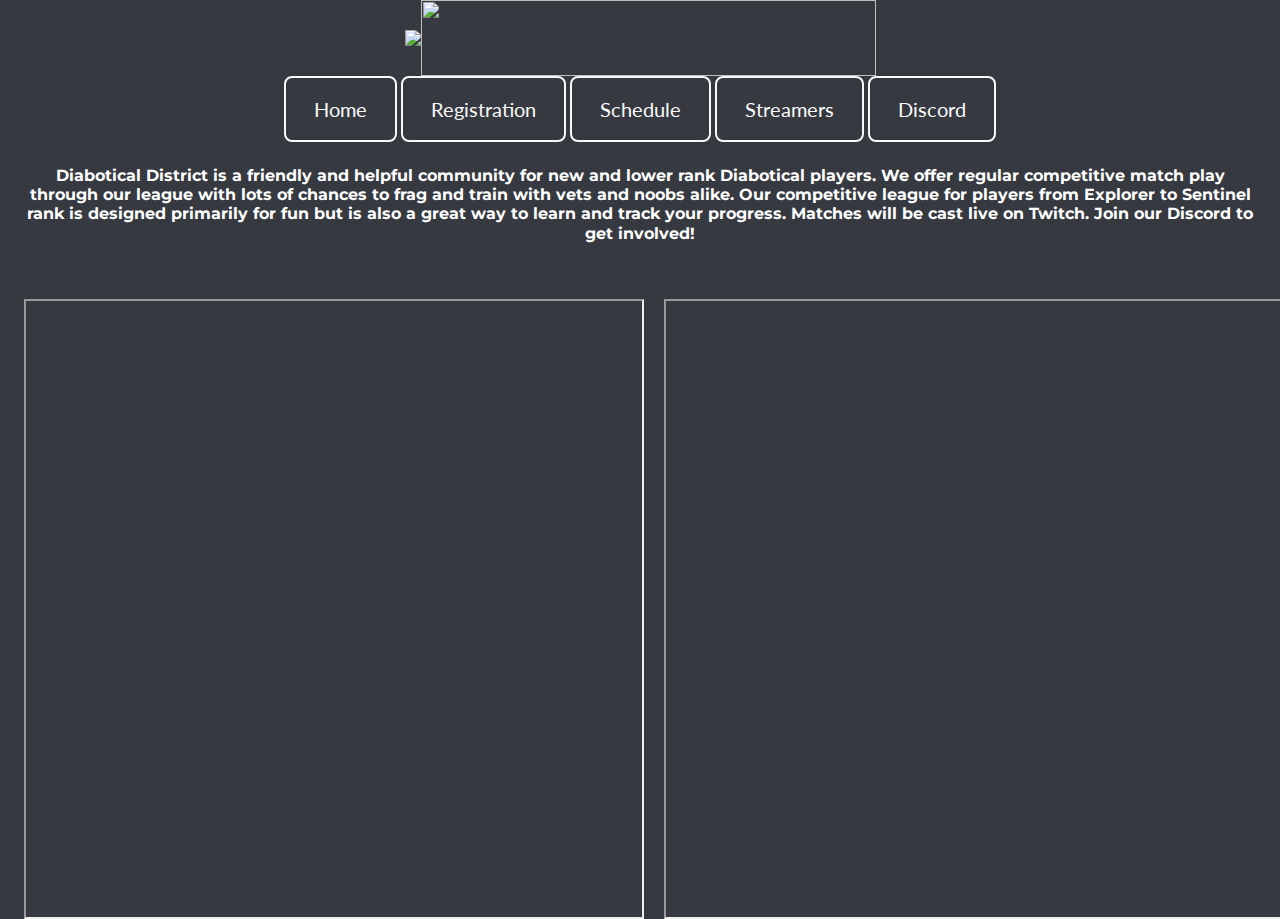
==== index.html @ cf4afdd3 "Add files via upload" ====
﻿<html lang="en">
<head>
    <meta http-equiv="content-type" content="text/html; charset=utf-8">
    <meta name="viewport" content="width=device-width, initial-scale=1, shrink-to-fit=no">
    <meta name="description" content="">
    <meta name="author" content="">
    <title>Diabotical District</title>
    <!-- Favicon-->
    <link rel="icon" type="image/x-icon" href="assets/img/dbticon.ico">
    <!-- Font Awesome icons (free version)-->
    <script src="https://use.fontawesome.com/releases/v5.13.0/js/all.js" crossorigin="anonymous"></script>
    <!-- Google fonts-->
    <link href="https://fonts.googleapis.com/css?family=Montserrat:400,700" rel="stylesheet"
          type="text/css">
    <link href="https://fonts.googleapis.com/css?family=Lato:400,700,400italic,700italic"
          rel="stylesheet" type="text/css">
    <!-- Core theme CSS (includes Bootstrap)-->
    <link href="css/styles.css" rel="stylesheet">
</head>
<body id="page-top">
    <!-- Masthead-->
    <!-- About Section-->
    <section class="page-section bg-primary text-white mb-0" id="about">
        <div class="container-fluid">
            <div class="col-sm mx-auto text-center justify-content-md-center">
                <img src="assets/img/orange.png"><img src="assets/img/Diabotical1.png" style="width: 455px; height: 76px;">
                                                 <div class="container-fluid">
                                                     <a class="btn btn-xl btn-outline-light padding-"
                                                        href="./index.html"> Home </a>
                                                     <a class="btn btn-xl btn-outline-light padding-"
                                                        href="./register.html"> Registration </a>
                                                     <a class="btn btn-xl btn-outline-light padding-"
                                                        href="./schedule.html"> Schedule </a>
                                                     <a class="btn btn-xl btn-outline-light"
                                                        href="./streams.html"> Streamers </a>
                                                     <a class="btn btn-xl btn-outline-light"
                                                        href="https://discord.gg/WvwtGzP">  Discord </a>

                                                 </div>
            </div>
        </div>
        <!-- End of Top-->
        <br />

        <div class="container-fluid mx-auto text-center">
            <h6>
                Diabotical District is a
                friendly and helpful community for new and lower rank Diabotical
                players. We offer regular competitive match play through our league
                with lots of chances to frag and train with vets and noobs alike.
                Our competitive league for
                players from Explorer to Sentinel rank is designed primarily for fun
                but is also a great way to learn and track your progress. Matches
                will be cast live on Twitch. Join our Discord to get involved!
            </h6>
            <br /><br />
            <div class="row ">
                <div class="col-sm mx-auto text-center ">
                    <iframe src="https://widget.toornament.com/tournaments/3832231569306492928/stages/3832323700961345536/?_locale=en_US"
                            allowfullscreen="" height="620" frameborder="1" width="620"></iframe>
                </div>
                <div class="col-sm mx-auto text-center">
                    <iframe src="https://widget.toornament.com/tournaments/3849577914096812032/stages/3852380110297890816/?_locale=en_US"
                            allowfullscreen="" height="620" frameborder="1" width="620"></iframe>
                </div>
            </div>
        </div>

    </section>
    <!-- Bootstrap core JS-->
    <script src="https://cdnjs.cloudflare.com/ajax/libs/jquery/3.5.1/jquery.min.js"></script>
    <script src="https://stackpath.bootstrapcdn.com/bootstrap/4.5.0/js/bootstrap.bundle.min.js"></script>
    <!-- Third party plugin JS-->
    <script src="https://cdnjs.cloudflare.com/ajax/libs/jquery-easing/1.4.1/jquery.easing.min.js"></script>
    <!-- Contact form JS-->
    <script src="assets/mail/jqBootstrapValidation.js"></script>
    <script src="assets/mail/contact_me.js"></script>
    <!-- Core theme JS-->
    <script src="js/scripts.js"></script>
</body>
</html>
---- css/styles.css ----
<html>
  <head>
    <meta http-equiv="content-type" content="text/html; charset=windows-1252">
    <link rel="alternate stylesheet" type="text/css" href="resource://gre-resources/plaintext.css"

      title="Wrap Long Lines">
  </head>
  <body>
    <pre>@charset "UTF-8";
/*!
* Start Bootstrap - Freelancer v6.0.4 (https://startbootstrap.com/themes/freelancer)
* Copyright 2013-2020 Start Bootstrap
* Licensed under MIT (https://github.com/StartBootstrap/startbootstrap-freelancer/blob/master/LICENSE)
*/
/*!
 * Bootstrap v4.5.0 (https://getbootstrap.com/)
 * Copyright 2011-2020 The Bootstrap Authors
 * Copyright 2011-2020 Twitter, Inc.
 * Licensed under MIT (https://github.com/twbs/bootstrap/blob/master/LICENSE)
 */
:root {
  --blue: #007bff;
  --indigo: #6610f2;
  --purple: #6f42c1;
  --pink: #e83e8c;
  --red: #dc3545;
  --orange: #fd7e14;
  --yellow: #ffc107;
  --green: #28a745;
  --teal: #36393f;
  --cyan: #17a2b8;
  --white: #fff;
  --gray: #6c757d;
  --gray-dark: #343a40;
  --primary: #36393f;
  --secondary: #2c3e50;
  --success: #28a745;
  --info: #17a2b8;
  --warning: #ffc107;
  --danger: #dc3545;
  --light: #f8f9fa;
  --dark: #343a40;
  --breakpoint-xs: 0;
  --breakpoint-sm: 576px;
  --breakpoint-md: 768px;
  --breakpoint-lg: 992px;
  --breakpoint-xl: 1200px;
  --font-family-sans-serif: "Lato", -apple-system, BlinkMacSystemFont, "Segoe UI", Roboto, "Helvetica Neue", Arial, "Noto Sans", sans-serif, "Apple Color Emoji", "Segoe UI Emoji", "Segoe UI Symbol", "Noto Color Emoji";
  --font-family-monospace: SFMono-Regular, Menlo, Monaco, Consolas, "Liberation Mono", "Courier New", monospace;
}

*,
*::before,
*::after {
  box-sizing: border-box;
}

html {
  font-family: sans-serif;
  line-height: 1.15;
  -webkit-text-size-adjust: 100%;
  -webkit-tap-highlight-color: rgba(0, 0, 0, 0);
}

article, aside, figcaption, figure, footer, header, hgroup, main, nav, section {
  display: block;
}

body {
  margin: 0;
  font-family: "Lato", -apple-system, BlinkMacSystemFont, "Segoe UI", Roboto, "Helvetica Neue", Arial, "Noto Sans", sans-serif, "Apple Color Emoji", "Segoe UI Emoji", "Segoe UI Symbol", "Noto Color Emoji";
  font-size: 1rem;
  font-weight: 400;
  line-height: 1.5;
  color: #212529;
  text-align: left;
  background-color: #36393f;
}

[tabindex="-1"]:focus:not(:focus-visible) {
  outline: 0 !important;
}

hr {
  box-sizing: content-box;
  height: 0;
  overflow: visible;
}

h1, h2, h3, h4, h5, h6 {
  margin-top: 0;
  margin-bottom: 0.5rem;
}

p {
  margin-top: 0;
  margin-bottom: 1rem;
}

abbr[title],
abbr[data-original-title] {
  text-decoration: underline;
  -webkit-text-decoration: underline dotted;
          text-decoration: underline dotted;
  cursor: help;
  border-bottom: 0;
  -webkit-text-decoration-skip-ink: none;
          text-decoration-skip-ink: none;
}

address {
  margin-bottom: 1rem;
  font-style: normal;
  line-height: inherit;
}

ol,
ul,
dl {
  margin-top: 0;
  margin-bottom: 1rem;
}

ol ol,
ul ul,
ol ul,
ul ol {
  margin-bottom: 0;
}

dt {
  font-weight: 700;
}

dd {
  margin-bottom: 0.5rem;
  margin-left: 0;
}

blockquote {
  margin: 0 0 1rem;
}

b,
strong {
  font-weight: bolder;
}

small {
  font-size: 80%;
}

sub,
sup {
  position: relative;
  font-size: 75%;
  line-height: 0;
  vertical-align: baseline;
}

sub {
  bottom: -0.25em;
}

sup {
  top: -0.5em;
}

a {
  color: #36393f;
  text-decoration: none;
  background-color: transparent;
}
a:hover {
  color: #117964;
  text-decoration: underline;
}

a:not([href]) {
  color: inherit;
  text-decoration: none;
}
a:not([href]):hover {
  color: inherit;
  text-decoration: none;
}

pre,
code,
kbd,
samp {
  font-family: SFMono-Regular, Menlo, Monaco, Consolas, "Liberation Mono", "Courier New", monospace;
  font-size: 1em;
}

pre {
  margin-top: 0;
  margin-bottom: 1rem;
  overflow: auto;
  -ms-overflow-style: scrollbar;
}

figure {
  margin: 0 0 1rem;
}

img {
  vertical-align: middle;
  border-style: none;
}

svg {
  overflow: hidden;
  vertical-align: middle;
}

table {
  border-collapse: collapse;
}

caption {
  padding-top: 0.75rem;
  padding-bottom: 0.75rem;
  color: #6c757d;
  text-align: left;
  caption-side: bottom;
}

th {
  text-align: inherit;
}

label {
  display: inline-block;
  margin-bottom: 0.5rem;
}

button {
  border-radius: 0;
}

button:focus {
  outline: 1px dotted;
  outline: 5px auto -webkit-focus-ring-color;
}

input,
button,
select,
optgroup,
textarea {
  margin: 0;
  font-family: inherit;
  font-size: inherit;
  line-height: inherit;
}

button,
input {
  overflow: visible;
}

button,
select {
  text-transform: none;
}

[role=button] {
  cursor: pointer;
}

select {
  word-wrap: normal;
}

button,
[type=button],
[type=reset],
[type=submit] {
  -webkit-appearance: button;
}

button:not(:disabled),
[type=button]:not(:disabled),
[type=reset]:not(:disabled),
[type=submit]:not(:disabled) {
  cursor: pointer;
}

button::-moz-focus-inner,
[type=button]::-moz-focus-inner,
[type=reset]::-moz-focus-inner,
[type=submit]::-moz-focus-inner {
  padding: 0;
  border-style: none;
}

input[type=radio],
input[type=checkbox] {
  box-sizing: border-box;
  padding: 0;
}

textarea {
  overflow: auto;
  resize: vertical;
}

fieldset {
  min-width: 0;
  padding: 0;
  margin: 0;
  border: 0;
}

legend {
  display: block;
  width: 100%;
  max-width: 100%;
  padding: 0;
  margin-bottom: 0.5rem;
  font-size: 1.5rem;
  line-height: inherit;
  color: inherit;
  white-space: normal;
}

progress {
  vertical-align: baseline;
}

[type=number]::-webkit-inner-spin-button,
[type=number]::-webkit-outer-spin-button {
  height: auto;
}

[type=search] {
  outline-offset: -2px;
  -webkit-appearance: none;
}

[type=search]::-webkit-search-decoration {
  -webkit-appearance: none;
}

::-webkit-file-upload-button {
  font: inherit;
  -webkit-appearance: button;
}

output {
  display: inline-block;
}

summary {
  display: list-item;
  cursor: pointer;
}

template {
  display: none;
}

[hidden] {
  display: none !important;
}

h1, h2, h3, h4, h5, h6,
.h1, .h2, .h3, .h4, .h5, .h6 {
  margin-bottom: 0.5rem;
  font-family: "Montserrat", -apple-system, BlinkMacSystemFont, "Segoe UI", Roboto, "Helvetica Neue", Arial, "Noto Sans", sans-serif, "Apple Color Emoji", "Segoe UI Emoji", "Segoe UI Symbol", "Noto Color Emoji";
  font-weight: 700;
  line-height: 1.2;
}

h1, .h1 {
  font-size: 2.5rem;
}

h2, .h2 {
  font-size: 2rem;
}

h3, .h3 {
  font-size: 1.75rem;
}

h4, .h4 {
  font-size: 1.5rem;
}

h5, .h5 {
  font-size: 1.25rem;
}

h6, .h6 {
  font-size: 1rem;
}

.lead {
  font-size: 1.25rem;
  font-weight: 300;
}

.display-1 {
  font-size: 6rem;
  font-weight: 300;
  line-height: 1.2;
}

.display-2 {
  font-size: 5.5rem;
  font-weight: 300;
  line-height: 1.2;
}

.display-3 {
  font-size: 4.5rem;
  font-weight: 300;
  line-height: 1.2;
}

.display-4 {
  font-size: 3.5rem;
  font-weight: 300;
  line-height: 1.2;
}

hr {
  margin-top: 1rem;
  margin-bottom: 1rem;
  border: 0;
  border-top: 0.125rem solid rgba(0, 0, 0, 0.1);
}

small,
.small {
  font-size: 80%;
  font-weight: 400;
}

mark,
.mark {
  padding: 0.2em;
  background-color: #fcf8e3;
}

.list-unstyled {
  padding-left: 0;
  list-style: none;
}

.list-inline {
  padding-left: 0;
  list-style: none;
}

.list-inline-item {
  display: inline-block;
}
.list-inline-item:not(:last-child) {
  margin-right: 0.5rem;
}

.initialism {
  font-size: 90%;
  text-transform: uppercase;
}

.blockquote {
  margin-bottom: 1rem;
  font-size: 1.25rem;
}

.blockquote-footer {
  display: block;
  font-size: 80%;
  color: #6c757d;
}
.blockquote-footer::before {
  content: "â€”Â&nbsp;";
}

.img-fluid {
  max-width: 100%;
  height: auto;
}

.img-thumbnail {
  padding: 0.25rem;
  background-color: #fff;
  border: 0.125rem solid #dee2e6;
  border-radius: 0.5rem;
  max-width: 100%;
  height: auto;
}

.figure {
  display: inline-block;
}

.figure-img {
  margin-bottom: 0.5rem;
  line-height: 1;
}

.figure-caption {
  font-size: 90%;
  color: #6c757d;
}

code {
  font-size: 87.5%;
  color: #e83e8c;
  word-wrap: break-word;
}
a &gt; code {
  color: inherit;
}

kbd {
  padding: 0.2rem 0.4rem;
  font-size: 87.5%;
  color: #fff;
  background-color: #212529;
  border-radius: 0.25rem;
}
kbd kbd {
  padding: 0;
  font-size: 100%;
  font-weight: 700;
}

pre {
  display: block;
  font-size: 87.5%;
  color: #212529;
}
pre code {
  font-size: inherit;
  color: inherit;
  word-break: normal;
}

.pre-scrollable {
  max-height: 340px;
  overflow-y: scroll;
}

.container {
  width: 100%;
  padding-right: 1.5rem;
  padding-left: 1.5rem;
  margin-right: auto;
  margin-left: auto;
}
@media (min-width: 576px) {
  .container {
    max-width: 540px;
  }
}
@media (min-width: 768px) {
  .container {
    max-width: 720px;
  }
}
@media (min-width: 992px) {
  .container {
    max-width: 960px;
  }
}
@media (min-width: 1200px) {
  .container {
    max-width: 1140px;
  }
}

.container-fluid, .container-xl, .container-lg, .container-md, .container-sm {
  width: 100%;
  padding-right: 1.5rem;
  padding-left: 1.5rem;
  margin-right: auto;
  margin-left: auto;
}

@media (min-width: 576px) {
  .container-sm, .container {
    max-width: 540px;
  }
}
@media (min-width: 768px) {
  .container-md, .container-sm, .container {
    max-width: 720px;
  }
}
@media (min-width: 992px) {
  .container-lg, .container-md, .container-sm, .container {
    max-width: 960px;
  }
}
@media (min-width: 1200px) {
  .container-xl, .container-lg, .container-md, .container-sm, .container {
    max-width: 1140px;
  }
}
.row {
  display: flex;
  flex-wrap: wrap;
  margin-right: -1.5rem;
  margin-left: -1.5rem;
}

.no-gutters {
  margin-right: 0;
  margin-left: 0;
}
.no-gutters &gt; .col,
.no-gutters &gt; [class*=col-] {
  padding-right: 0;
  padding-left: 0;
}

.col-xl,
.col-xl-auto, .col-xl-12, .col-xl-11, .col-xl-10, .col-xl-9, .col-xl-8, .col-xl-7, .col-xl-6, .col-xl-5, .col-xl-4, .col-xl-3, .col-xl-2, .col-xl-1, .col-lg,
.col-lg-auto, .col-lg-12, .col-lg-11, .col-lg-10, .col-lg-9, .col-lg-8, .col-lg-7, .col-lg-6, .col-lg-5, .col-lg-4, .col-lg-3, .col-lg-2, .col-lg-1, .col-md,
.col-md-auto, .col-md-12, .col-md-11, .col-md-10, .col-md-9, .col-md-8, .col-md-7, .col-md-6, .col-md-5, .col-md-4, .col-md-3, .col-md-2, .col-md-1, .col-sm,
.col-sm-auto, .col-sm-12, .col-sm-11, .col-sm-10, .col-sm-9, .col-sm-8, .col-sm-7, .col-sm-6, .col-sm-5, .col-sm-4, .col-sm-3, .col-sm-2, .col-sm-1, .col,
.col-auto, .col-12, .col-11, .col-10, .col-9, .col-8, .col-7, .col-6, .col-5, .col-4, .col-3, .col-2, .col-1 {
  position: relative;
  width: 100%;
  padding-right: 1.5rem;
  padding-left: 1.5rem;
}

.col {
  flex-basis: 0;
  flex-grow: 1;
  min-width: 0;
  max-width: 100%;
}

.row-cols-1 &gt; * {
  flex: 0 0 100%;
  max-width: 100%;
}

.row-cols-2 &gt; * {
  flex: 0 0 50%;
  max-width: 50%;
}

.row-cols-3 &gt; * {
  flex: 0 0 33.3333333333%;
  max-width: 33.3333333333%;
}

.row-cols-4 &gt; * {
  flex: 0 0 25%;
  max-width: 25%;
}

.row-cols-5 &gt; * {
  flex: 0 0 20%;
  max-width: 20%;
}

.row-cols-6 &gt; * {
  flex: 0 0 16.6666666667%;
  max-width: 16.6666666667%;
}

.col-auto {
  flex: 0 0 auto;
  width: auto;
  max-width: 100%;
}

.col-1 {
  flex: 0 0 8.3333333333%;
  max-width: 8.3333333333%;
}

.col-2 {
  flex: 0 0 16.6666666667%;
  max-width: 16.6666666667%;
}

.col-3 {
  flex: 0 0 25%;
  max-width: 25%;
}

.col-4 {
  flex: 0 0 33.3333333333%;
  max-width: 33.3333333333%;
}

.col-5 {
  flex: 0 0 41.6666666667%;
  max-width: 41.6666666667%;
}

.col-6 {
  flex: 0 0 50%;
  max-width: 50%;
}

.col-7 {
  flex: 0 0 58.3333333333%;
  max-width: 58.3333333333%;
}

.col-8 {
  flex: 0 0 66.6666666667%;
  max-width: 66.6666666667%;
}

.col-9 {
  flex: 0 0 75%;
  max-width: 75%;
}

.col-10 {
  flex: 0 0 83.3333333333%;
  max-width: 83.3333333333%;
}

.col-11 {
  flex: 0 0 91.6666666667%;
  max-width: 91.6666666667%;
}

.col-12 {
  flex: 0 0 100%;
  max-width: 100%;
}

.order-first {
  order: -1;
}

.order-last {
  order: 13;
}

.order-0 {
  order: 0;
}

.order-1 {
  order: 1;
}

.order-2 {
  order: 2;
}

.order-3 {
  order: 3;
}

.order-4 {
  order: 4;
}

.order-5 {
  order: 5;
}

.order-6 {
  order: 6;
}

.order-7 {
  order: 7;
}

.order-8 {
  order: 8;
}

.order-9 {
  order: 9;
}

.order-10 {
  order: 10;
}

.order-11 {
  order: 11;
}

.order-12 {
  order: 12;
}

.offset-1 {
  margin-left: 8.3333333333%;
}

.offset-2 {
  margin-left: 16.6666666667%;
}

.offset-3 {
  margin-left: 25%;
}

.offset-4 {
  margin-left: 33.3333333333%;
}

.offset-5 {
  margin-left: 41.6666666667%;
}

.offset-6 {
  margin-left: 50%;
}

.offset-7 {
  margin-left: 58.3333333333%;
}

.offset-8 {
  margin-left: 66.6666666667%;
}

.offset-9 {
  margin-left: 75%;
}

.offset-10 {
  margin-left: 83.3333333333%;
}

.offset-11 {
  margin-left: 91.6666666667%;
}

@media (min-width: 576px) {
  .col-sm {
    flex-basis: 0;
    flex-grow: 1;
    min-width: 0;
    max-width: 100%;
  }

  .row-cols-sm-1 &gt; * {
    flex: 0 0 100%;
    max-width: 100%;
  }

  .row-cols-sm-2 &gt; * {
    flex: 0 0 50%;
    max-width: 50%;
  }

  .row-cols-sm-3 &gt; * {
    flex: 0 0 33.3333333333%;
    max-width: 33.3333333333%;
  }

  .row-cols-sm-4 &gt; * {
    flex: 0 0 25%;
    max-width: 25%;
  }

  .row-cols-sm-5 &gt; * {
    flex: 0 0 20%;
    max-width: 20%;
  }

  .row-cols-sm-6 &gt; * {
    flex: 0 0 16.6666666667%;
    max-width: 16.6666666667%;
  }

  .col-sm-auto {
    flex: 0 0 auto;
    width: auto;
    max-width: 100%;
  }

  .col-sm-1 {
    flex: 0 0 8.3333333333%;
    max-width: 8.3333333333%;
  }

  .col-sm-2 {
    flex: 0 0 16.6666666667%;
    max-width: 16.6666666667%;
  }

  .col-sm-3 {
    flex: 0 0 25%;
    max-width: 25%;
  }

  .col-sm-4 {
    flex: 0 0 33.3333333333%;
    max-width: 33.3333333333%;
  }

  .col-sm-5 {
    flex: 0 0 41.6666666667%;
    max-width: 41.6666666667%;
  }

  .col-sm-6 {
    flex: 0 0 50%;
    max-width: 50%;
  }

  .col-sm-7 {
    flex: 0 0 58.3333333333%;
    max-width: 58.3333333333%;
  }

  .col-sm-8 {
    flex: 0 0 66.6666666667%;
    max-width: 66.6666666667%;
  }

  .col-sm-9 {
    flex: 0 0 75%;
    max-width: 75%;
  }

  .col-sm-10 {
    flex: 0 0 83.3333333333%;
    max-width: 83.3333333333%;
  }

  .col-sm-11 {
    flex: 0 0 91.6666666667%;
    max-width: 91.6666666667%;
  }

  .col-sm-12 {
    flex: 0 0 100%;
    max-width: 100%;
  }

  .order-sm-first {
    order: -1;
  }

  .order-sm-last {
    order: 13;
  }

  .order-sm-0 {
    order: 0;
  }

  .order-sm-1 {
    order: 1;
  }

  .order-sm-2 {
    order: 2;
  }

  .order-sm-3 {
    order: 3;
  }

  .order-sm-4 {
    order: 4;
  }

  .order-sm-5 {
    order: 5;
  }

  .order-sm-6 {
    order: 6;
  }

  .order-sm-7 {
    order: 7;
  }

  .order-sm-8 {
    order: 8;
  }

  .order-sm-9 {
    order: 9;
  }

  .order-sm-10 {
    order: 10;
  }

  .order-sm-11 {
    order: 11;
  }

  .order-sm-12 {
    order: 12;
  }

  .offset-sm-0 {
    margin-left: 0;
  }

  .offset-sm-1 {
    margin-left: 8.3333333333%;
  }

  .offset-sm-2 {
    margin-left: 16.6666666667%;
  }

  .offset-sm-3 {
    margin-left: 25%;
  }

  .offset-sm-4 {
    margin-left: 33.3333333333%;
  }

  .offset-sm-5 {
    margin-left: 41.6666666667%;
  }

  .offset-sm-6 {
    margin-left: 50%;
  }

  .offset-sm-7 {
    margin-left: 58.3333333333%;
  }

  .offset-sm-8 {
    margin-left: 66.6666666667%;
  }

  .offset-sm-9 {
    margin-left: 75%;
  }

  .offset-sm-10 {
    margin-left: 83.3333333333%;
  }

  .offset-sm-11 {
    margin-left: 91.6666666667%;
  }
}
@media (min-width: 768px) {
  .col-md {
    flex-basis: 0;
    flex-grow: 1;
    min-width: 0;
    max-width: 100%;
  }

  .row-cols-md-1 &gt; * {
    flex: 0 0 100%;
    max-width: 100%;
  }

  .row-cols-md-2 &gt; * {
    flex: 0 0 50%;
    max-width: 50%;
  }

  .row-cols-md-3 &gt; * {
    flex: 0 0 33.3333333333%;
    max-width: 33.3333333333%;
  }

  .row-cols-md-4 &gt; * {
    flex: 0 0 25%;
    max-width: 25%;
  }

  .row-cols-md-5 &gt; * {
    flex: 0 0 20%;
    max-width: 20%;
  }

  .row-cols-md-6 &gt; * {
    flex: 0 0 16.6666666667%;
    max-width: 16.6666666667%;
  }

  .col-md-auto {
    flex: 0 0 auto;
    width: auto;
    max-width: 100%;
  }

  .col-md-1 {
    flex: 0 0 8.3333333333%;
    max-width: 8.3333333333%;
  }

  .col-md-2 {
    flex: 0 0 16.6666666667%;
    max-width: 16.6666666667%;
  }

  .col-md-3 {
    flex: 0 0 25%;
    max-width: 25%;
  }

  .col-md-4 {
    flex: 0 0 33.3333333333%;
    max-width: 33.3333333333%;
  }

  .col-md-5 {
    flex: 0 0 41.6666666667%;
    max-width: 41.6666666667%;
  }

  .col-md-6 {
    flex: 0 0 50%;
    max-width: 50%;
  }

  .col-md-7 {
    flex: 0 0 58.3333333333%;
    max-width: 58.3333333333%;
  }

  .col-md-8 {
    flex: 0 0 66.6666666667%;
    max-width: 66.6666666667%;
  }

  .col-md-9 {
    flex: 0 0 75%;
    max-width: 75%;
  }

  .col-md-10 {
    flex: 0 0 83.3333333333%;
    max-width: 83.3333333333%;
  }

  .col-md-11 {
    flex: 0 0 91.6666666667%;
    max-width: 91.6666666667%;
  }

  .col-md-12 {
    flex: 0 0 100%;
    max-width: 100%;
  }

  .order-md-first {
    order: -1;
  }

  .order-md-last {
    order: 13;
  }

  .order-md-0 {
    order: 0;
  }

  .order-md-1 {
    order: 1;
  }

  .order-md-2 {
    order: 2;
  }

  .order-md-3 {
    order: 3;
  }

  .order-md-4 {
    order: 4;
  }

  .order-md-5 {
    order: 5;
  }

  .order-md-6 {
    order: 6;
  }

  .order-md-7 {
    order: 7;
  }

  .order-md-8 {
    order: 8;
  }

  .order-md-9 {
    order: 9;
  }

  .order-md-10 {
    order: 10;
  }

  .order-md-11 {
    order: 11;
  }

  .order-md-12 {
    order: 12;
  }

  .offset-md-0 {
    margin-left: 0;
  }

  .offset-md-1 {
    margin-left: 8.3333333333%;
  }

  .offset-md-2 {
    margin-left: 16.6666666667%;
  }

  .offset-md-3 {
    margin-left: 25%;
  }

  .offset-md-4 {
    margin-left: 33.3333333333%;
  }

  .offset-md-5 {
    margin-left: 41.6666666667%;
  }

  .offset-md-6 {
    margin-left: 50%;
  }

  .offset-md-7 {
    margin-left: 58.3333333333%;
  }

  .offset-md-8 {
    margin-left: 66.6666666667%;
  }

  .offset-md-9 {
    margin-left: 75%;
  }

  .offset-md-10 {
    margin-left: 83.3333333333%;
  }

  .offset-md-11 {
    margin-left: 91.6666666667%;
  }
}
@media (min-width: 992px) {
  .col-lg {
    flex-basis: 0;
    flex-grow: 1;
    min-width: 0;
    max-width: 100%;
  }

  .row-cols-lg-1 &gt; * {
    flex: 0 0 100%;
    max-width: 100%;
  }

  .row-cols-lg-2 &gt; * {
    flex: 0 0 50%;
    max-width: 50%;
  }

  .row-cols-lg-3 &gt; * {
    flex: 0 0 33.3333333333%;
    max-width: 33.3333333333%;
  }

  .row-cols-lg-4 &gt; * {
    flex: 0 0 25%;
    max-width: 25%;
  }

  .row-cols-lg-5 &gt; * {
    flex: 0 0 20%;
    max-width: 20%;
  }

  .row-cols-lg-6 &gt; * {
    flex: 0 0 16.6666666667%;
    max-width: 16.6666666667%;
  }

  .col-lg-auto {
    flex: 0 0 auto;
    width: auto;
    max-width: 100%;
  }

  .col-lg-1 {
    flex: 0 0 8.3333333333%;
    max-width: 8.3333333333%;
  }

  .col-lg-2 {
    flex: 0 0 16.6666666667%;
    max-width: 16.6666666667%;
  }

  .col-lg-3 {
    flex: 0 0 25%;
    max-width: 25%;
  }

  .col-lg-4 {
    flex: 0 0 33.3333333333%;
    max-width: 33.3333333333%;
  }

  .col-lg-5 {
    flex: 0 0 41.6666666667%;
    max-width: 41.6666666667%;
  }

  .col-lg-6 {
    flex: 0 0 50%;
    max-width: 50%;
  }

  .col-lg-7 {
    flex: 0 0 58.3333333333%;
    max-width: 58.3333333333%;
  }

  .col-lg-8 {
    flex: 0 0 66.6666666667%;
    max-width: 66.6666666667%;
  }

  .col-lg-9 {
    flex: 0 0 75%;
    max-width: 75%;
  }

  .col-lg-10 {
    flex: 0 0 83.3333333333%;
    max-width: 83.3333333333%;
  }

  .col-lg-11 {
    flex: 0 0 91.6666666667%;
    max-width: 91.6666666667%;
  }

  .col-lg-12 {
    flex: 0 0 100%;
    max-width: 100%;
  }

  .order-lg-first {
    order: -1;
  }

  .order-lg-last {
    order: 13;
  }

  .order-lg-0 {
    order: 0;
  }

  .order-lg-1 {
    order: 1;
  }

  .order-lg-2 {
    order: 2;
  }

  .order-lg-3 {
    order: 3;
  }

  .order-lg-4 {
    order: 4;
  }

  .order-lg-5 {
    order: 5;
  }

  .order-lg-6 {
    order: 6;
  }

  .order-lg-7 {
    order: 7;
  }

  .order-lg-8 {
    order: 8;
  }

  .order-lg-9 {
    order: 9;
  }

  .order-lg-10 {
    order: 10;
  }

  .order-lg-11 {
    order: 11;
  }

  .order-lg-12 {
    order: 12;
  }

  .offset-lg-0 {
    margin-left: 0;
  }

  .offset-lg-1 {
    margin-left: 8.3333333333%;
  }

  .offset-lg-2 {
    margin-left: 16.6666666667%;
  }

  .offset-lg-3 {
    margin-left: 25%;
  }

  .offset-lg-4 {
    margin-left: 33.3333333333%;
  }

  .offset-lg-5 {
    margin-left: 41.6666666667%;
  }

  .offset-lg-6 {
    margin-left: 50%;
  }

  .offset-lg-7 {
    margin-left: 58.3333333333%;
  }

  .offset-lg-8 {
    margin-left: 66.6666666667%;
  }

  .offset-lg-9 {
    margin-left: 75%;
  }

  .offset-lg-10 {
    margin-left: 83.3333333333%;
  }

  .offset-lg-11 {
    margin-left: 91.6666666667%;
  }
}
@media (min-width: 1200px) {
  .col-xl {
    flex-basis: 0;
    flex-grow: 1;
    min-width: 0;
    max-width: 100%;
  }

  .row-cols-xl-1 &gt; * {
    flex: 0 0 100%;
    max-width: 100%;
  }

  .row-cols-xl-2 &gt; * {
    flex: 0 0 50%;
    max-width: 50%;
  }

  .row-cols-xl-3 &gt; * {
    flex: 0 0 33.3333333333%;
    max-width: 33.3333333333%;
  }

  .row-cols-xl-4 &gt; * {
    flex: 0 0 25%;
    max-width: 25%;
  }

  .row-cols-xl-5 &gt; * {
    flex: 0 0 20%;
    max-width: 20%;
  }

  .row-cols-xl-6 &gt; * {
    flex: 0 0 16.6666666667%;
    max-width: 16.6666666667%;
  }

  .col-xl-auto {
    flex: 0 0 auto;
    width: auto;
    max-width: 100%;
  }

  .col-xl-1 {
    flex: 0 0 8.3333333333%;
    max-width: 8.3333333333%;
  }

  .col-xl-2 {
    flex: 0 0 16.6666666667%;
    max-width: 16.6666666667%;
  }

  .col-xl-3 {
    flex: 0 0 25%;
    max-width: 25%;
  }

  .col-xl-4 {
    flex: 0 0 33.3333333333%;
    max-width: 33.3333333333%;
  }

  .col-xl-5 {
    flex: 0 0 41.6666666667%;
    max-width: 41.6666666667%;
  }

  .col-xl-6 {
    flex: 0 0 50%;
    max-width: 50%;
  }

  .col-xl-7 {
    flex: 0 0 58.3333333333%;
    max-width: 58.3333333333%;
  }

  .col-xl-8 {
    flex: 0 0 66.6666666667%;
    max-width: 66.6666666667%;
  }

  .col-xl-9 {
    flex: 0 0 75%;
    max-width: 75%;
  }

  .col-xl-10 {
    flex: 0 0 83.3333333333%;
    max-width: 83.3333333333%;
  }

  .col-xl-11 {
    flex: 0 0 91.6666666667%;
    max-width: 91.6666666667%;
  }

  .col-xl-12 {
    flex: 0 0 100%;
    max-width: 100%;
  }

  .order-xl-first {
    order: -1;
  }

  .order-xl-last {
    order: 13;
  }

  .order-xl-0 {
    order: 0;
  }

  .order-xl-1 {
    order: 1;
  }

  .order-xl-2 {
    order: 2;
  }

  .order-xl-3 {
    order: 3;
  }

  .order-xl-4 {
    order: 4;
  }

  .order-xl-5 {
    order: 5;
  }

  .order-xl-6 {
    order: 6;
  }

  .order-xl-7 {
    order: 7;
  }

  .order-xl-8 {
    order: 8;
  }

  .order-xl-9 {
    order: 9;
  }

  .order-xl-10 {
    order: 10;
  }

  .order-xl-11 {
    order: 11;
  }

  .order-xl-12 {
    order: 12;
  }

  .offset-xl-0 {
    margin-left: 0;
  }

  .offset-xl-1 {
    margin-left: 8.3333333333%;
  }

  .offset-xl-2 {
    margin-left: 16.6666666667%;
  }

  .offset-xl-3 {
    margin-left: 25%;
  }

  .offset-xl-4 {
    margin-left: 33.3333333333%;
  }

  .offset-xl-5 {
    margin-left: 41.6666666667%;
  }

  .offset-xl-6 {
    margin-left: 50%;
  }

  .offset-xl-7 {
    margin-left: 58.3333333333%;
  }

  .offset-xl-8 {
    margin-left: 66.6666666667%;
  }

  .offset-xl-9 {
    margin-left: 75%;
  }

  .offset-xl-10 {
    margin-left: 83.3333333333%;
  }

  .offset-xl-11 {
    margin-left: 91.6666666667%;
  }
}
.table {
  width: 100%;
  margin-bottom: 1rem;
  color: #212529;
}
.table th,
.table td {
  padding: 0.75rem;
  vertical-align: top;
  border-top: 0.125rem solid #dee2e6;
}
.table thead th {
  vertical-align: bottom;
  border-bottom: 0.25rem solid #dee2e6;
}
.table tbody + tbody {
  border-top: 0.25rem solid #dee2e6;
}

.table-sm th,
.table-sm td {
  padding: 0.3rem;
}

.table-bordered {
  border: 0.125rem solid #dee2e6;
}
.table-bordered th,
.table-bordered td {
  border: 0.125rem solid #dee2e6;
}
.table-bordered thead th,
.table-bordered thead td {
  border-bottom-width: 0.25rem;
}

.table-borderless th,
.table-borderless td,
.table-borderless thead th,
.table-borderless tbody + tbody {
  border: 0;
}

.table-striped tbody tr:nth-of-type(odd) {
  background-color: rgba(0, 0, 0, 0.05);
}

.table-hover tbody tr:hover {
  color: #212529;
  background-color: rgba(0, 0, 0, 0.075);
}

.table-primary,
.table-primary &gt; th,
.table-primary &gt; td {
  background-color: #bfece3;
}
.table-primary th,
.table-primary td,
.table-primary thead th,
.table-primary tbody + tbody {
  border-color: #88dccc;
}

.table-hover .table-primary:hover {
  background-color: #abe6da;
}
.table-hover .table-primary:hover &gt; td,
.table-hover .table-primary:hover &gt; th {
  background-color: #abe6da;
}

.table-secondary,
.table-secondary &gt; th,
.table-secondary &gt; td {
  background-color: #c4c9ce;
}
.table-secondary th,
.table-secondary td,
.table-secondary thead th,
.table-secondary tbody + tbody {
  border-color: #919ba4;
}

.table-hover .table-secondary:hover {
  background-color: #b6bcc2;
}
.table-hover .table-secondary:hover &gt; td,
.table-hover .table-secondary:hover &gt; th {
  background-color: #b6bcc2;
}

.table-success,
.table-success &gt; th,
.table-success &gt; td {
  background-color: #c3e6cb;
}
.table-success th,
.table-success td,
.table-success thead th,
.table-success tbody + tbody {
  border-color: #8fd19e;
}

.table-hover .table-success:hover {
  background-color: #b1dfbb;
}
.table-hover .table-success:hover &gt; td,
.table-hover .table-success:hover &gt; th {
  background-color: #b1dfbb;
}

.table-info,
.table-info &gt; th,
.table-info &gt; td {
  background-color: #bee5eb;
}
.table-info th,
.table-info td,
.table-info thead th,
.table-info tbody + tbody {
  border-color: #86cfda;
}

.table-hover .table-info:hover {
  background-color: #abdde5;
}
.table-hover .table-info:hover &gt; td,
.table-hover .table-info:hover &gt; th {
  background-color: #abdde5;
}

.table-warning,
.table-warning &gt; th,
.table-warning &gt; td {
  background-color: #ffeeba;
}
.table-warning th,
.table-warning td,
.table-warning thead th,
.table-warning tbody + tbody {
  border-color: #ffdf7e;
}

.table-hover .table-warning:hover {
  background-color: #ffe8a1;
}
.table-hover .table-warning:hover &gt; td,
.table-hover .table-warning:hover &gt; th {
  background-color: #ffe8a1;
}

.table-danger,
.table-danger &gt; th,
.table-danger &gt; td {
  background-color: #f5c6cb;
}
.table-danger th,
.table-danger td,
.table-danger thead th,
.table-danger tbody + tbody {
  border-color: #ed969e;
}

.table-hover .table-danger:hover {
  background-color: #f1b0b7;
}
.table-hover .table-danger:hover &gt; td,
.table-hover .table-danger:hover &gt; th {
  background-color: #f1b0b7;
}

.table-light,
.table-light &gt; th,
.table-light &gt; td {
  background-color: #fdfdfe;
}
.table-light th,
.table-light td,
.table-light thead th,
.table-light tbody + tbody {
  border-color: #fbfcfc;
}

.table-hover .table-light:hover {
  background-color: #ececf6;
}
.table-hover .table-light:hover &gt; td,
.table-hover .table-light:hover &gt; th {
  background-color: #ececf6;
}

.table-dark,
.table-dark &gt; th,
.table-dark &gt; td {
  background-color: #c6c8ca;
}
.table-dark th,
.table-dark td,
.table-dark thead th,
.table-dark tbody + tbody {
  border-color: #95999c;
}

.table-hover .table-dark:hover {
  background-color: #b9bbbe;
}
.table-hover .table-dark:hover &gt; td,
.table-hover .table-dark:hover &gt; th {
  background-color: #b9bbbe;
}

.table-active,
.table-active &gt; th,
.table-active &gt; td {
  background-color: rgba(0, 0, 0, 0.075);
}

.table-hover .table-active:hover {
  background-color: rgba(0, 0, 0, 0.075);
}
.table-hover .table-active:hover &gt; td,
.table-hover .table-active:hover &gt; th {
  background-color: rgba(0, 0, 0, 0.075);
}

.table .thead-dark th {
  color: #fff;
  background-color: #343a40;
  border-color: #454d55;
}
.table .thead-light th {
  color: #495057;
  background-color: #e9ecef;
  border-color: #dee2e6;
}

.table-dark {
  color: #fff;
  background-color: #343a40;
}
.table-dark th,
.table-dark td,
.table-dark thead th {
  border-color: #454d55;
}
.table-dark.table-bordered {
  border: 0;
}
.table-dark.table-striped tbody tr:nth-of-type(odd) {
  background-color: rgba(255, 255, 255, 0.05);
}
.table-dark.table-hover tbody tr:hover {
  color: #fff;
  background-color: rgba(255, 255, 255, 0.075);
}

@media (max-width: 575.98px) {
  .table-responsive-sm {
    display: block;
    width: 100%;
    overflow-x: auto;
    -webkit-overflow-scrolling: touch;
  }
  .table-responsive-sm &gt; .table-bordered {
    border: 0;
  }
}
@media (max-width: 767.98px) {
  .table-responsive-md {
    display: block;
    width: 100%;
    overflow-x: auto;
    -webkit-overflow-scrolling: touch;
  }
  .table-responsive-md &gt; .table-bordered {
    border: 0;
  }
}
@media (max-width: 991.98px) {
  .table-responsive-lg {
    display: block;
    width: 100%;
    overflow-x: auto;
    -webkit-overflow-scrolling: touch;
  }
  .table-responsive-lg &gt; .table-bordered {
    border: 0;
  }
}
@media (max-width: 1199.98px) {
  .table-responsive-xl {
    display: block;
    width: 100%;
    overflow-x: auto;
    -webkit-overflow-scrolling: touch;
  }
  .table-responsive-xl &gt; .table-bordered {
    border: 0;
  }
}
.table-responsive {
  display: block;
  width: 100%;
  overflow-x: auto;
  -webkit-overflow-scrolling: touch;
}
.table-responsive &gt; .table-bordered {
  border: 0;
}

.form-control {
  display: block;
  width: 100%;
  height: calc(1.5em + 1rem);
  padding: 0.375rem 0.75rem;
  font-size: 1rem;
  font-weight: 400;
  line-height: 1.5;
  color: #495057;
  background-color: #fff;
  background-clip: padding-box;
  border: 0.125rem solid #ced4da;
  border-radius: 0.5rem;
  transition: border-color 0.15s ease-in-out, box-shadow 0.15s ease-in-out;
}
@media (prefers-reduced-motion: reduce) {
  .form-control {
    transition: none;
  }
}
.form-control::-ms-expand {
  background-color: transparent;
  border: 0;
}
.form-control:-moz-focusring {
  color: transparent;
  text-shadow: 0 0 0 #495057;
}
.form-control:focus {
  color: #495057;
  background-color: #fff;
  border-color: #6bebd1;
  outline: 0;
  box-shadow: 0 0 0 0.2rem rgba(26, 188, 156, 0.25);
}
.form-control::-webkit-input-placeholder {
  color: #6c757d;
  opacity: 1;
}
.form-control::-moz-placeholder {
  color: #6c757d;
  opacity: 1;
}
.form-control:-ms-input-placeholder {
  color: #6c757d;
  opacity: 1;
}
.form-control::-ms-input-placeholder {
  color: #6c757d;
  opacity: 1;
}
.form-control::placeholder {
  color: #6c757d;
  opacity: 1;
}
.form-control:disabled, .form-control[readonly] {
  background-color: #e9ecef;
  opacity: 1;
}

input[type=date].form-control,
input[type=time].form-control,
input[type=datetime-local].form-control,
input[type=month].form-control {
  -webkit-appearance: none;
     -moz-appearance: none;
          appearance: none;
}

select.form-control:focus::-ms-value {
  color: #495057;
  background-color: #fff;
}

.form-control-file,
.form-control-range {
  display: block;
  width: 100%;
}

.col-form-label {
  padding-top: 0.5rem;
  padding-bottom: 0.5rem;
  margin-bottom: 0;
  font-size: inherit;
  line-height: 1.5;
}

.col-form-label-lg {
  padding-top: 0.625rem;
  padding-bottom: 0.625rem;
  font-size: 1.25rem;
  line-height: 1.5;
}

.col-form-label-sm {
  padding-top: 0.375rem;
  padding-bottom: 0.375rem;
  font-size: 0.875rem;
  line-height: 1.5;
}

.form-control-plaintext {
  display: block;
  width: 100%;
  padding: 0.375rem 0;
  margin-bottom: 0;
  font-size: 1rem;
  line-height: 1.5;
  color: #212529;
  background-color: transparent;
  border: solid transparent;
  border-width: 0.125rem 0;
}
.form-control-plaintext.form-control-sm, .form-control-plaintext.form-control-lg {
  padding-right: 0;
  padding-left: 0;
}

.form-control-sm {
  height: calc(1.5em + 0.75rem);
  padding: 0.25rem 0.5rem;
  font-size: 0.875rem;
  line-height: 1.5;
  border-radius: 0.25rem;
}

.form-control-lg {
  height: calc(1.5em + 1.25rem);
  padding: 0.5rem 1rem;
  font-size: 1.25rem;
  line-height: 1.5;
  border-radius: 0.75rem;
}

select.form-control[size], select.form-control[multiple] {
  height: auto;
}

textarea.form-control {
  height: auto;
}

.form-group {
  margin-bottom: 1rem;
}

.form-text {
  display: block;
  margin-top: 0.25rem;
}

.form-row {
  display: flex;
  flex-wrap: wrap;
  margin-right: -5px;
  margin-left: -5px;
}
.form-row &gt; .col,
.form-row &gt; [class*=col-] {
  padding-right: 5px;
  padding-left: 5px;
}

.form-check {
  position: relative;
  display: block;
  padding-left: 1.25rem;
}

.form-check-input {
  position: absolute;
  margin-top: 0.3rem;
  margin-left: -1.25rem;
}
.form-check-input[disabled] ~ .form-check-label, .form-check-input:disabled ~ .form-check-label {
  color: #6c757d;
}

.form-check-label {
  margin-bottom: 0;
}

.form-check-inline {
  display: inline-flex;
  align-items: center;
  padding-left: 0;
  margin-right: 0.75rem;
}
.form-check-inline .form-check-input {
  position: static;
  margin-top: 0;
  margin-right: 0.3125rem;
  margin-left: 0;
}

.valid-feedback {
  display: none;
  width: 100%;
  margin-top: 0.25rem;
  font-size: 80%;
  color: #28a745;
}

.valid-tooltip {
  position: absolute;
  top: 100%;
  z-index: 5;
  display: none;
  max-width: 100%;
  padding: 0.25rem 0.5rem;
  margin-top: 0.1rem;
  font-size: 0.875rem;
  line-height: 1.5;
  color: #fff;
  background-color: rgba(40, 167, 69, 0.9);
  border-radius: 0.5rem;
}

.was-validated :valid ~ .valid-feedback,
.was-validated :valid ~ .valid-tooltip,
.is-valid ~ .valid-feedback,
.is-valid ~ .valid-tooltip {
  display: block;
}

.was-validated .form-control:valid, .form-control.is-valid {
  border-color: #28a745;
  padding-right: calc(1.5em + 0.75rem);
  background-image: url("data:image/svg+xml,%3csvg xmlns='http://www.w3.org/2000/svg' width='8' height='8' viewBox='0 0 8 8'%3e%3cpath fill='%2328a745' d='M2.3 6.73L.6 4.53c-.4-1.04.46-1.4 1.1-.8l1.1 1.4 3.4-3.8c.6-.63 1.6-.27 1.2.7l-4 4.6c-.43.5-.8.4-1.1.1z'/%3e%3c/svg%3e");
  background-repeat: no-repeat;
  background-position: right calc(0.375em + 0.1875rem) center;
  background-size: calc(0.75em + 0.375rem) calc(0.75em + 0.375rem);
}
.was-validated .form-control:valid:focus, .form-control.is-valid:focus {
  border-color: #28a745;
  box-shadow: 0 0 0 0.2rem rgba(40, 167, 69, 0.25);
}

.was-validated textarea.form-control:valid, textarea.form-control.is-valid {
  padding-right: calc(1.5em + 0.75rem);
  background-position: top calc(0.375em + 0.1875rem) right calc(0.375em + 0.1875rem);
}

.was-validated .custom-select:valid, .custom-select.is-valid {
  border-color: #28a745;
  padding-right: calc(0.75em + 2.3125rem);
  background: url("data:image/svg+xml,%3csvg xmlns='http://www.w3.org/2000/svg' width='4' height='5' viewBox='0 0 4 5'%3e%3cpath fill='%23343a40' d='M2 0L0 2h4zm0 5L0 3h4z'/%3e%3c/svg%3e") no-repeat right 0.75rem center/8px 10px, url("data:image/svg+xml,%3csvg xmlns='http://www.w3.org/2000/svg' width='8' height='8' viewBox='0 0 8 8'%3e%3cpath fill='%2328a745' d='M2.3 6.73L.6 4.53c-.4-1.04.46-1.4 1.1-.8l1.1 1.4 3.4-3.8c.6-.63 1.6-.27 1.2.7l-4 4.6c-.43.5-.8.4-1.1.1z'/%3e%3c/svg%3e") #fff no-repeat center right 1.75rem/calc(0.75em + 0.375rem) calc(0.75em + 0.375rem);
}
.was-validated .custom-select:valid:focus, .custom-select.is-valid:focus {
  border-color: #28a745;
  box-shadow: 0 0 0 0.2rem rgba(40, 167, 69, 0.25);
}

.was-validated .form-check-input:valid ~ .form-check-label, .form-check-input.is-valid ~ .form-check-label {
  color: #28a745;
}
.was-validated .form-check-input:valid ~ .valid-feedback,
.was-validated .form-check-input:valid ~ .valid-tooltip, .form-check-input.is-valid ~ .valid-feedback,
.form-check-input.is-valid ~ .valid-tooltip {
  display: block;
}

.was-validated .custom-control-input:valid ~ .custom-control-label, .custom-control-input.is-valid ~ .custom-control-label {
  color: #28a745;
}
.was-validated .custom-control-input:valid ~ .custom-control-label::before, .custom-control-input.is-valid ~ .custom-control-label::before {
  border-color: #28a745;
}
.was-validated .custom-control-input:valid:checked ~ .custom-control-label::before, .custom-control-input.is-valid:checked ~ .custom-control-label::before {
  border-color: #34ce57;
  background-color: #34ce57;
}
.was-validated .custom-control-input:valid:focus ~ .custom-control-label::before, .custom-control-input.is-valid:focus ~ .custom-control-label::before {
  box-shadow: 0 0 0 0.2rem rgba(40, 167, 69, 0.25);
}
.was-validated .custom-control-input:valid:focus:not(:checked) ~ .custom-control-label::before, .custom-control-input.is-valid:focus:not(:checked) ~ .custom-control-label::before {
  border-color: #28a745;
}

.was-validated .custom-file-input:valid ~ .custom-file-label, .custom-file-input.is-valid ~ .custom-file-label {
  border-color: #28a745;
}
.was-validated .custom-file-input:valid:focus ~ .custom-file-label, .custom-file-input.is-valid:focus ~ .custom-file-label {
  border-color: #28a745;
  box-shadow: 0 0 0 0.2rem rgba(40, 167, 69, 0.25);
}

.invalid-feedback {
  display: none;
  width: 100%;
  margin-top: 0.25rem;
  font-size: 80%;
  color: #dc3545;
}

.invalid-tooltip {
  position: absolute;
  top: 100%;
  z-index: 5;
  display: none;
  max-width: 100%;
  padding: 0.25rem 0.5rem;
  margin-top: 0.1rem;
  font-size: 0.875rem;
  line-height: 1.5;
  color: #fff;
  background-color: rgba(220, 53, 69, 0.9);
  border-radius: 0.5rem;
}

.was-validated :invalid ~ .invalid-feedback,
.was-validated :invalid ~ .invalid-tooltip,
.is-invalid ~ .invalid-feedback,
.is-invalid ~ .invalid-tooltip {
  display: block;
}

.was-validated .form-control:invalid, .form-control.is-invalid {
  border-color: #dc3545;
  padding-right: calc(1.5em + 0.75rem);
  background-image: url("data:image/svg+xml,%3csvg xmlns='http://www.w3.org/2000/svg' width='12' height='12' fill='none' stroke='%23dc3545' viewBox='0 0 12 12'%3e%3ccircle cx='6' cy='6' r='4.5'/%3e%3cpath stroke-linejoin='round' d='M5.8 3.6h.4L6 6.5z'/%3e%3ccircle cx='6' cy='8.2' r='.6' fill='%23dc3545' stroke='none'/%3e%3c/svg%3e");
  background-repeat: no-repeat;
  background-position: right calc(0.375em + 0.1875rem) center;
  background-size: calc(0.75em + 0.375rem) calc(0.75em + 0.375rem);
}
.was-validated .form-control:invalid:focus, .form-control.is-invalid:focus {
  border-color: #dc3545;
  box-shadow: 0 0 0 0.2rem rgba(220, 53, 69, 0.25);
}

.was-validated textarea.form-control:invalid, textarea.form-control.is-invalid {
  padding-right: calc(1.5em + 0.75rem);
  background-position: top calc(0.375em + 0.1875rem) right calc(0.375em + 0.1875rem);
}

.was-validated .custom-select:invalid, .custom-select.is-invalid {
  border-color: #dc3545;
  padding-right: calc(0.75em + 2.3125rem);
  background: url("data:image/svg+xml,%3csvg xmlns='http://www.w3.org/2000/svg' width='4' height='5' viewBox='0 0 4 5'%3e%3cpath fill='%23343a40' d='M2 0L0 2h4zm0 5L0 3h4z'/%3e%3c/svg%3e") no-repeat right 0.75rem center/8px 10px, url("data:image/svg+xml,%3csvg xmlns='http://www.w3.org/2000/svg' width='12' height='12' fill='none' stroke='%23dc3545' viewBox='0 0 12 12'%3e%3ccircle cx='6' cy='6' r='4.5'/%3e%3cpath stroke-linejoin='round' d='M5.8 3.6h.4L6 6.5z'/%3e%3ccircle cx='6' cy='8.2' r='.6' fill='%23dc3545' stroke='none'/%3e%3c/svg%3e") #fff no-repeat center right 1.75rem/calc(0.75em + 0.375rem) calc(0.75em + 0.375rem);
}
.was-validated .custom-select:invalid:focus, .custom-select.is-invalid:focus {
  border-color: #dc3545;
  box-shadow: 0 0 0 0.2rem rgba(220, 53, 69, 0.25);
}

.was-validated .form-check-input:invalid ~ .form-check-label, .form-check-input.is-invalid ~ .form-check-label {
  color: #dc3545;
}
.was-validated .form-check-input:invalid ~ .invalid-feedback,
.was-validated .form-check-input:invalid ~ .invalid-tooltip, .form-check-input.is-invalid ~ .invalid-feedback,
.form-check-input.is-invalid ~ .invalid-tooltip {
  display: block;
}

.was-validated .custom-control-input:invalid ~ .custom-control-label, .custom-control-input.is-invalid ~ .custom-control-label {
  color: #dc3545;
}
.was-validated .custom-control-input:invalid ~ .custom-control-label::before, .custom-control-input.is-invalid ~ .custom-control-label::before {
  border-color: #dc3545;
}
.was-validated .custom-control-input:invalid:checked ~ .custom-control-label::before, .custom-control-input.is-invalid:checked ~ .custom-control-label::before {
  border-color: #e4606d;
  background-color: #e4606d;
}
.was-validated .custom-control-input:invalid:focus ~ .custom-control-label::before, .custom-control-input.is-invalid:focus ~ .custom-control-label::before {
  box-shadow: 0 0 0 0.2rem rgba(220, 53, 69, 0.25);
}
.was-validated .custom-control-input:invalid:focus:not(:checked) ~ .custom-control-label::before, .custom-control-input.is-invalid:focus:not(:checked) ~ .custom-control-label::before {
  border-color: #dc3545;
}

.was-validated .custom-file-input:invalid ~ .custom-file-label, .custom-file-input.is-invalid ~ .custom-file-label {
  border-color: #dc3545;
}
.was-validated .custom-file-input:invalid:focus ~ .custom-file-label, .custom-file-input.is-invalid:focus ~ .custom-file-label {
  border-color: #dc3545;
  box-shadow: 0 0 0 0.2rem rgba(220, 53, 69, 0.25);
}

.form-inline {
  display: flex;
  flex-flow: row wrap;
  align-items: center;
}
.form-inline .form-check {
  width: 100%;
}
@media (min-width: 576px) {
  .form-inline label {
    display: flex;
    align-items: center;
    justify-content: center;
    margin-bottom: 0;
  }
  .form-inline .form-group {
    display: flex;
    flex: 0 0 auto;
    flex-flow: row wrap;
    align-items: center;
    margin-bottom: 0;
  }
  .form-inline .form-control {
    display: inline-block;
    width: auto;
    vertical-align: middle;
  }
  .form-inline .form-control-plaintext {
    display: inline-block;
  }
  .form-inline .input-group,
.form-inline .custom-select {
    width: auto;
  }
  .form-inline .form-check {
    display: flex;
    align-items: center;
    justify-content: center;
    width: auto;
    padding-left: 0;
  }
  .form-inline .form-check-input {
    position: relative;
    flex-shrink: 0;
    margin-top: 0;
    margin-right: 0.25rem;
    margin-left: 0;
  }
  .form-inline .custom-control {
    align-items: center;
    justify-content: center;
  }
  .form-inline .custom-control-label {
    margin-bottom: 0;
  }
}

.btn {
  display: inline-block;
  font-weight: 400;
  color: #212529;
  text-align: center;
  vertical-align: middle;
  -webkit-user-select: none;
     -moz-user-select: none;
      -ms-user-select: none;
          user-select: none;
  background-color: transparent;
  border: 0.125rem solid transparent;
  padding: 0.375rem 0.75rem;
  font-size: 1rem;
  line-height: 1.5;
  border-radius: 0.5rem;
  transition: color 0.15s ease-in-out, background-color 0.15s ease-in-out, border-color 0.15s ease-in-out, box-shadow 0.15s ease-in-out;
}
@media (prefers-reduced-motion: reduce) {
  .btn {
    transition: none;
  }
}
.btn:hover {
  color: #212529;
  text-decoration: none;
}
.btn:focus, .btn.focus {
  outline: 0;
  box-shadow: 0 0 0 0.2rem rgba(26, 188, 156, 0.25);
}
.btn.disabled, .btn:disabled {
  opacity: 0.65;
}
.btn:not(:disabled):not(.disabled) {
  cursor: pointer;
}
a.btn.disabled,
fieldset:disabled a.btn {
  pointer-events: none;
}

.btn-primary {
  color: #fff;
  background-color: #36393f;
  border-color: #36393f;
}
.btn-primary:hover {
  color: #fff;
  background-color: #159a80;
  border-color: #148f77;
}
.btn-primary:focus, .btn-primary.focus {
  color: #fff;
  background-color: #159a80;
  border-color: #148f77;
  box-shadow: 0 0 0 0.2rem rgba(60, 198, 171, 0.5);
}
.btn-primary.disabled, .btn-primary:disabled {
  color: #fff;
  background-color: #36393f;
  border-color: #36393f;
}
.btn-primary:not(:disabled):not(.disabled):active, .btn-primary:not(:disabled):not(.disabled).active, .show &gt; .btn-primary.dropdown-toggle {
  color: #fff;
  background-color: #148f77;
  border-color: #12846e;
}
.btn-primary:not(:disabled):not(.disabled):active:focus, .btn-primary:not(:disabled):not(.disabled).active:focus, .show &gt; .btn-primary.dropdown-toggle:focus {
  box-shadow: 0 0 0 0.2rem rgba(60, 198, 171, 0.5);
}

.btn-secondary {
  color: #fff;
  background-color: #2c3e50;
  border-color: #2c3e50;
}
.btn-secondary:hover {
  color: #fff;
  background-color: #1e2b37;
  border-color: #1a252f;
}
.btn-secondary:focus, .btn-secondary.focus {
  color: #fff;
  background-color: #1e2b37;
  border-color: #1a252f;
  box-shadow: 0 0 0 0.2rem rgba(76, 91, 106, 0.5);
}
.btn-secondary.disabled, .btn-secondary:disabled {
  color: #fff;
  background-color: #2c3e50;
  border-color: #2c3e50;
}
.btn-secondary:not(:disabled):not(.disabled):active, .btn-secondary:not(:disabled):not(.disabled).active, .show &gt; .btn-secondary.dropdown-toggle {
  color: #fff;
  background-color: #1a252f;
  border-color: #151e27;
}
.btn-secondary:not(:disabled):not(.disabled):active:focus, .btn-secondary:not(:disabled):not(.disabled).active:focus, .show &gt; .btn-secondary.dropdown-toggle:focus {
  box-shadow: 0 0 0 0.2rem rgba(76, 91, 106, 0.5);
}

.btn-success {
  color: #fff;
  background-color: #28a745;
  border-color: #28a745;
}
.btn-success:hover {
  color: #fff;
  background-color: #218838;
  border-color: #1e7e34;
}
.btn-success:focus, .btn-success.focus {
  color: #fff;
  background-color: #218838;
  border-color: #1e7e34;
  box-shadow: 0 0 0 0.2rem rgba(72, 180, 97, 0.5);
}
.btn-success.disabled, .btn-success:disabled {
  color: #fff;
  background-color: #28a745;
  border-color: #28a745;
}
.btn-success:not(:disabled):not(.disabled):active, .btn-success:not(:disabled):not(.disabled).active, .show &gt; .btn-success.dropdown-toggle {
  color: #fff;
  background-color: #1e7e34;
  border-color: #1c7430;
}
.btn-success:not(:disabled):not(.disabled):active:focus, .btn-success:not(:disabled):not(.disabled).active:focus, .show &gt; .btn-success.dropdown-toggle:focus {
  box-shadow: 0 0 0 0.2rem rgba(72, 180, 97, 0.5);
}

.btn-info {
  color: #fff;
  background-color: #17a2b8;
  border-color: #17a2b8;
}
.btn-info:hover {
  color: #fff;
  background-color: #138496;
  border-color: #117a8b;
}
.btn-info:focus, .btn-info.focus {
  color: #fff;
  background-color: #138496;
  border-color: #117a8b;
  box-shadow: 0 0 0 0.2rem rgba(58, 176, 195, 0.5);
}
.btn-info.disabled, .btn-info:disabled {
  color: #fff;
  background-color: #17a2b8;
  border-color: #17a2b8;
}
.btn-info:not(:disabled):not(.disabled):active, .btn-info:not(:disabled):not(.disabled).active, .show &gt; .btn-info.dropdown-toggle {
  color: #fff;
  background-color: #117a8b;
  border-color: #10707f;
}
.btn-info:not(:disabled):not(.disabled):active:focus, .btn-info:not(:disabled):not(.disabled).active:focus, .show &gt; .btn-info.dropdown-toggle:focus {
  box-shadow: 0 0 0 0.2rem rgba(58, 176, 195, 0.5);
}

.btn-warning {
  color: #212529;
  background-color: #ffc107;
  border-color: #ffc107;
}
.btn-warning:hover {
  color: #212529;
  background-color: #e0a800;
  border-color: #d39e00;
}
.btn-warning:focus, .btn-warning.focus {
  color: #212529;
  background-color: #e0a800;
  border-color: #d39e00;
  box-shadow: 0 0 0 0.2rem rgba(222, 170, 12, 0.5);
}
.btn-warning.disabled, .btn-warning:disabled {
  color: #212529;
  background-color: #ffc107;
  border-color: #ffc107;
}
.btn-warning:not(:disabled):not(.disabled):active, .btn-warning:not(:disabled):not(.disabled).active, .show &gt; .btn-warning.dropdown-toggle {
  color: #212529;
  background-color: #d39e00;
  border-color: #c69500;
}
.btn-warning:not(:disabled):not(.disabled):active:focus, .btn-warning:not(:disabled):not(.disabled).active:focus, .show &gt; .btn-warning.dropdown-toggle:focus {
  box-shadow: 0 0 0 0.2rem rgba(222, 170, 12, 0.5);
}

.btn-danger {
  color: #fff;
  background-color: #dc3545;
  border-color: #dc3545;
}
.btn-danger:hover {
  color: #fff;
  background-color: #c82333;
  border-color: #bd2130;
}
.btn-danger:focus, .btn-danger.focus {
  color: #fff;
  background-color: #c82333;
  border-color: #bd2130;
  box-shadow: 0 0 0 0.2rem rgba(225, 83, 97, 0.5);
}
.btn-danger.disabled, .btn-danger:disabled {
  color: #fff;
  background-color: #dc3545;
  border-color: #dc3545;
}
.btn-danger:not(:disabled):not(.disabled):active, .btn-danger:not(:disabled):not(.disabled).active, .show &gt; .btn-danger.dropdown-toggle {
  color: #fff;
  background-color: #bd2130;
  border-color: #b21f2d;
}
.btn-danger:not(:disabled):not(.disabled):active:focus, .btn-danger:not(:disabled):not(.disabled).active:focus, .show &gt; .btn-danger.dropdown-toggle:focus {
  box-shadow: 0 0 0 0.2rem rgba(225, 83, 97, 0.5);
}

.btn-light {
  color: #212529;
  background-color: #f8f9fa;
  border-color: #f8f9fa;
}
.btn-light:hover {
  color: #212529;
  background-color: #e2e6ea;
  border-color: #dae0e5;
}
.btn-light:focus, .btn-light.focus {
  color: #212529;
  background-color: #e2e6ea;
  border-color: #dae0e5;
  box-shadow: 0 0 0 0.2rem rgba(216, 217, 219, 0.5);
}
.btn-light.disabled, .btn-light:disabled {
  color: #212529;
  background-color: #f8f9fa;
  border-color: #f8f9fa;
}
.btn-light:not(:disabled):not(.disabled):active, .btn-light:not(:disabled):not(.disabled).active, .show &gt; .btn-light.dropdown-toggle {
  color: #212529;
  background-color: #dae0e5;
  border-color: #d3d9df;
}
.btn-light:not(:disabled):not(.disabled):active:focus, .btn-light:not(:disabled):not(.disabled).active:focus, .show &gt; .btn-light.dropdown-toggle:focus {
  box-shadow: 0 0 0 0.2rem rgba(216, 217, 219, 0.5);
}

.btn-dark {
  color: #fff;
  background-color: #343a40;
  border-color: #343a40;
}
.btn-dark:hover {
  color: #fff;
  background-color: #23272b;
  border-color: #1d2124;
}
.btn-dark:focus, .btn-dark.focus {
  color: #fff;
  background-color: #23272b;
  border-color: #1d2124;
  box-shadow: 0 0 0 0.2rem rgba(82, 88, 93, 0.5);
}
.btn-dark.disabled, .btn-dark:disabled {
  color: #fff;
  background-color: #343a40;
  border-color: #343a40;
}
.btn-dark:not(:disabled):not(.disabled):active, .btn-dark:not(:disabled):not(.disabled).active, .show &gt; .btn-dark.dropdown-toggle {
  color: #fff;
  background-color: #1d2124;
  border-color: #171a1d;
}
.btn-dark:not(:disabled):not(.disabled):active:focus, .btn-dark:not(:disabled):not(.disabled).active:focus, .show &gt; .btn-dark.dropdown-toggle:focus {
  box-shadow: 0 0 0 0.2rem rgba(82, 88, 93, 0.5);
}

.btn-outline-primary {
  color: #36393f;
  border-color: #36393f;
}
.btn-outline-primary:hover {
  color: #fff;
  background-color: #36393f;
  border-color: #36393f;
}
.btn-outline-primary:focus, .btn-outline-primary.focus {
  box-shadow: 0 0 0 0.2rem rgba(26, 188, 156, 0.5);
}
.btn-outline-primary.disabled, .btn-outline-primary:disabled {
  color: #36393f;
  background-color: transparent;
}
.btn-outline-primary:not(:disabled):not(.disabled):active, .btn-outline-primary:not(:disabled):not(.disabled).active, .show &gt; .btn-outline-primary.dropdown-toggle {
  color: #fff;
  background-color: #36393f;
  border-color: #36393f;
}
.btn-outline-primary:not(:disabled):not(.disabled):active:focus, .btn-outline-primary:not(:disabled):not(.disabled).active:focus, .show &gt; .btn-outline-primary.dropdown-toggle:focus {
  box-shadow: 0 0 0 0.2rem rgba(26, 188, 156, 0.5);
}

.btn-outline-secondary {
  color: #2c3e50;
  border-color: #2c3e50;
}
.btn-outline-secondary:hover {
  color: #fff;
  background-color: #2c3e50;
  border-color: #2c3e50;
}
.btn-outline-secondary:focus, .btn-outline-secondary.focus {
  box-shadow: 0 0 0 0.2rem rgba(44, 62, 80, 0.5);
}
.btn-outline-secondary.disabled, .btn-outline-secondary:disabled {
  color: #2c3e50;
  background-color: transparent;
}
.btn-outline-secondary:not(:disabled):not(.disabled):active, .btn-outline-secondary:not(:disabled):not(.disabled).active, .show &gt; .btn-outline-secondary.dropdown-toggle {
  color: #fff;
  background-color: #2c3e50;
  border-color: #2c3e50;
}
.btn-outline-secondary:not(:disabled):not(.disabled):active:focus, .btn-outline-secondary:not(:disabled):not(.disabled).active:focus, .show &gt; .btn-outline-secondary.dropdown-toggle:focus {
  box-shadow: 0 0 0 0.2rem rgba(44, 62, 80, 0.5);
}

.btn-outline-success {
  color: #28a745;
  border-color: #28a745;
}
.btn-outline-success:hover {
  color: #fff;
  background-color: #28a745;
  border-color: #28a745;
}
.btn-outline-success:focus, .btn-outline-success.focus {
  box-shadow: 0 0 0 0.2rem rgba(40, 167, 69, 0.5);
}
.btn-outline-success.disabled, .btn-outline-success:disabled {
  color: #28a745;
  background-color: transparent;
}
.btn-outline-success:not(:disabled):not(.disabled):active, .btn-outline-success:not(:disabled):not(.disabled).active, .show &gt; .btn-outline-success.dropdown-toggle {
  color: #fff;
  background-color: #28a745;
  border-color: #28a745;
}
.btn-outline-success:not(:disabled):not(.disabled):active:focus, .btn-outline-success:not(:disabled):not(.disabled).active:focus, .show &gt; .btn-outline-success.dropdown-toggle:focus {
  box-shadow: 0 0 0 0.2rem rgba(40, 167, 69, 0.5);
}

.btn-outline-info {
  color: #17a2b8;
  border-color: #17a2b8;
}
.btn-outline-info:hover {
  color: #fff;
  background-color: #17a2b8;
  border-color: #17a2b8;
}
.btn-outline-info:focus, .btn-outline-info.focus {
  box-shadow: 0 0 0 0.2rem rgba(23, 162, 184, 0.5);
}
.btn-outline-info.disabled, .btn-outline-info:disabled {
  color: #17a2b8;
  background-color: transparent;
}
.btn-outline-info:not(:disabled):not(.disabled):active, .btn-outline-info:not(:disabled):not(.disabled).active, .show &gt; .btn-outline-info.dropdown-toggle {
  color: #fff;
  background-color: #17a2b8;
  border-color: #17a2b8;
}
.btn-outline-info:not(:disabled):not(.disabled):active:focus, .btn-outline-info:not(:disabled):not(.disabled).active:focus, .show &gt; .btn-outline-info.dropdown-toggle:focus {
  box-shadow: 0 0 0 0.2rem rgba(23, 162, 184, 0.5);
}

.btn-outline-warning {
  color: #ffc107;
  border-color: #ffc107;
}
.btn-outline-warning:hover {
  color: #212529;
  background-color: #ffc107;
  border-color: #ffc107;
}
.btn-outline-warning:focus, .btn-outline-warning.focus {
  box-shadow: 0 0 0 0.2rem rgba(255, 193, 7, 0.5);
}
.btn-outline-warning.disabled, .btn-outline-warning:disabled {
  color: #ffc107;
  background-color: transparent;
}
.btn-outline-warning:not(:disabled):not(.disabled):active, .btn-outline-warning:not(:disabled):not(.disabled).active, .show &gt; .btn-outline-warning.dropdown-toggle {
  color: #212529;
  background-color: #ffc107;
  border-color: #ffc107;
}
.btn-outline-warning:not(:disabled):not(.disabled):active:focus, .btn-outline-warning:not(:disabled):not(.disabled).active:focus, .show &gt; .btn-outline-warning.dropdown-toggle:focus {
  box-shadow: 0 0 0 0.2rem rgba(255, 193, 7, 0.5);
}

.btn-outline-danger {
  color: #dc3545;
  border-color: #dc3545;
}
.btn-outline-danger:hover {
  color: #fff;
  background-color: #dc3545;
  border-color: #dc3545;
}
.btn-outline-danger:focus, .btn-outline-danger.focus {
  box-shadow: 0 0 0 0.2rem rgba(220, 53, 69, 0.5);
}
.btn-outline-danger.disabled, .btn-outline-danger:disabled {
  color: #dc3545;
  background-color: transparent;
}
.btn-outline-danger:not(:disabled):not(.disabled):active, .btn-outline-danger:not(:disabled):not(.disabled).active, .show &gt; .btn-outline-danger.dropdown-toggle {
  color: #fff;
  background-color: #dc3545;
  border-color: #dc3545;
}
.btn-outline-danger:not(:disabled):not(.disabled):active:focus, .btn-outline-danger:not(:disabled):not(.disabled).active:focus, .show &gt; .btn-outline-danger.dropdown-toggle:focus {
  box-shadow: 0 0 0 0.2rem rgba(220, 53, 69, 0.5);
}

.btn-outline-light {
  color: #f8f9fa;
  border-color: #f8f9fa;
}
.btn-outline-light:hover {
  color: #212529;
  background-color: #f8f9fa;
  border-color: #f8f9fa;
}
.btn-outline-light:focus, .btn-outline-light.focus {
  box-shadow: 0 0 0 0.2rem rgba(248, 249, 250, 0.5);
}
.btn-outline-light.disabled, .btn-outline-light:disabled {
  color: #f8f9fa;
  background-color: transparent;
}
.btn-outline-light:not(:disabled):not(.disabled):active, .btn-outline-light:not(:disabled):not(.disabled).active, .show &gt; .btn-outline-light.dropdown-toggle {
  color: #212529;
  background-color: #f8f9fa;
  border-color: #f8f9fa;
}
.btn-outline-light:not(:disabled):not(.disabled):active:focus, .btn-outline-light:not(:disabled):not(.disabled).active:focus, .show &gt; .btn-outline-light.dropdown-toggle:focus {
  box-shadow: 0 0 0 0.2rem rgba(248, 249, 250, 0.5);
}

.btn-outline-dark {
  color: #343a40;
  border-color: #343a40;
}
.btn-outline-dark:hover {
  color: #fff;
  background-color: #343a40;
  border-color: #343a40;
}
.btn-outline-dark:focus, .btn-outline-dark.focus {
  box-shadow: 0 0 0 0.2rem rgba(52, 58, 64, 0.5);
}
.btn-outline-dark.disabled, .btn-outline-dark:disabled {
  color: #343a40;
  background-color: transparent;
}
.btn-outline-dark:not(:disabled):not(.disabled):active, .btn-outline-dark:not(:disabled):not(.disabled).active, .show &gt; .btn-outline-dark.dropdown-toggle {
  color: #fff;
  background-color: #343a40;
  border-color: #343a40;
}
.btn-outline-dark:not(:disabled):not(.disabled):active:focus, .btn-outline-dark:not(:disabled):not(.disabled).active:focus, .show &gt; .btn-outline-dark.dropdown-toggle:focus {
  box-shadow: 0 0 0 0.2rem rgba(52, 58, 64, 0.5);
}

.btn-link {
  font-weight: 400;
  color: #36393f;
  text-decoration: none;
}
.btn-link:hover {
  color: #117964;
  text-decoration: underline;
}
.btn-link:focus, .btn-link.focus {
  text-decoration: underline;
}
.btn-link:disabled, .btn-link.disabled {
  color: #6c757d;
  pointer-events: none;
}

.btn-lg, .btn-group-lg &gt; .btn {
  padding: 0.5rem 1rem;
  font-size: 1.25rem;
  line-height: 1.5;
  border-radius: 0.75rem;
}

.btn-sm, .btn-group-sm &gt; .btn {
  padding: 0.25rem 0.5rem;
  font-size: 0.875rem;
  line-height: 1.5;
  border-radius: 0.25rem;
}

.btn-block {
  display: block;
  width: 100%;
}
.btn-block + .btn-block {
  margin-top: 0.5rem;
}

input[type=submit].btn-block,
input[type=reset].btn-block,
input[type=button].btn-block {
  width: 100%;
}

.fade {
  transition: opacity 0.15s linear;
}
@media (prefers-reduced-motion: reduce) {
  .fade {
    transition: none;
  }
}
.fade:not(.show) {
  opacity: 0;
}

.collapse:not(.show) {
  display: none;
}

.collapsing {
  position: relative;
  height: 0;
  overflow: hidden;
  transition: height 0.35s ease;
}
@media (prefers-reduced-motion: reduce) {
  .collapsing {
    transition: none;
  }
}

.dropup,
.dropright,
.dropdown,
.dropleft {
  position: relative;
}

.dropdown-toggle {
  white-space: nowrap;
}
.dropdown-toggle::after {
  display: inline-block;
  margin-left: 0.255em;
  vertical-align: 0.255em;
  content: "";
  border-top: 0.3em solid;
  border-right: 0.3em solid transparent;
  border-bottom: 0;
  border-left: 0.3em solid transparent;
}
.dropdown-toggle:empty::after {
  margin-left: 0;
}

.dropdown-menu {
  position: absolute;
  top: 100%;
  left: 0;
  z-index: 1000;
  display: none;
  float: left;
  min-width: 10rem;
  padding: 0.5rem 0;
  margin: 0.125rem 0 0;
  font-size: 1rem;
  color: #212529;
  text-align: left;
  list-style: none;
  background-color: #fff;
  background-clip: padding-box;
  border: 0.125rem solid rgba(0, 0, 0, 0.15);
  border-radius: 0.5rem;
}

.dropdown-menu-left {
  right: auto;
  left: 0;
}

.dropdown-menu-right {
  right: 0;
  left: auto;
}

@media (min-width: 576px) {
  .dropdown-menu-sm-left {
    right: auto;
    left: 0;
  }

  .dropdown-menu-sm-right {
    right: 0;
    left: auto;
  }
}
@media (min-width: 768px) {
  .dropdown-menu-md-left {
    right: auto;
    left: 0;
  }

  .dropdown-menu-md-right {
    right: 0;
    left: auto;
  }
}
@media (min-width: 992px) {
  .dropdown-menu-lg-left {
    right: auto;
    left: 0;
  }

  .dropdown-menu-lg-right {
    right: 0;
    left: auto;
  }
}
@media (min-width: 1200px) {
  .dropdown-menu-xl-left {
    right: auto;
    left: 0;
  }

  .dropdown-menu-xl-right {
    right: 0;
    left: auto;
  }
}
.dropup .dropdown-menu {
  top: auto;
  bottom: 100%;
  margin-top: 0;
  margin-bottom: 0.125rem;
}
.dropup .dropdown-toggle::after {
  display: inline-block;
  margin-left: 0.255em;
  vertical-align: 0.255em;
  content: "";
  border-top: 0;
  border-right: 0.3em solid transparent;
  border-bottom: 0.3em solid;
  border-left: 0.3em solid transparent;
}
.dropup .dropdown-toggle:empty::after {
  margin-left: 0;
}

.dropright .dropdown-menu {
  top: 0;
  right: auto;
  left: 100%;
  margin-top: 0;
  margin-left: 0.125rem;
}
.dropright .dropdown-toggle::after {
  display: inline-block;
  margin-left: 0.255em;
  vertical-align: 0.255em;
  content: "";
  border-top: 0.3em solid transparent;
  border-right: 0;
  border-bottom: 0.3em solid transparent;
  border-left: 0.3em solid;
}
.dropright .dropdown-toggle:empty::after {
  margin-left: 0;
}
.dropright .dropdown-toggle::after {
  vertical-align: 0;
}

.dropleft .dropdown-menu {
  top: 0;
  right: 100%;
  left: auto;
  margin-top: 0;
  margin-right: 0.125rem;
}
.dropleft .dropdown-toggle::after {
  display: inline-block;
  margin-left: 0.255em;
  vertical-align: 0.255em;
  content: "";
}
.dropleft .dropdown-toggle::after {
  display: none;
}
.dropleft .dropdown-toggle::before {
  display: inline-block;
  margin-right: 0.255em;
  vertical-align: 0.255em;
  content: "";
  border-top: 0.3em solid transparent;
  border-right: 0.3em solid;
  border-bottom: 0.3em solid transparent;
}
.dropleft .dropdown-toggle:empty::after {
  margin-left: 0;
}
.dropleft .dropdown-toggle::before {
  vertical-align: 0;
}

.dropdown-menu[x-placement^=top], .dropdown-menu[x-placement^=right], .dropdown-menu[x-placement^=bottom], .dropdown-menu[x-placement^=left] {
  right: auto;
  bottom: auto;
}

.dropdown-divider {
  height: 0;
  margin: 0.5rem 0;
  overflow: hidden;
  border-top: 1px solid #e9ecef;
}

.dropdown-item {
  display: block;
  width: 100%;
  padding: 0.25rem 1.5rem;
  clear: both;
  font-weight: 400;
  color: #212529;
  text-align: inherit;
  white-space: nowrap;
  background-color: transparent;
  border: 0;
}
.dropdown-item:hover, .dropdown-item:focus {
  color: #16181b;
  text-decoration: none;
  background-color: #f8f9fa;
}
.dropdown-item.active, .dropdown-item:active {
  color: #fff;
  text-decoration: none;
  background-color: #36393f;
}
.dropdown-item.disabled, .dropdown-item:disabled {
  color: #6c757d;
  pointer-events: none;
  background-color: transparent;
}

.dropdown-menu.show {
  display: block;
}

.dropdown-header {
  display: block;
  padding: 0.5rem 1.5rem;
  margin-bottom: 0;
  font-size: 0.875rem;
  color: #6c757d;
  white-space: nowrap;
}

.dropdown-item-text {
  display: block;
  padding: 0.25rem 1.5rem;
  color: #212529;
}

.btn-group,
.btn-group-vertical {
  position: relative;
  display: inline-flex;
  vertical-align: middle;
}
.btn-group &gt; .btn,
.btn-group-vertical &gt; .btn {
  position: relative;
  flex: 1 1 auto;
}
.btn-group &gt; .btn:hover,
.btn-group-vertical &gt; .btn:hover {
  z-index: 1;
}
.btn-group &gt; .btn:focus, .btn-group &gt; .btn:active, .btn-group &gt; .btn.active,
.btn-group-vertical &gt; .btn:focus,
.btn-group-vertical &gt; .btn:active,
.btn-group-vertical &gt; .btn.active {
  z-index: 1;
}

.btn-toolbar {
  display: flex;
  flex-wrap: wrap;
  justify-content: flex-start;
}
.btn-toolbar .input-group {
  width: auto;
}

.btn-group &gt; .btn:not(:first-child),
.btn-group &gt; .btn-group:not(:first-child) {
  margin-left: -0.125rem;
}
.btn-group &gt; .btn:not(:last-child):not(.dropdown-toggle),
.btn-group &gt; .btn-group:not(:last-child) &gt; .btn {
  border-top-right-radius: 0;
  border-bottom-right-radius: 0;
}
.btn-group &gt; .btn:not(:first-child),
.btn-group &gt; .btn-group:not(:first-child) &gt; .btn {
  border-top-left-radius: 0;
  border-bottom-left-radius: 0;
}

.dropdown-toggle-split {
  padding-right: 0.5625rem;
  padding-left: 0.5625rem;
}
.dropdown-toggle-split::after, .dropup .dropdown-toggle-split::after, .dropright .dropdown-toggle-split::after {
  margin-left: 0;
}
.dropleft .dropdown-toggle-split::before {
  margin-right: 0;
}

.btn-sm + .dropdown-toggle-split, .btn-group-sm &gt; .btn + .dropdown-toggle-split {
  padding-right: 0.375rem;
  padding-left: 0.375rem;
}

.btn-lg + .dropdown-toggle-split, .btn-group-lg &gt; .btn + .dropdown-toggle-split {
  padding-right: 0.75rem;
  padding-left: 0.75rem;
}

.btn-group-vertical {
  flex-direction: column;
  align-items: flex-start;
  justify-content: center;
}
.btn-group-vertical &gt; .btn,
.btn-group-vertical &gt; .btn-group {
  width: 100%;
}
.btn-group-vertical &gt; .btn:not(:first-child),
.btn-group-vertical &gt; .btn-group:not(:first-child) {
  margin-top: -0.125rem;
}
.btn-group-vertical &gt; .btn:not(:last-child):not(.dropdown-toggle),
.btn-group-vertical &gt; .btn-group:not(:last-child) &gt; .btn {
  border-bottom-right-radius: 0;
  border-bottom-left-radius: 0;
}
.btn-group-vertical &gt; .btn:not(:first-child),
.btn-group-vertical &gt; .btn-group:not(:first-child) &gt; .btn {
  border-top-left-radius: 0;
  border-top-right-radius: 0;
}

.btn-group-toggle &gt; .btn,
.btn-group-toggle &gt; .btn-group &gt; .btn {
  margin-bottom: 0;
}
.btn-group-toggle &gt; .btn input[type=radio],
.btn-group-toggle &gt; .btn input[type=checkbox],
.btn-group-toggle &gt; .btn-group &gt; .btn input[type=radio],
.btn-group-toggle &gt; .btn-group &gt; .btn input[type=checkbox] {
  position: absolute;
  clip: rect(0, 0, 0, 0);
  pointer-events: none;
}

.input-group {
  position: relative;
  display: flex;
  flex-wrap: wrap;
  align-items: stretch;
  width: 100%;
}
.input-group &gt; .form-control,
.input-group &gt; .form-control-plaintext,
.input-group &gt; .custom-select,
.input-group &gt; .custom-file {
  position: relative;
  flex: 1 1 auto;
  width: 1%;
  min-width: 0;
  margin-bottom: 0;
}
.input-group &gt; .form-control + .form-control,
.input-group &gt; .form-control + .custom-select,
.input-group &gt; .form-control + .custom-file,
.input-group &gt; .form-control-plaintext + .form-control,
.input-group &gt; .form-control-plaintext + .custom-select,
.input-group &gt; .form-control-plaintext + .custom-file,
.input-group &gt; .custom-select + .form-control,
.input-group &gt; .custom-select + .custom-select,
.input-group &gt; .custom-select + .custom-file,
.input-group &gt; .custom-file + .form-control,
.input-group &gt; .custom-file + .custom-select,
.input-group &gt; .custom-file + .custom-file {
  margin-left: -0.125rem;
}
.input-group &gt; .form-control:focus,
.input-group &gt; .custom-select:focus,
.input-group &gt; .custom-file .custom-file-input:focus ~ .custom-file-label {
  z-index: 3;
}
.input-group &gt; .custom-file .custom-file-input:focus {
  z-index: 4;
}
.input-group &gt; .form-control:not(:last-child),
.input-group &gt; .custom-select:not(:last-child) {
  border-top-right-radius: 0;
  border-bottom-right-radius: 0;
}
.input-group &gt; .form-control:not(:first-child),
.input-group &gt; .custom-select:not(:first-child) {
  border-top-left-radius: 0;
  border-bottom-left-radius: 0;
}
.input-group &gt; .custom-file {
  display: flex;
  align-items: center;
}
.input-group &gt; .custom-file:not(:last-child) .custom-file-label, .input-group &gt; .custom-file:not(:last-child) .custom-file-label::after {
  border-top-right-radius: 0;
  border-bottom-right-radius: 0;
}
.input-group &gt; .custom-file:not(:first-child) .custom-file-label {
  border-top-left-radius: 0;
  border-bottom-left-radius: 0;
}

.input-group-prepend,
.input-group-append {
  display: flex;
}
.input-group-prepend .btn,
.input-group-append .btn {
  position: relative;
  z-index: 2;
}
.input-group-prepend .btn:focus,
.input-group-append .btn:focus {
  z-index: 3;
}
.input-group-prepend .btn + .btn,
.input-group-prepend .btn + .input-group-text,
.input-group-prepend .input-group-text + .input-group-text,
.input-group-prepend .input-group-text + .btn,
.input-group-append .btn + .btn,
.input-group-append .btn + .input-group-text,
.input-group-append .input-group-text + .input-group-text,
.input-group-append .input-group-text + .btn {
  margin-left: -0.125rem;
}

.input-group-prepend {
  margin-right: -0.125rem;
}

.input-group-append {
  margin-left: -0.125rem;
}

.input-group-text {
  display: flex;
  align-items: center;
  padding: 0.375rem 0.75rem;
  margin-bottom: 0;
  font-size: 1rem;
  font-weight: 400;
  line-height: 1.5;
  color: #495057;
  text-align: center;
  white-space: nowrap;
  background-color: #e9ecef;
  border: 0.125rem solid #ced4da;
  border-radius: 0.5rem;
}
.input-group-text input[type=radio],
.input-group-text input[type=checkbox] {
  margin-top: 0;
}

.input-group-lg &gt; .form-control:not(textarea),
.input-group-lg &gt; .custom-select {
  height: calc(1.5em + 1.25rem);
}

.input-group-lg &gt; .form-control,
.input-group-lg &gt; .custom-select,
.input-group-lg &gt; .input-group-prepend &gt; .input-group-text,
.input-group-lg &gt; .input-group-append &gt; .input-group-text,
.input-group-lg &gt; .input-group-prepend &gt; .btn,
.input-group-lg &gt; .input-group-append &gt; .btn {
  padding: 0.5rem 1rem;
  font-size: 1.25rem;
  line-height: 1.5;
  border-radius: 0.75rem;
}

.input-group-sm &gt; .form-control:not(textarea),
.input-group-sm &gt; .custom-select {
  height: calc(1.5em + 0.75rem);
}

.input-group-sm &gt; .form-control,
.input-group-sm &gt; .custom-select,
.input-group-sm &gt; .input-group-prepend &gt; .input-group-text,
.input-group-sm &gt; .input-group-append &gt; .input-group-text,
.input-group-sm &gt; .input-group-prepend &gt; .btn,
.input-group-sm &gt; .input-group-append &gt; .btn {
  padding: 0.25rem 0.5rem;
  font-size: 0.875rem;
  line-height: 1.5;
  border-radius: 0.25rem;
}

.input-group-lg &gt; .custom-select,
.input-group-sm &gt; .custom-select {
  padding-right: 1.75rem;
}

.input-group &gt; .input-group-prepend &gt; .btn,
.input-group &gt; .input-group-prepend &gt; .input-group-text,
.input-group &gt; .input-group-append:not(:last-child) &gt; .btn,
.input-group &gt; .input-group-append:not(:last-child) &gt; .input-group-text,
.input-group &gt; .input-group-append:last-child &gt; .btn:not(:last-child):not(.dropdown-toggle),
.input-group &gt; .input-group-append:last-child &gt; .input-group-text:not(:last-child) {
  border-top-right-radius: 0;
  border-bottom-right-radius: 0;
}

.input-group &gt; .input-group-append &gt; .btn,
.input-group &gt; .input-group-append &gt; .input-group-text,
.input-group &gt; .input-group-prepend:not(:first-child) &gt; .btn,
.input-group &gt; .input-group-prepend:not(:first-child) &gt; .input-group-text,
.input-group &gt; .input-group-prepend:first-child &gt; .btn:not(:first-child),
.input-group &gt; .input-group-prepend:first-child &gt; .input-group-text:not(:first-child) {
  border-top-left-radius: 0;
  border-bottom-left-radius: 0;
}

.custom-control {
  position: relative;
  display: block;
  min-height: 1.5rem;
  padding-left: 1.5rem;
}

.custom-control-inline {
  display: inline-flex;
  margin-right: 1rem;
}

.custom-control-input {
  position: absolute;
  left: 0;
  z-index: -1;
  width: 1rem;
  height: 1.25rem;
  opacity: 0;
}
.custom-control-input:checked ~ .custom-control-label::before {
  color: #fff;
  border-color: #36393f;
  background-color: #36393f;
}
.custom-control-input:focus ~ .custom-control-label::before {
  box-shadow: 0 0 0 0.2rem rgba(26, 188, 156, 0.25);
}
.custom-control-input:focus:not(:checked) ~ .custom-control-label::before {
  border-color: #6bebd1;
}
.custom-control-input:not(:disabled):active ~ .custom-control-label::before {
  color: #fff;
  background-color: #98f1df;
  border-color: #98f1df;
}
.custom-control-input[disabled] ~ .custom-control-label, .custom-control-input:disabled ~ .custom-control-label {
  color: #6c757d;
}
.custom-control-input[disabled] ~ .custom-control-label::before, .custom-control-input:disabled ~ .custom-control-label::before {
  background-color: #e9ecef;
}

.custom-control-label {
  position: relative;
  margin-bottom: 0;
  vertical-align: top;
}
.custom-control-label::before {
  position: absolute;
  top: 0.25rem;
  left: -1.5rem;
  display: block;
  width: 1rem;
  height: 1rem;
  pointer-events: none;
  content: "";
  background-color: #fff;
  border: #adb5bd solid 0.125rem;
}
.custom-control-label::after {
  position: absolute;
  top: 0.25rem;
  left: -1.5rem;
  display: block;
  width: 1rem;
  height: 1rem;
  content: "";
  background: no-repeat 50%/50% 50%;
}

.custom-checkbox .custom-control-label::before {
  border-radius: 0.5rem;
}
.custom-checkbox .custom-control-input:checked ~ .custom-control-label::after {
  background-image: url("data:image/svg+xml,%3csvg xmlns='http://www.w3.org/2000/svg' width='8' height='8' viewBox='0 0 8 8'%3e%3cpath fill='%23fff' d='M6.564.75l-3.59 3.612-1.538-1.55L0 4.26l2.974 2.99L8 2.193z'/%3e%3c/svg%3e");
}
.custom-checkbox .custom-control-input:indeterminate ~ .custom-control-label::before {
  border-color: #36393f;
  background-color: #36393f;
}
.custom-checkbox .custom-control-input:indeterminate ~ .custom-control-label::after {
  background-image: url("data:image/svg+xml,%3csvg xmlns='http://www.w3.org/2000/svg' width='4' height='4' viewBox='0 0 4 4'%3e%3cpath stroke='%23fff' d='M0 2h4'/%3e%3c/svg%3e");
}
.custom-checkbox .custom-control-input:disabled:checked ~ .custom-control-label::before {
  background-color: rgba(26, 188, 156, 0.5);
}
.custom-checkbox .custom-control-input:disabled:indeterminate ~ .custom-control-label::before {
  background-color: rgba(26, 188, 156, 0.5);
}

.custom-radio .custom-control-label::before {
  border-radius: 50%;
}
.custom-radio .custom-control-input:checked ~ .custom-control-label::after {
  background-image: url("data:image/svg+xml,%3csvg xmlns='http://www.w3.org/2000/svg' width='12' height='12' viewBox='-4 -4 8 8'%3e%3ccircle r='3' fill='%23fff'/%3e%3c/svg%3e");
}
.custom-radio .custom-control-input:disabled:checked ~ .custom-control-label::before {
  background-color: rgba(26, 188, 156, 0.5);
}

.custom-switch {
  padding-left: 2.25rem;
}
.custom-switch .custom-control-label::before {
  left: -2.25rem;
  width: 1.75rem;
  pointer-events: all;
  border-radius: 0.5rem;
}
.custom-switch .custom-control-label::after {
  top: 0.5rem;
  left: -2rem;
  width: 0.5rem;
  height: 0.5rem;
  background-color: #adb5bd;
  border-radius: 0.5rem;
  transition: transform 0.15s ease-in-out, background-color 0.15s ease-in-out, border-color 0.15s ease-in-out, box-shadow 0.15s ease-in-out;
}
@media (prefers-reduced-motion: reduce) {
  .custom-switch .custom-control-label::after {
    transition: none;
  }
}
.custom-switch .custom-control-input:checked ~ .custom-control-label::after {
  background-color: #fff;
  transform: translateX(0.75rem);
}
.custom-switch .custom-control-input:disabled:checked ~ .custom-control-label::before {
  background-color: rgba(26, 188, 156, 0.5);
}

.custom-select {
  display: inline-block;
  width: 100%;
  height: calc(1.5em + 1rem);
  padding: 0.375rem 1.75rem 0.375rem 0.75rem;
  font-size: 1rem;
  font-weight: 400;
  line-height: 1.5;
  color: #495057;
  vertical-align: middle;
  background: #fff url("data:image/svg+xml,%3csvg xmlns='http://www.w3.org/2000/svg' width='4' height='5' viewBox='0 0 4 5'%3e%3cpath fill='%23343a40' d='M2 0L0 2h4zm0 5L0 3h4z'/%3e%3c/svg%3e") no-repeat right 0.75rem center/8px 10px;
  border: 0.125rem solid #ced4da;
  border-radius: 0.5rem;
  -webkit-appearance: none;
     -moz-appearance: none;
          appearance: none;
}
.custom-select:focus {
  border-color: #6bebd1;
  outline: 0;
  box-shadow: 0 0 0 0.2rem rgba(26, 188, 156, 0.25);
}
.custom-select:focus::-ms-value {
  color: #495057;
  background-color: #fff;
}
.custom-select[multiple], .custom-select[size]:not([size="1"]) {
  height: auto;
  padding-right: 0.75rem;
  background-image: none;
}
.custom-select:disabled {
  color: #6c757d;
  background-color: #e9ecef;
}
.custom-select::-ms-expand {
  display: none;
}
.custom-select:-moz-focusring {
  color: transparent;
  text-shadow: 0 0 0 #495057;
}

.custom-select-sm {
  height: calc(1.5em + 0.75rem);
  padding-top: 0.25rem;
  padding-bottom: 0.25rem;
  padding-left: 0.5rem;
  font-size: 0.875rem;
}

.custom-select-lg {
  height: calc(1.5em + 1.25rem);
  padding-top: 0.5rem;
  padding-bottom: 0.5rem;
  padding-left: 1rem;
  font-size: 1.25rem;
}

.custom-file {
  position: relative;
  display: inline-block;
  width: 100%;
  height: calc(1.5em + 1rem);
  margin-bottom: 0;
}

.custom-file-input {
  position: relative;
  z-index: 2;
  width: 100%;
  height: calc(1.5em + 1rem);
  margin: 0;
  opacity: 0;
}
.custom-file-input:focus ~ .custom-file-label {
  border-color: #6bebd1;
  box-shadow: 0 0 0 0.2rem rgba(26, 188, 156, 0.25);
}
.custom-file-input[disabled] ~ .custom-file-label, .custom-file-input:disabled ~ .custom-file-label {
  background-color: #e9ecef;
}
.custom-file-input:lang(en) ~ .custom-file-label::after {
  content: "Browse";
}
.custom-file-input ~ .custom-file-label[data-browse]::after {
  content: attr(data-browse);
}

.custom-file-label {
  position: absolute;
  top: 0;
  right: 0;
  left: 0;
  z-index: 1;
  height: calc(1.5em + 1rem);
  padding: 0.375rem 0.75rem;
  font-weight: 400;
  line-height: 1.5;
  color: #495057;
  background-color: #fff;
  border: 0.125rem solid #ced4da;
  border-radius: 0.5rem;
}
.custom-file-label::after {
  position: absolute;
  top: 0;
  right: 0;
  bottom: 0;
  z-index: 3;
  display: block;
  height: calc(1.5em + 0.75rem);
  padding: 0.375rem 0.75rem;
  line-height: 1.5;
  color: #495057;
  content: "Browse";
  background-color: #e9ecef;
  border-left: inherit;
  border-radius: 0 0.5rem 0.5rem 0;
}

.custom-range {
  width: 100%;
  height: 1.4rem;
  padding: 0;
  background-color: transparent;
  -webkit-appearance: none;
     -moz-appearance: none;
          appearance: none;
}
.custom-range:focus {
  outline: none;
}
.custom-range:focus::-webkit-slider-thumb {
  box-shadow: 0 0 0 1px #fff, 0 0 0 0.2rem rgba(26, 188, 156, 0.25);
}
.custom-range:focus::-moz-range-thumb {
  box-shadow: 0 0 0 1px #fff, 0 0 0 0.2rem rgba(26, 188, 156, 0.25);
}
.custom-range:focus::-ms-thumb {
  box-shadow: 0 0 0 1px #fff, 0 0 0 0.2rem rgba(26, 188, 156, 0.25);
}
.custom-range::-moz-focus-outer {
  border: 0;
}
.custom-range::-webkit-slider-thumb {
  width: 1rem;
  height: 1rem;
  margin-top: -0.25rem;
  background-color: #36393f;
  border: 0;
  border-radius: 1rem;
  -webkit-transition: background-color 0.15s ease-in-out, border-color 0.15s ease-in-out, box-shadow 0.15s ease-in-out;
  transition: background-color 0.15s ease-in-out, border-color 0.15s ease-in-out, box-shadow 0.15s ease-in-out;
  -webkit-appearance: none;
          appearance: none;
}
@media (prefers-reduced-motion: reduce) {
  .custom-range::-webkit-slider-thumb {
    -webkit-transition: none;
    transition: none;
  }
}
.custom-range::-webkit-slider-thumb:active {
  background-color: #98f1df;
}
.custom-range::-webkit-slider-runnable-track {
  width: 100%;
  height: 0.5rem;
  color: transparent;
  cursor: pointer;
  background-color: #dee2e6;
  border-color: transparent;
  border-radius: 1rem;
}
.custom-range::-moz-range-thumb {
  width: 1rem;
  height: 1rem;
  background-color: #36393f;
  border: 0;
  border-radius: 1rem;
  -moz-transition: background-color 0.15s ease-in-out, border-color 0.15s ease-in-out, box-shadow 0.15s ease-in-out;
  transition: background-color 0.15s ease-in-out, border-color 0.15s ease-in-out, box-shadow 0.15s ease-in-out;
  -moz-appearance: none;
       appearance: none;
}
@media (prefers-reduced-motion: reduce) {
  .custom-range::-moz-range-thumb {
    -moz-transition: none;
    transition: none;
  }
}
.custom-range::-moz-range-thumb:active {
  background-color: #98f1df;
}
.custom-range::-moz-range-track {
  width: 100%;
  height: 0.5rem;
  color: transparent;
  cursor: pointer;
  background-color: #dee2e6;
  border-color: transparent;
  border-radius: 1rem;
}
.custom-range::-ms-thumb {
  width: 1rem;
  height: 1rem;
  margin-top: 0;
  margin-right: 0.2rem;
  margin-left: 0.2rem;
  background-color: #36393f;
  border: 0;
  border-radius: 1rem;
  -ms-transition: background-color 0.15s ease-in-out, border-color 0.15s ease-in-out, box-shadow 0.15s ease-in-out;
  transition: background-color 0.15s ease-in-out, border-color 0.15s ease-in-out, box-shadow 0.15s ease-in-out;
  appearance: none;
}
@media (prefers-reduced-motion: reduce) {
  .custom-range::-ms-thumb {
    -ms-transition: none;
    transition: none;
  }
}
.custom-range::-ms-thumb:active {
  background-color: #98f1df;
}
.custom-range::-ms-track {
  width: 100%;
  height: 0.5rem;
  color: transparent;
  cursor: pointer;
  background-color: transparent;
  border-color: transparent;
  border-width: 0.5rem;
}
.custom-range::-ms-fill-lower {
  background-color: #dee2e6;
  border-radius: 1rem;
}
.custom-range::-ms-fill-upper {
  margin-right: 15px;
  background-color: #dee2e6;
  border-radius: 1rem;
}
.custom-range:disabled::-webkit-slider-thumb {
  background-color: #adb5bd;
}
.custom-range:disabled::-webkit-slider-runnable-track {
  cursor: default;
}
.custom-range:disabled::-moz-range-thumb {
  background-color: #adb5bd;
}
.custom-range:disabled::-moz-range-track {
  cursor: default;
}
.custom-range:disabled::-ms-thumb {
  background-color: #adb5bd;
}

.custom-control-label::before,
.custom-file-label,
.custom-select {
  transition: background-color 0.15s ease-in-out, border-color 0.15s ease-in-out, box-shadow 0.15s ease-in-out;
}
@media (prefers-reduced-motion: reduce) {
  .custom-control-label::before,
.custom-file-label,
.custom-select {
    transition: none;
  }
}

.nav {
  display: flex;
  flex-wrap: wrap;
  padding-left: 0;
  margin-bottom: 0;
  list-style: none;
}

.nav-link {
  display: block;
  padding: 0.5rem 1rem;
}
.nav-link:hover, .nav-link:focus {
  text-decoration: none;
}
.nav-link.disabled {
  color: #6c757d;
  pointer-events: none;
  cursor: default;
}

.nav-tabs {
  border-bottom: 0.125rem solid #dee2e6;
}
.nav-tabs .nav-item {
  margin-bottom: -0.125rem;
}
.nav-tabs .nav-link {
  border: 0.125rem solid transparent;
  border-top-left-radius: 0.5rem;
  border-top-right-radius: 0.5rem;
}
.nav-tabs .nav-link:hover, .nav-tabs .nav-link:focus {
  border-color: #e9ecef #e9ecef #dee2e6;
}
.nav-tabs .nav-link.disabled {
  color: #6c757d;
  background-color: transparent;
  border-color: transparent;
}
.nav-tabs .nav-link.active,
.nav-tabs .nav-item.show .nav-link {
  color: #495057;
  background-color: #fff;
  border-color: #dee2e6 #dee2e6 #fff;
}
.nav-tabs .dropdown-menu {
  margin-top: -0.125rem;
  border-top-left-radius: 0;
  border-top-right-radius: 0;
}

.nav-pills .nav-link {
  border-radius: 0.5rem;
}
.nav-pills .nav-link.active,
.nav-pills .show &gt; .nav-link {
  color: #fff;
  background-color: #36393f;
}

.nav-fill .nav-item {
  flex: 1 1 auto;
  text-align: center;
}

.nav-justified .nav-item {
  flex-basis: 0;
  flex-grow: 1;
  text-align: center;
}

.tab-content &gt; .tab-pane {
  display: none;
}
.tab-content &gt; .active {
  display: block;
}

.navbar {
  position: relative;
  display: flex;
  flex-wrap: wrap;
  align-items: center;
  justify-content: space-between;
  padding: 0.5rem 1rem;
}
.navbar .container,
.navbar .container-fluid,
.navbar .container-sm,
.navbar .container-md,
.navbar .container-lg,
.navbar .container-xl {
  display: flex;
  flex-wrap: wrap;
  align-items: center;
  justify-content: space-between;
}
.navbar-brand {
  display: inline-block;
  padding-top: 0.3125rem;
  padding-bottom: 0.3125rem;
  margin-right: 1rem;
  font-size: 1.25rem;
  line-height: inherit;
  white-space: nowrap;
}
.navbar-brand:hover, .navbar-brand:focus {
  text-decoration: none;
}

.navbar-nav {
  display: flex;
  flex-direction: column;
  padding-left: 0;
  margin-bottom: 0;
  list-style: none;
}
.navbar-nav .nav-link {
  padding-right: 0;
  padding-left: 0;
}
.navbar-nav .dropdown-menu {
  position: static;
  float: none;
}

.navbar-text {
  display: inline-block;
  padding-top: 0.5rem;
  padding-bottom: 0.5rem;
}

.navbar-collapse {
  flex-basis: 100%;
  flex-grow: 1;
  align-items: center;
}

.navbar-toggler {
  padding: 0.25rem 0.75rem;
  font-size: 1.25rem;
  line-height: 1;
  background-color: transparent;
  border: 0.125rem solid transparent;
  border-radius: 0.5rem;
}
.navbar-toggler:hover, .navbar-toggler:focus {
  text-decoration: none;
}

.navbar-toggler-icon {
  display: inline-block;
  width: 1.5em;
  height: 1.5em;
  vertical-align: middle;
  content: "";
  background: no-repeat center center;
  background-size: 100% 100%;
}

@media (max-width: 575.98px) {
  .navbar-expand-sm &gt; .container,
.navbar-expand-sm &gt; .container-fluid,
.navbar-expand-sm &gt; .container-sm,
.navbar-expand-sm &gt; .container-md,
.navbar-expand-sm &gt; .container-lg,
.navbar-expand-sm &gt; .container-xl {
    padding-right: 0;
    padding-left: 0;
  }
}
@media (min-width: 576px) {
  .navbar-expand-sm {
    flex-flow: row nowrap;
    justify-content: flex-start;
  }
  .navbar-expand-sm .navbar-nav {
    flex-direction: row;
  }
  .navbar-expand-sm .navbar-nav .dropdown-menu {
    position: absolute;
  }
  .navbar-expand-sm .navbar-nav .nav-link {
    padding-right: 0.5rem;
    padding-left: 0.5rem;
  }
  .navbar-expand-sm &gt; .container,
.navbar-expand-sm &gt; .container-fluid,
.navbar-expand-sm &gt; .container-sm,
.navbar-expand-sm &gt; .container-md,
.navbar-expand-sm &gt; .container-lg,
.navbar-expand-sm &gt; .container-xl {
    flex-wrap: nowrap;
  }
  .navbar-expand-sm .navbar-collapse {
    display: flex !important;
    flex-basis: auto;
  }
  .navbar-expand-sm .navbar-toggler {
    display: none;
  }
}
@media (max-width: 767.98px) {
  .navbar-expand-md &gt; .container,
.navbar-expand-md &gt; .container-fluid,
.navbar-expand-md &gt; .container-sm,
.navbar-expand-md &gt; .container-md,
.navbar-expand-md &gt; .container-lg,
.navbar-expand-md &gt; .container-xl {
    padding-right: 0;
    padding-left: 0;
  }
}
@media (min-width: 768px) {
  .navbar-expand-md {
    flex-flow: row nowrap;
    justify-content: flex-start;
  }
  .navbar-expand-md .navbar-nav {
    flex-direction: row;
  }
  .navbar-expand-md .navbar-nav .dropdown-menu {
    position: absolute;
  }
  .navbar-expand-md .navbar-nav .nav-link {
    padding-right: 0.5rem;
    padding-left: 0.5rem;
  }
  .navbar-expand-md &gt; .container,
.navbar-expand-md &gt; .container-fluid,
.navbar-expand-md &gt; .container-sm,
.navbar-expand-md &gt; .container-md,
.navbar-expand-md &gt; .container-lg,
.navbar-expand-md &gt; .container-xl {
    flex-wrap: nowrap;
  }
  .navbar-expand-md .navbar-collapse {
    display: flex !important;
    flex-basis: auto;
  }
  .navbar-expand-md .navbar-toggler {
    display: none;
  }
}
@media (max-width: 991.98px) {
  .navbar-expand-lg &gt; .container,
.navbar-expand-lg &gt; .container-fluid,
.navbar-expand-lg &gt; .container-sm,
.navbar-expand-lg &gt; .container-md,
.navbar-expand-lg &gt; .container-lg,
.navbar-expand-lg &gt; .container-xl {
    padding-right: 0;
    padding-left: 0;
  }
}
@media (min-width: 992px) {
  .navbar-expand-lg {
    flex-flow: row nowrap;
    justify-content: flex-start;
  }
  .navbar-expand-lg .navbar-nav {
    flex-direction: row;
  }
  .navbar-expand-lg .navbar-nav .dropdown-menu {
    position: absolute;
  }
  .navbar-expand-lg .navbar-nav .nav-link {
    padding-right: 0.5rem;
    padding-left: 0.5rem;
  }
  .navbar-expand-lg &gt; .container,
.navbar-expand-lg &gt; .container-fluid,
.navbar-expand-lg &gt; .container-sm,
.navbar-expand-lg &gt; .container-md,
.navbar-expand-lg &gt; .container-lg,
.navbar-expand-lg &gt; .container-xl {
    flex-wrap: nowrap;
  }
  .navbar-expand-lg .navbar-collapse {
    display: flex !important;
    flex-basis: auto;
  }
  .navbar-expand-lg .navbar-toggler {
    display: none;
  }
}
@media (max-width: 1199.98px) {
  .navbar-expand-xl &gt; .container,
.navbar-expand-xl &gt; .container-fluid,
.navbar-expand-xl &gt; .container-sm,
.navbar-expand-xl &gt; .container-md,
.navbar-expand-xl &gt; .container-lg,
.navbar-expand-xl &gt; .container-xl {
    padding-right: 0;
    padding-left: 0;
  }
}
@media (min-width: 1200px) {
  .navbar-expand-xl {
    flex-flow: row nowrap;
    justify-content: flex-start;
  }
  .navbar-expand-xl .navbar-nav {
    flex-direction: row;
  }
  .navbar-expand-xl .navbar-nav .dropdown-menu {
    position: absolute;
  }
  .navbar-expand-xl .navbar-nav .nav-link {
    padding-right: 0.5rem;
    padding-left: 0.5rem;
  }
  .navbar-expand-xl &gt; .container,
.navbar-expand-xl &gt; .container-fluid,
.navbar-expand-xl &gt; .container-sm,
.navbar-expand-xl &gt; .container-md,
.navbar-expand-xl &gt; .container-lg,
.navbar-expand-xl &gt; .container-xl {
    flex-wrap: nowrap;
  }
  .navbar-expand-xl .navbar-collapse {
    display: flex !important;
    flex-basis: auto;
  }
  .navbar-expand-xl .navbar-toggler {
    display: none;
  }
}
.navbar-expand {
  flex-flow: row nowrap;
  justify-content: flex-start;
}
.navbar-expand &gt; .container,
.navbar-expand &gt; .container-fluid,
.navbar-expand &gt; .container-sm,
.navbar-expand &gt; .container-md,
.navbar-expand &gt; .container-lg,
.navbar-expand &gt; .container-xl {
  padding-right: 0;
  padding-left: 0;
}
.navbar-expand .navbar-nav {
  flex-direction: row;
}
.navbar-expand .navbar-nav .dropdown-menu {
  position: absolute;
}
.navbar-expand .navbar-nav .nav-link {
  padding-right: 0.5rem;
  padding-left: 0.5rem;
}
.navbar-expand &gt; .container,
.navbar-expand &gt; .container-fluid,
.navbar-expand &gt; .container-sm,
.navbar-expand &gt; .container-md,
.navbar-expand &gt; .container-lg,
.navbar-expand &gt; .container-xl {
  flex-wrap: nowrap;
}
.navbar-expand .navbar-collapse {
  display: flex !important;
  flex-basis: auto;
}
.navbar-expand .navbar-toggler {
  display: none;
}

.navbar-light .navbar-brand {
  color: rgba(0, 0, 0, 0.9);
}
.navbar-light .navbar-brand:hover, .navbar-light .navbar-brand:focus {
  color: rgba(0, 0, 0, 0.9);
}
.navbar-light .navbar-nav .nav-link {
  color: rgba(0, 0, 0, 0.5);
}
.navbar-light .navbar-nav .nav-link:hover, .navbar-light .navbar-nav .nav-link:focus {
  color: rgba(0, 0, 0, 0.7);
}
.navbar-light .navbar-nav .nav-link.disabled {
  color: rgba(0, 0, 0, 0.3);
}
.navbar-light .navbar-nav .show &gt; .nav-link,
.navbar-light .navbar-nav .active &gt; .nav-link,
.navbar-light .navbar-nav .nav-link.show,
.navbar-light .navbar-nav .nav-link.active {
  color: rgba(0, 0, 0, 0.9);
}
.navbar-light .navbar-toggler {
  color: rgba(0, 0, 0, 0.5);
  border-color: rgba(0, 0, 0, 0.1);
}
.navbar-light .navbar-toggler-icon {
  background-image: url("data:image/svg+xml,%3csvg xmlns='http://www.w3.org/2000/svg' width='30' height='30' viewBox='0 0 30 30'%3e%3cpath stroke='rgba%280, 0, 0, 0.5%29' stroke-linecap='round' stroke-miterlimit='10' stroke-width='2' d='M4 7h22M4 15h22M4 23h22'/%3e%3c/svg%3e");
}
.navbar-light .navbar-text {
  color: rgba(0, 0, 0, 0.5);
}
.navbar-light .navbar-text a {
  color: rgba(0, 0, 0, 0.9);
}
.navbar-light .navbar-text a:hover, .navbar-light .navbar-text a:focus {
  color: rgba(0, 0, 0, 0.9);
}

.navbar-dark .navbar-brand {
  color: #fff;
}
.navbar-dark .navbar-brand:hover, .navbar-dark .navbar-brand:focus {
  color: #fff;
}
.navbar-dark .navbar-nav .nav-link {
  color: rgba(255, 255, 255, 0.5);
}
.navbar-dark .navbar-nav .nav-link:hover, .navbar-dark .navbar-nav .nav-link:focus {
  color: rgba(255, 255, 255, 0.75);
}
.navbar-dark .navbar-nav .nav-link.disabled {
  color: rgba(255, 255, 255, 0.25);
}
.navbar-dark .navbar-nav .show &gt; .nav-link,
.navbar-dark .navbar-nav .active &gt; .nav-link,
.navbar-dark .navbar-nav .nav-link.show,
.navbar-dark .navbar-nav .nav-link.active {
  color: #fff;
}
.navbar-dark .navbar-toggler {
  color: rgba(255, 255, 255, 0.5);
  border-color: rgba(255, 255, 255, 0.1);
}
.navbar-dark .navbar-toggler-icon {
  background-image: url("data:image/svg+xml,%3csvg xmlns='http://www.w3.org/2000/svg' width='30' height='30' viewBox='0 0 30 30'%3e%3cpath stroke='rgba%28255, 255, 255, 0.5%29' stroke-linecap='round' stroke-miterlimit='10' stroke-width='2' d='M4 7h22M4 15h22M4 23h22'/%3e%3c/svg%3e");
}
.navbar-dark .navbar-text {
  color: rgba(255, 255, 255, 0.5);
}
.navbar-dark .navbar-text a {
  color: #fff;
}
.navbar-dark .navbar-text a:hover, .navbar-dark .navbar-text a:focus {
  color: #fff;
}

.card {
  position: relative;
  display: flex;
  flex-direction: column;
  min-width: 0;
  word-wrap: break-word;
  background-color: #fff;
  background-clip: border-box;
  border: 0.125rem solid rgba(0, 0, 0, 0.125);
  border-radius: 0.5rem;
}
.card &gt; hr {
  margin-right: 0;
  margin-left: 0;
}
.card &gt; .list-group {
  border-top: inherit;
  border-bottom: inherit;
}
.card &gt; .list-group:first-child {
  border-top-width: 0;
  border-top-left-radius: 0.375rem;
  border-top-right-radius: 0.375rem;
}
.card &gt; .list-group:last-child {
  border-bottom-width: 0;
  border-bottom-right-radius: 0.375rem;
  border-bottom-left-radius: 0.375rem;
}

.card-body {
  flex: 1 1 auto;
  min-height: 1px;
  padding: 1.25rem;
}

.card-title {
  margin-bottom: 0.75rem;
}

.card-subtitle {
  margin-top: -0.375rem;
  margin-bottom: 0;
}

.card-text:last-child {
  margin-bottom: 0;
}

.card-link:hover {
  text-decoration: none;
}
.card-link + .card-link {
  margin-left: 1.25rem;
}

.card-header {
  padding: 0.75rem 1.25rem;
  margin-bottom: 0;
  background-color: rgba(0, 0, 0, 0.03);
  border-bottom: 0.125rem solid rgba(0, 0, 0, 0.125);
}
.card-header:first-child {
  border-radius: 0.375rem 0.375rem 0 0;
}
.card-header + .list-group .list-group-item:first-child {
  border-top: 0;
}

.card-footer {
  padding: 0.75rem 1.25rem;
  background-color: rgba(0, 0, 0, 0.03);
  border-top: 0.125rem solid rgba(0, 0, 0, 0.125);
}
.card-footer:last-child {
  border-radius: 0 0 0.375rem 0.375rem;
}

.card-header-tabs {
  margin-right: -0.625rem;
  margin-bottom: -0.75rem;
  margin-left: -0.625rem;
  border-bottom: 0;
}

.card-header-pills {
  margin-right: -0.625rem;
  margin-left: -0.625rem;
}

.card-img-overlay {
  position: absolute;
  top: 0;
  right: 0;
  bottom: 0;
  left: 0;
  padding: 1.25rem;
}

.card-img,
.card-img-top,
.card-img-bottom {
  flex-shrink: 0;
  width: 100%;
}

.card-img,
.card-img-top {
  border-top-left-radius: 0.375rem;
  border-top-right-radius: 0.375rem;
}

.card-img,
.card-img-bottom {
  border-bottom-right-radius: 0.375rem;
  border-bottom-left-radius: 0.375rem;
}

.card-deck .card {
  margin-bottom: 1.5rem;
}
@media (min-width: 576px) {
  .card-deck {
    display: flex;
    flex-flow: row wrap;
    margin-right: -1.5rem;
    margin-left: -1.5rem;
  }
  .card-deck .card {
    flex: 1 0 0%;
    margin-right: 1.5rem;
    margin-bottom: 0;
    margin-left: 1.5rem;
  }
}

.card-group &gt; .card {
  margin-bottom: 1.5rem;
}
@media (min-width: 576px) {
  .card-group {
    display: flex;
    flex-flow: row wrap;
  }
  .card-group &gt; .card {
    flex: 1 0 0%;
    margin-bottom: 0;
  }
  .card-group &gt; .card + .card {
    margin-left: 0;
    border-left: 0;
  }
  .card-group &gt; .card:not(:last-child) {
    border-top-right-radius: 0;
    border-bottom-right-radius: 0;
  }
  .card-group &gt; .card:not(:last-child) .card-img-top,
.card-group &gt; .card:not(:last-child) .card-header {
    border-top-right-radius: 0;
  }
  .card-group &gt; .card:not(:last-child) .card-img-bottom,
.card-group &gt; .card:not(:last-child) .card-footer {
    border-bottom-right-radius: 0;
  }
  .card-group &gt; .card:not(:first-child) {
    border-top-left-radius: 0;
    border-bottom-left-radius: 0;
  }
  .card-group &gt; .card:not(:first-child) .card-img-top,
.card-group &gt; .card:not(:first-child) .card-header {
    border-top-left-radius: 0;
  }
  .card-group &gt; .card:not(:first-child) .card-img-bottom,
.card-group &gt; .card:not(:first-child) .card-footer {
    border-bottom-left-radius: 0;
  }
}

.card-columns .card {
  margin-bottom: 0.75rem;
}
@media (min-width: 576px) {
  .card-columns {
    -moz-column-count: 3;
         column-count: 3;
    -moz-column-gap: 1.25rem;
         column-gap: 1.25rem;
    orphans: 1;
    widows: 1;
  }
  .card-columns .card {
    display: inline-block;
    width: 100%;
  }
}

.accordion &gt; .card {
  overflow: hidden;
}
.accordion &gt; .card:not(:last-of-type) {
  border-bottom: 0;
  border-bottom-right-radius: 0;
  border-bottom-left-radius: 0;
}
.accordion &gt; .card:not(:first-of-type) {
  border-top-left-radius: 0;
  border-top-right-radius: 0;
}
.accordion &gt; .card &gt; .card-header {
  border-radius: 0;
  margin-bottom: -0.125rem;
}

.breadcrumb {
  display: flex;
  flex-wrap: wrap;
  padding: 0.75rem 1rem;
  margin-bottom: 1rem;
  list-style: none;
  background-color: #e9ecef;
  border-radius: 0.5rem;
}

.breadcrumb-item {
  display: flex;
}
.breadcrumb-item + .breadcrumb-item {
  padding-left: 0.5rem;
}
.breadcrumb-item + .breadcrumb-item::before {
  display: inline-block;
  padding-right: 0.5rem;
  color: #6c757d;
  content: "/";
}
.breadcrumb-item + .breadcrumb-item:hover::before {
  text-decoration: underline;
}
.breadcrumb-item + .breadcrumb-item:hover::before {
  text-decoration: none;
}
.breadcrumb-item.active {
  color: #6c757d;
}

.pagination {
  display: flex;
  padding-left: 0;
  list-style: none;
  border-radius: 0.5rem;
}

.page-link {
  position: relative;
  display: block;
  padding: 0.5rem 0.75rem;
  margin-left: -0.125rem;
  line-height: 1.25;
  color: #36393f;
  background-color: #fff;
  border: 0.125rem solid #dee2e6;
}
.page-link:hover {
  z-index: 2;
  color: #117964;
  text-decoration: none;
  background-color: #e9ecef;
  border-color: #dee2e6;
}
.page-link:focus {
  z-index: 3;
  outline: 0;
  box-shadow: 0 0 0 0.2rem rgba(26, 188, 156, 0.25);
}

.page-item:first-child .page-link {
  margin-left: 0;
  border-top-left-radius: 0.5rem;
  border-bottom-left-radius: 0.5rem;
}
.page-item:last-child .page-link {
  border-top-right-radius: 0.5rem;
  border-bottom-right-radius: 0.5rem;
}
.page-item.active .page-link {
  z-index: 3;
  color: #fff;
  background-color: #36393f;
  border-color: #36393f;
}
.page-item.disabled .page-link {
  color: #6c757d;
  pointer-events: none;
  cursor: auto;
  background-color: #fff;
  border-color: #dee2e6;
}

.pagination-lg .page-link {
  padding: 0.75rem 1.5rem;
  font-size: 1.25rem;
  line-height: 1.5;
}
.pagination-lg .page-item:first-child .page-link {
  border-top-left-radius: 0.75rem;
  border-bottom-left-radius: 0.75rem;
}
.pagination-lg .page-item:last-child .page-link {
  border-top-right-radius: 0.75rem;
  border-bottom-right-radius: 0.75rem;
}

.pagination-sm .page-link {
  padding: 0.25rem 0.5rem;
  font-size: 0.875rem;
  line-height: 1.5;
}
.pagination-sm .page-item:first-child .page-link {
  border-top-left-radius: 0.25rem;
  border-bottom-left-radius: 0.25rem;
}
.pagination-sm .page-item:last-child .page-link {
  border-top-right-radius: 0.25rem;
  border-bottom-right-radius: 0.25rem;
}

.badge {
  display: inline-block;
  padding: 0.25em 0.4em;
  font-size: 75%;
  font-weight: 700;
  line-height: 1;
  text-align: center;
  white-space: nowrap;
  vertical-align: baseline;
  border-radius: 0.5rem;
  transition: color 0.15s ease-in-out, background-color 0.15s ease-in-out, border-color 0.15s ease-in-out, box-shadow 0.15s ease-in-out;
}
@media (prefers-reduced-motion: reduce) {
  .badge {
    transition: none;
  }
}
a.badge:hover, a.badge:focus {
  text-decoration: none;
}

.badge:empty {
  display: none;
}

.btn .badge {
  position: relative;
  top: -1px;
}

.badge-pill {
  padding-right: 0.6em;
  padding-left: 0.6em;
  border-radius: 10rem;
}

.badge-primary {
  color: #fff;
  background-color: #36393f;
}
a.badge-primary:hover, a.badge-primary:focus {
  color: #fff;
  background-color: #148f77;
}
a.badge-primary:focus, a.badge-primary.focus {
  outline: 0;
  box-shadow: 0 0 0 0.2rem rgba(26, 188, 156, 0.5);
}

.badge-secondary {
  color: #fff;
  background-color: #2c3e50;
}
a.badge-secondary:hover, a.badge-secondary:focus {
  color: #fff;
  background-color: #1a252f;
}
a.badge-secondary:focus, a.badge-secondary.focus {
  outline: 0;
  box-shadow: 0 0 0 0.2rem rgba(44, 62, 80, 0.5);
}

.badge-success {
  color: #fff;
  background-color: #28a745;
}
a.badge-success:hover, a.badge-success:focus {
  color: #fff;
  background-color: #1e7e34;
}
a.badge-success:focus, a.badge-success.focus {
  outline: 0;
  box-shadow: 0 0 0 0.2rem rgba(40, 167, 69, 0.5);
}

.badge-info {
  color: #fff;
  background-color: #17a2b8;
}
a.badge-info:hover, a.badge-info:focus {
  color: #fff;
  background-color: #117a8b;
}
a.badge-info:focus, a.badge-info.focus {
  outline: 0;
  box-shadow: 0 0 0 0.2rem rgba(23, 162, 184, 0.5);
}

.badge-warning {
  color: #212529;
  background-color: #ffc107;
}
a.badge-warning:hover, a.badge-warning:focus {
  color: #212529;
  background-color: #d39e00;
}
a.badge-warning:focus, a.badge-warning.focus {
  outline: 0;
  box-shadow: 0 0 0 0.2rem rgba(255, 193, 7, 0.5);
}

.badge-danger {
  color: #fff;
  background-color: #dc3545;
}
a.badge-danger:hover, a.badge-danger:focus {
  color: #fff;
  background-color: #bd2130;
}
a.badge-danger:focus, a.badge-danger.focus {
  outline: 0;
  box-shadow: 0 0 0 0.2rem rgba(220, 53, 69, 0.5);
}

.badge-light {
  color: #212529;
  background-color: #f8f9fa;
}
a.badge-light:hover, a.badge-light:focus {
  color: #212529;
  background-color: #dae0e5;
}
a.badge-light:focus, a.badge-light.focus {
  outline: 0;
  box-shadow: 0 0 0 0.2rem rgba(248, 249, 250, 0.5);
}

.badge-dark {
  color: #fff;
  background-color: #343a40;
}
a.badge-dark:hover, a.badge-dark:focus {
  color: #fff;
  background-color: #1d2124;
}
a.badge-dark:focus, a.badge-dark.focus {
  outline: 0;
  box-shadow: 0 0 0 0.2rem rgba(52, 58, 64, 0.5);
}

.jumbotron {
  padding: 2rem 1rem;
  margin-bottom: 2rem;
  background-color: #e9ecef;
  border-radius: 0.75rem;
}
@media (min-width: 576px) {
  .jumbotron {
    padding: 4rem 2rem;
  }
}

.jumbotron-fluid {
  padding-right: 0;
  padding-left: 0;
  border-radius: 0;
}

.alert {
  position: relative;
  padding: 0.75rem 1.25rem;
  margin-bottom: 1rem;
  border: 0.125rem solid transparent;
  border-radius: 0.5rem;
}

.alert-heading {
  color: inherit;
}

.alert-link {
  font-weight: 700;
}

.alert-dismissible {
  padding-right: 4rem;
}
.alert-dismissible .close {
  position: absolute;
  top: 0;
  right: 0;
  padding: 0.75rem 1.25rem;
  color: inherit;
}

.alert-primary {
  color: #0e6251;
  background-color: #d1f2eb;
  border-color: #bfece3;
}
.alert-primary hr {
  border-top-color: #abe6da;
}
.alert-primary .alert-link {
  color: #08352c;
}

.alert-secondary {
  color: #17202a;
  background-color: #d5d8dc;
  border-color: #c4c9ce;
}
.alert-secondary hr {
  border-top-color: #b6bcc2;
}
.alert-secondary .alert-link {
  color: #050709;
}

.alert-success {
  color: #155724;
  background-color: #d4edda;
  border-color: #c3e6cb;
}
.alert-success hr {
  border-top-color: #b1dfbb;
}
.alert-success .alert-link {
  color: #0b2e13;
}

.alert-info {
  color: #0c5460;
  background-color: #d1ecf1;
  border-color: #bee5eb;
}
.alert-info hr {
  border-top-color: #abdde5;
}
.alert-info .alert-link {
  color: #062c33;
}

.alert-warning {
  color: #856404;
  background-color: #fff3cd;
  border-color: #ffeeba;
}
.alert-warning hr {
  border-top-color: #ffe8a1;
}
.alert-warning .alert-link {
  color: #533f03;
}

.alert-danger {
  color: #721c24;
  background-color: #f8d7da;
  border-color: #f5c6cb;
}
.alert-danger hr {
  border-top-color: #f1b0b7;
}
.alert-danger .alert-link {
  color: #491217;
}

.alert-light {
  color: #818182;
  background-color: #fefefe;
  border-color: #fdfdfe;
}
.alert-light hr {
  border-top-color: #ececf6;
}
.alert-light .alert-link {
  color: #686868;
}

.alert-dark {
  color: #1b1e21;
  background-color: #d6d8d9;
  border-color: #c6c8ca;
}
.alert-dark hr {
  border-top-color: #b9bbbe;
}
.alert-dark .alert-link {
  color: #040505;
}

@-webkit-keyframes progress-bar-stripes {
  from {
    background-position: 1rem 0;
  }
  to {
    background-position: 0 0;
  }
}

@keyframes progress-bar-stripes {
  from {
    background-position: 1rem 0;
  }
  to {
    background-position: 0 0;
  }
}
.progress {
  display: flex;
  height: 1rem;
  overflow: hidden;
  line-height: 0;
  font-size: 0.75rem;
  background-color: #e9ecef;
  border-radius: 0.5rem;
}

.progress-bar {
  display: flex;
  flex-direction: column;
  justify-content: center;
  overflow: hidden;
  color: #fff;
  text-align: center;
  white-space: nowrap;
  background-color: #36393f;
  transition: width 0.6s ease;
}
@media (prefers-reduced-motion: reduce) {
  .progress-bar {
    transition: none;
  }
}

.progress-bar-striped {
  background-image: linear-gradient(45deg, rgba(255, 255, 255, 0.15) 25%, transparent 25%, transparent 50%, rgba(255, 255, 255, 0.15) 50%, rgba(255, 255, 255, 0.15) 75%, transparent 75%, transparent);
  background-size: 1rem 1rem;
}

.progress-bar-animated {
  -webkit-animation: progress-bar-stripes 1s linear infinite;
          animation: progress-bar-stripes 1s linear infinite;
}
@media (prefers-reduced-motion: reduce) {
  .progress-bar-animated {
    -webkit-animation: none;
            animation: none;
  }
}

.media {
  display: flex;
  align-items: flex-start;
}

.media-body {
  flex: 1;
}

.list-group {
  display: flex;
  flex-direction: column;
  padding-left: 0;
  margin-bottom: 0;
  border-radius: 0.5rem;
}

.list-group-item-action {
  width: 100%;
  color: #495057;
  text-align: inherit;
}
.list-group-item-action:hover, .list-group-item-action:focus {
  z-index: 1;
  color: #495057;
  text-decoration: none;
  background-color: #f8f9fa;
}
.list-group-item-action:active {
  color: #212529;
  background-color: #e9ecef;
}

.list-group-item {
  position: relative;
  display: block;
  padding: 0.75rem 1.25rem;
  background-color: #fff;
  border: 0.125rem solid rgba(0, 0, 0, 0.125);
}
.list-group-item:first-child {
  border-top-left-radius: inherit;
  border-top-right-radius: inherit;
}
.list-group-item:last-child {
  border-bottom-right-radius: inherit;
  border-bottom-left-radius: inherit;
}
.list-group-item.disabled, .list-group-item:disabled {
  color: #6c757d;
  pointer-events: none;
  background-color: #fff;
}
.list-group-item.active {
  z-index: 2;
  color: #fff;
  background-color: #36393f;
  border-color: #36393f;
}
.list-group-item + .list-group-item {
  border-top-width: 0;
}
.list-group-item + .list-group-item.active {
  margin-top: -0.125rem;
  border-top-width: 0.125rem;
}

.list-group-horizontal {
  flex-direction: row;
}
.list-group-horizontal &gt; .list-group-item:first-child {
  border-bottom-left-radius: 0.5rem;
  border-top-right-radius: 0;
}
.list-group-horizontal &gt; .list-group-item:last-child {
  border-top-right-radius: 0.5rem;
  border-bottom-left-radius: 0;
}
.list-group-horizontal &gt; .list-group-item.active {
  margin-top: 0;
}
.list-group-horizontal &gt; .list-group-item + .list-group-item {
  border-top-width: 0.125rem;
  border-left-width: 0;
}
.list-group-horizontal &gt; .list-group-item + .list-group-item.active {
  margin-left: -0.125rem;
  border-left-width: 0.125rem;
}

@media (min-width: 576px) {
  .list-group-horizontal-sm {
    flex-direction: row;
  }
  .list-group-horizontal-sm &gt; .list-group-item:first-child {
    border-bottom-left-radius: 0.5rem;
    border-top-right-radius: 0;
  }
  .list-group-horizontal-sm &gt; .list-group-item:last-child {
    border-top-right-radius: 0.5rem;
    border-bottom-left-radius: 0;
  }
  .list-group-horizontal-sm &gt; .list-group-item.active {
    margin-top: 0;
  }
  .list-group-horizontal-sm &gt; .list-group-item + .list-group-item {
    border-top-width: 0.125rem;
    border-left-width: 0;
  }
  .list-group-horizontal-sm &gt; .list-group-item + .list-group-item.active {
    margin-left: -0.125rem;
    border-left-width: 0.125rem;
  }
}
@media (min-width: 768px) {
  .list-group-horizontal-md {
    flex-direction: row;
  }
  .list-group-horizontal-md &gt; .list-group-item:first-child {
    border-bottom-left-radius: 0.5rem;
    border-top-right-radius: 0;
  }
  .list-group-horizontal-md &gt; .list-group-item:last-child {
    border-top-right-radius: 0.5rem;
    border-bottom-left-radius: 0;
  }
  .list-group-horizontal-md &gt; .list-group-item.active {
    margin-top: 0;
  }
  .list-group-horizontal-md &gt; .list-group-item + .list-group-item {
    border-top-width: 0.125rem;
    border-left-width: 0;
  }
  .list-group-horizontal-md &gt; .list-group-item + .list-group-item.active {
    margin-left: -0.125rem;
    border-left-width: 0.125rem;
  }
}
@media (min-width: 992px) {
  .list-group-horizontal-lg {
    flex-direction: row;
  }
  .list-group-horizontal-lg &gt; .list-group-item:first-child {
    border-bottom-left-radius: 0.5rem;
    border-top-right-radius: 0;
  }
  .list-group-horizontal-lg &gt; .list-group-item:last-child {
    border-top-right-radius: 0.5rem;
    border-bottom-left-radius: 0;
  }
  .list-group-horizontal-lg &gt; .list-group-item.active {
    margin-top: 0;
  }
  .list-group-horizontal-lg &gt; .list-group-item + .list-group-item {
    border-top-width: 0.125rem;
    border-left-width: 0;
  }
  .list-group-horizontal-lg &gt; .list-group-item + .list-group-item.active {
    margin-left: -0.125rem;
    border-left-width: 0.125rem;
  }
}
@media (min-width: 1200px) {
  .list-group-horizontal-xl {
    flex-direction: row;
  }
  .list-group-horizontal-xl &gt; .list-group-item:first-child {
    border-bottom-left-radius: 0.5rem;
    border-top-right-radius: 0;
  }
  .list-group-horizontal-xl &gt; .list-group-item:last-child {
    border-top-right-radius: 0.5rem;
    border-bottom-left-radius: 0;
  }
  .list-group-horizontal-xl &gt; .list-group-item.active {
    margin-top: 0;
  }
  .list-group-horizontal-xl &gt; .list-group-item + .list-group-item {
    border-top-width: 0.125rem;
    border-left-width: 0;
  }
  .list-group-horizontal-xl &gt; .list-group-item + .list-group-item.active {
    margin-left: -0.125rem;
    border-left-width: 0.125rem;
  }
}
.list-group-flush {
  border-radius: 0;
}
.list-group-flush &gt; .list-group-item {
  border-width: 0 0 0.125rem;
}
.list-group-flush &gt; .list-group-item:last-child {
  border-bottom-width: 0;
}

.list-group-item-primary {
  color: #0e6251;
  background-color: #bfece3;
}
.list-group-item-primary.list-group-item-action:hover, .list-group-item-primary.list-group-item-action:focus {
  color: #0e6251;
  background-color: #abe6da;
}
.list-group-item-primary.list-group-item-action.active {
  color: #fff;
  background-color: #0e6251;
  border-color: #0e6251;
}

.list-group-item-secondary {
  color: #17202a;
  background-color: #c4c9ce;
}
.list-group-item-secondary.list-group-item-action:hover, .list-group-item-secondary.list-group-item-action:focus {
  color: #17202a;
  background-color: #b6bcc2;
}
.list-group-item-secondary.list-group-item-action.active {
  color: #fff;
  background-color: #17202a;
  border-color: #17202a;
}

.list-group-item-success {
  color: #155724;
  background-color: #c3e6cb;
}
.list-group-item-success.list-group-item-action:hover, .list-group-item-success.list-group-item-action:focus {
  color: #155724;
  background-color: #b1dfbb;
}
.list-group-item-success.list-group-item-action.active {
  color: #fff;
  background-color: #155724;
  border-color: #155724;
}

.list-group-item-info {
  color: #0c5460;
  background-color: #bee5eb;
}
.list-group-item-info.list-group-item-action:hover, .list-group-item-info.list-group-item-action:focus {
  color: #0c5460;
  background-color: #abdde5;
}
.list-group-item-info.list-group-item-action.active {
  color: #fff;
  background-color: #0c5460;
  border-color: #0c5460;
}

.list-group-item-warning {
  color: #856404;
  background-color: #ffeeba;
}
.list-group-item-warning.list-group-item-action:hover, .list-group-item-warning.list-group-item-action:focus {
  color: #856404;
  background-color: #ffe8a1;
}
.list-group-item-warning.list-group-item-action.active {
  color: #fff;
  background-color: #856404;
  border-color: #856404;
}

.list-group-item-danger {
  color: #721c24;
  background-color: #f5c6cb;
}
.list-group-item-danger.list-group-item-action:hover, .list-group-item-danger.list-group-item-action:focus {
  color: #721c24;
  background-color: #f1b0b7;
}
.list-group-item-danger.list-group-item-action.active {
  color: #fff;
  background-color: #721c24;
  border-color: #721c24;
}

.list-group-item-light {
  color: #818182;
  background-color: #fdfdfe;
}
.list-group-item-light.list-group-item-action:hover, .list-group-item-light.list-group-item-action:focus {
  color: #818182;
  background-color: #ececf6;
}
.list-group-item-light.list-group-item-action.active {
  color: #fff;
  background-color: #818182;
  border-color: #818182;
}

.list-group-item-dark {
  color: #1b1e21;
  background-color: #c6c8ca;
}
.list-group-item-dark.list-group-item-action:hover, .list-group-item-dark.list-group-item-action:focus {
  color: #1b1e21;
  background-color: #b9bbbe;
}
.list-group-item-dark.list-group-item-action.active {
  color: #fff;
  background-color: #1b1e21;
  border-color: #1b1e21;
}

.close {
  float: right;
  font-size: 1.5rem;
  font-weight: 700;
  line-height: 1;
  color: #000;
  text-shadow: 0 1px 0 #fff;
  opacity: 0.5;
}
.close:hover {
  color: #000;
  text-decoration: none;
}
.close:not(:disabled):not(.disabled):hover, .close:not(:disabled):not(.disabled):focus {
  opacity: 0.75;
}

button.close {
  padding: 0;
  background-color: transparent;
  border: 0;
}

a.close.disabled {
  pointer-events: none;
}

.toast {
  max-width: 350px;
  overflow: hidden;
  font-size: 0.875rem;
  background-color: rgba(255, 255, 255, 0.85);
  background-clip: padding-box;
  border: 1px solid rgba(0, 0, 0, 0.1);
  box-shadow: 0 0.25rem 0.75rem rgba(0, 0, 0, 0.1);
  -webkit-backdrop-filter: blur(10px);
          backdrop-filter: blur(10px);
  opacity: 0;
  border-radius: 0.25rem;
}
.toast:not(:last-child) {
  margin-bottom: 0.75rem;
}
.toast.showing {
  opacity: 1;
}
.toast.show {
  display: block;
  opacity: 1;
}
.toast.hide {
  display: none;
}

.toast-header {
  display: flex;
  align-items: center;
  padding: 0.25rem 0.75rem;
  color: #6c757d;
  background-color: rgba(255, 255, 255, 0.85);
  background-clip: padding-box;
  border-bottom: 1px solid rgba(0, 0, 0, 0.05);
}

.toast-body {
  padding: 0.75rem;
}

.modal-open {
  overflow: hidden;
}
.modal-open .modal {
  overflow-x: hidden;
  overflow-y: auto;
}

.modal {
  position: fixed;
  top: 0;
  left: 0;
  z-index: 1050;
  display: none;
  width: 100%;
  height: 100%;
  overflow: hidden;
  outline: 0;
}

.modal-dialog {
  position: relative;
  width: auto;
  margin: 0.5rem;
  pointer-events: none;
}
.modal.fade .modal-dialog {
  transition: transform 0.3s ease-out;
  transform: translate(0, -50px);
}
@media (prefers-reduced-motion: reduce) {
  .modal.fade .modal-dialog {
    transition: none;
  }
}
.modal.show .modal-dialog {
  transform: none;
}
.modal.modal-static .modal-dialog {
  transform: scale(1.02);
}

.modal-dialog-scrollable {
  display: flex;
  max-height: calc(100% - 1rem);
}
.modal-dialog-scrollable .modal-content {
  max-height: calc(100vh - 1rem);
  overflow: hidden;
}
.modal-dialog-scrollable .modal-header,
.modal-dialog-scrollable .modal-footer {
  flex-shrink: 0;
}
.modal-dialog-scrollable .modal-body {
  overflow-y: auto;
}

.modal-dialog-centered {
  display: flex;
  align-items: center;
  min-height: calc(100% - 1rem);
}
.modal-dialog-centered::before {
  display: block;
  height: calc(100vh - 1rem);
  height: -webkit-min-content;
  height: -moz-min-content;
  height: min-content;
  content: "";
}
.modal-dialog-centered.modal-dialog-scrollable {
  flex-direction: column;
  justify-content: center;
  height: 100%;
}
.modal-dialog-centered.modal-dialog-scrollable .modal-content {
  max-height: none;
}
.modal-dialog-centered.modal-dialog-scrollable::before {
  content: none;
}

.modal-content {
  position: relative;
  display: flex;
  flex-direction: column;
  width: 100%;
  pointer-events: auto;
  background-color: #fff;
  background-clip: padding-box;
  border: 0 solid rgba(0, 0, 0, 0.2);
  border-radius: 0.75rem;
  outline: 0;
}

.modal-backdrop {
  position: fixed;
  top: 0;
  left: 0;
  z-index: 1040;
  width: 100vw;
  height: 100vh;
  background-color: #000;
}
.modal-backdrop.fade {
  opacity: 0;
}
.modal-backdrop.show {
  opacity: 0.5;
}

.modal-header {
  display: flex;
  align-items: flex-start;
  justify-content: space-between;
  padding: 1rem 1rem;
  border-bottom: 0 solid #dee2e6;
  border-top-left-radius: 0.75rem;
  border-top-right-radius: 0.75rem;
}
.modal-header .close {
  padding: 1rem 1rem;
  margin: -1rem -1rem -1rem auto;
}

.modal-title {
  margin-bottom: 0;
  line-height: 1.5;
}

.modal-body {
  position: relative;
  flex: 1 1 auto;
  padding: 4rem 1rem;
}

.modal-footer {
  display: flex;
  flex-wrap: wrap;
  align-items: center;
  justify-content: flex-end;
  padding: 4rem 1rem-0.25rem;
  border-top: 0 solid #dee2e6;
  border-bottom-right-radius: 0.75rem;
  border-bottom-left-radius: 0.75rem;
}
.modal-footer &gt; * {
  margin: 0.25rem;
}

.modal-scrollbar-measure {
  position: absolute;
  top: -9999px;
  width: 50px;
  height: 50px;
  overflow: scroll;
}

@media (min-width: 576px) {
  .modal-dialog {
    max-width: 500px;
    margin: 1.75rem auto;
  }

  .modal-dialog-scrollable {
    max-height: calc(100% - 3.5rem);
  }
  .modal-dialog-scrollable .modal-content {
    max-height: calc(100vh - 3.5rem);
  }

  .modal-dialog-centered {
    min-height: calc(100% - 3.5rem);
  }
  .modal-dialog-centered::before {
    height: calc(100vh - 3.5rem);
    height: -webkit-min-content;
    height: -moz-min-content;
    height: min-content;
  }

  .modal-sm {
    max-width: 300px;
  }
}
@media (min-width: 992px) {
  .modal-lg,
.modal-xl {
    max-width: 800px;
  }
}
@media (min-width: 1200px) {
  .modal-xl {
    max-width: 1140px;
  }
}
.tooltip {
  position: absolute;
  z-index: 1070;
  display: block;
  margin: 0;
  font-family: "Lato", -apple-system, BlinkMacSystemFont, "Segoe UI", Roboto, "Helvetica Neue", Arial, "Noto Sans", sans-serif, "Apple Color Emoji", "Segoe UI Emoji", "Segoe UI Symbol", "Noto Color Emoji";
  font-style: normal;
  font-weight: 400;
  line-height: 1.5;
  text-align: left;
  text-align: start;
  text-decoration: none;
  text-shadow: none;
  text-transform: none;
  letter-spacing: normal;
  word-break: normal;
  word-spacing: normal;
  white-space: normal;
  line-break: auto;
  font-size: 0.875rem;
  word-wrap: break-word;
  opacity: 0;
}
.tooltip.show {
  opacity: 0.9;
}
.tooltip .arrow {
  position: absolute;
  display: block;
  width: 0.8rem;
  height: 0.4rem;
}
.tooltip .arrow::before {
  position: absolute;
  content: "";
  border-color: transparent;
  border-style: solid;
}

.bs-tooltip-top, .bs-tooltip-auto[x-placement^=top] {
  padding: 0.4rem 0;
}
.bs-tooltip-top .arrow, .bs-tooltip-auto[x-placement^=top] .arrow {
  bottom: 0;
}
.bs-tooltip-top .arrow::before, .bs-tooltip-auto[x-placement^=top] .arrow::before {
  top: 0;
  border-width: 0.4rem 0.4rem 0;
  border-top-color: #000;
}

.bs-tooltip-right, .bs-tooltip-auto[x-placement^=right] {
  padding: 0 0.4rem;
}
.bs-tooltip-right .arrow, .bs-tooltip-auto[x-placement^=right] .arrow {
  left: 0;
  width: 0.4rem;
  height: 0.8rem;
}
.bs-tooltip-right .arrow::before, .bs-tooltip-auto[x-placement^=right] .arrow::before {
  right: 0;
  border-width: 0.4rem 0.4rem 0.4rem 0;
  border-right-color: #000;
}

.bs-tooltip-bottom, .bs-tooltip-auto[x-placement^=bottom] {
  padding: 0.4rem 0;
}
.bs-tooltip-bottom .arrow, .bs-tooltip-auto[x-placement^=bottom] .arrow {
  top: 0;
}
.bs-tooltip-bottom .arrow::before, .bs-tooltip-auto[x-placement^=bottom] .arrow::before {
  bottom: 0;
  border-width: 0 0.4rem 0.4rem;
  border-bottom-color: #000;
}

.bs-tooltip-left, .bs-tooltip-auto[x-placement^=left] {
  padding: 0 0.4rem;
}
.bs-tooltip-left .arrow, .bs-tooltip-auto[x-placement^=left] .arrow {
  right: 0;
  width: 0.4rem;
  height: 0.8rem;
}
.bs-tooltip-left .arrow::before, .bs-tooltip-auto[x-placement^=left] .arrow::before {
  left: 0;
  border-width: 0.4rem 0 0.4rem 0.4rem;
  border-left-color: #000;
}

.tooltip-inner {
  max-width: 200px;
  padding: 0.25rem 0.5rem;
  color: #fff;
  text-align: center;
  background-color: #000;
  border-radius: 0.5rem;
}

.popover {
  position: absolute;
  top: 0;
  left: 0;
  z-index: 1060;
  display: block;
  max-width: 276px;
  font-family: "Lato", -apple-system, BlinkMacSystemFont, "Segoe UI", Roboto, "Helvetica Neue", Arial, "Noto Sans", sans-serif, "Apple Color Emoji", "Segoe UI Emoji", "Segoe UI Symbol", "Noto Color Emoji";
  font-style: normal;
  font-weight: 400;
  line-height: 1.5;
  text-align: left;
  text-align: start;
  text-decoration: none;
  text-shadow: none;
  text-transform: none;
  letter-spacing: normal;
  word-break: normal;
  word-spacing: normal;
  white-space: normal;
  line-break: auto;
  font-size: 0.875rem;
  word-wrap: break-word;
  background-color: #fff;
  background-clip: padding-box;
  border: 0.125rem solid rgba(0, 0, 0, 0.2);
  border-radius: 0.75rem;
}
.popover .arrow {
  position: absolute;
  display: block;
  width: 1rem;
  height: 0.5rem;
  margin: 0 0.75rem;
}
.popover .arrow::before, .popover .arrow::after {
  position: absolute;
  display: block;
  content: "";
  border-color: transparent;
  border-style: solid;
}

.bs-popover-top, .bs-popover-auto[x-placement^=top] {
  margin-bottom: 0.5rem;
}
.bs-popover-top &gt; .arrow, .bs-popover-auto[x-placement^=top] &gt; .arrow {
  bottom: -0.625rem;
}
.bs-popover-top &gt; .arrow::before, .bs-popover-auto[x-placement^=top] &gt; .arrow::before {
  bottom: 0;
  border-width: 0.5rem 0.5rem 0;
  border-top-color: rgba(0, 0, 0, 0.25);
}
.bs-popover-top &gt; .arrow::after, .bs-popover-auto[x-placement^=top] &gt; .arrow::after {
  bottom: 0.125rem;
  border-width: 0.5rem 0.5rem 0;
  border-top-color: #fff;
}

.bs-popover-right, .bs-popover-auto[x-placement^=right] {
  margin-left: 0.5rem;
}
.bs-popover-right &gt; .arrow, .bs-popover-auto[x-placement^=right] &gt; .arrow {
  left: -0.625rem;
  width: 0.5rem;
  height: 1rem;
  margin: 0.75rem 0;
}
.bs-popover-right &gt; .arrow::before, .bs-popover-auto[x-placement^=right] &gt; .arrow::before {
  left: 0;
  border-width: 0.5rem 0.5rem 0.5rem 0;
  border-right-color: rgba(0, 0, 0, 0.25);
}
.bs-popover-right &gt; .arrow::after, .bs-popover-auto[x-placement^=right] &gt; .arrow::after {
  left: 0.125rem;
  border-width: 0.5rem 0.5rem 0.5rem 0;
  border-right-color: #fff;
}

.bs-popover-bottom, .bs-popover-auto[x-placement^=bottom] {
  margin-top: 0.5rem;
}
.bs-popover-bottom &gt; .arrow, .bs-popover-auto[x-placement^=bottom] &gt; .arrow {
  top: -0.625rem;
}
.bs-popover-bottom &gt; .arrow::before, .bs-popover-auto[x-placement^=bottom] &gt; .arrow::before {
  top: 0;
  border-width: 0 0.5rem 0.5rem 0.5rem;
  border-bottom-color: rgba(0, 0, 0, 0.25);
}
.bs-popover-bottom &gt; .arrow::after, .bs-popover-auto[x-placement^=bottom] &gt; .arrow::after {
  top: 0.125rem;
  border-width: 0 0.5rem 0.5rem 0.5rem;
  border-bottom-color: #fff;
}
.bs-popover-bottom .popover-header::before, .bs-popover-auto[x-placement^=bottom] .popover-header::before {
  position: absolute;
  top: 0;
  left: 50%;
  display: block;
  width: 1rem;
  margin-left: -0.5rem;
  content: "";
  border-bottom: 0.125rem solid #f7f7f7;
}

.bs-popover-left, .bs-popover-auto[x-placement^=left] {
  margin-right: 0.5rem;
}
.bs-popover-left &gt; .arrow, .bs-popover-auto[x-placement^=left] &gt; .arrow {
  right: -0.625rem;
  width: 0.5rem;
  height: 1rem;
  margin: 0.75rem 0;
}
.bs-popover-left &gt; .arrow::before, .bs-popover-auto[x-placement^=left] &gt; .arrow::before {
  right: 0;
  border-width: 0.5rem 0 0.5rem 0.5rem;
  border-left-color: rgba(0, 0, 0, 0.25);
}
.bs-popover-left &gt; .arrow::after, .bs-popover-auto[x-placement^=left] &gt; .arrow::after {
  right: 0.125rem;
  border-width: 0.5rem 0 0.5rem 0.5rem;
  border-left-color: #fff;
}

.popover-header {
  padding: 0.5rem 0.75rem;
  margin-bottom: 0;
  font-size: 1rem;
  background-color: #f7f7f7;
  border-bottom: 0.125rem solid #ebebeb;
  border-top-left-radius: 0.625rem;
  border-top-right-radius: 0.625rem;
}
.popover-header:empty {
  display: none;
}

.popover-body {
  padding: 0.5rem 0.75rem;
  color: #212529;
}

.carousel {
  position: relative;
}

.carousel.pointer-event {
  touch-action: pan-y;
}

.carousel-inner {
  position: relative;
  width: 100%;
  overflow: hidden;
}
.carousel-inner::after {
  display: block;
  clear: both;
  content: "";
}

.carousel-item {
  position: relative;
  display: none;
  float: left;
  width: 100%;
  margin-right: -100%;
  -webkit-backface-visibility: hidden;
          backface-visibility: hidden;
  transition: transform 0.6s ease-in-out;
}
@media (prefers-reduced-motion: reduce) {
  .carousel-item {
    transition: none;
  }
}

.carousel-item.active,
.carousel-item-next,
.carousel-item-prev {
  display: block;
}

.carousel-item-next:not(.carousel-item-left),
.active.carousel-item-right {
  transform: translateX(100%);
}

.carousel-item-prev:not(.carousel-item-right),
.active.carousel-item-left {
  transform: translateX(-100%);
}

.carousel-fade .carousel-item {
  opacity: 0;
  transition-property: opacity;
  transform: none;
}
.carousel-fade .carousel-item.active,
.carousel-fade .carousel-item-next.carousel-item-left,
.carousel-fade .carousel-item-prev.carousel-item-right {
  z-index: 1;
  opacity: 1;
}
.carousel-fade .active.carousel-item-left,
.carousel-fade .active.carousel-item-right {
  z-index: 0;
  opacity: 0;
  transition: opacity 0s 0.6s;
}
@media (prefers-reduced-motion: reduce) {
  .carousel-fade .active.carousel-item-left,
.carousel-fade .active.carousel-item-right {
    transition: none;
  }
}

.carousel-control-prev,
.carousel-control-next {
  position: absolute;
  top: 0;
  bottom: 0;
  z-index: 1;
  display: flex;
  align-items: center;
  justify-content: center;
  width: 15%;
  color: #fff;
  text-align: center;
  opacity: 0.5;
  transition: opacity 0.15s ease;
}
@media (prefers-reduced-motion: reduce) {
  .carousel-control-prev,
.carousel-control-next {
    transition: none;
  }
}
.carousel-control-prev:hover, .carousel-control-prev:focus,
.carousel-control-next:hover,
.carousel-control-next:focus {
  color: #fff;
  text-decoration: none;
  outline: 0;
  opacity: 0.9;
}

.carousel-control-prev {
  left: 0;
}

.carousel-control-next {
  right: 0;
}

.carousel-control-prev-icon,
.carousel-control-next-icon {
  display: inline-block;
  width: 20px;
  height: 20px;
  background: no-repeat 50%/100% 100%;
}

.carousel-control-prev-icon {
  background-image: url("data:image/svg+xml,%3csvg xmlns='http://www.w3.org/2000/svg' fill='%23fff' width='8' height='8' viewBox='0 0 8 8'%3e%3cpath d='M5.25 0l-4 4 4 4 1.5-1.5L4.25 4l2.5-2.5L5.25 0z'/%3e%3c/svg%3e");
}

.carousel-control-next-icon {
  background-image: url("data:image/svg+xml,%3csvg xmlns='http://www.w3.org/2000/svg' fill='%23fff' width='8' height='8' viewBox='0 0 8 8'%3e%3cpath d='M2.75 0l-1.5 1.5L3.75 4l-2.5 2.5L2.75 8l4-4-4-4z'/%3e%3c/svg%3e");
}

.carousel-indicators {
  position: absolute;
  right: 0;
  bottom: 0;
  left: 0;
  z-index: 15;
  display: flex;
  justify-content: center;
  padding-left: 0;
  margin-right: 15%;
  margin-left: 15%;
  list-style: none;
}
.carousel-indicators li {
  box-sizing: content-box;
  flex: 0 1 auto;
  width: 30px;
  height: 3px;
  margin-right: 3px;
  margin-left: 3px;
  text-indent: -999px;
  cursor: pointer;
  background-color: #fff;
  background-clip: padding-box;
  border-top: 10px solid transparent;
  border-bottom: 10px solid transparent;
  opacity: 0.5;
  transition: opacity 0.6s ease;
}
@media (prefers-reduced-motion: reduce) {
  .carousel-indicators li {
    transition: none;
  }
}
.carousel-indicators .active {
  opacity: 1;
}

.carousel-caption {
  position: absolute;
  right: 15%;
  bottom: 20px;
  left: 15%;
  z-index: 10;
  padding-top: 20px;
  padding-bottom: 20px;
  color: #fff;
  text-align: center;
}

@-webkit-keyframes spinner-border {
  to {
    transform: rotate(360deg);
  }
}

@keyframes spinner-border {
  to {
    transform: rotate(360deg);
  }
}
.spinner-border {
  display: inline-block;
  width: 2rem;
  height: 2rem;
  vertical-align: text-bottom;
  border: 0.25em solid currentColor;
  border-right-color: transparent;
  border-radius: 50%;
  -webkit-animation: spinner-border 0.75s linear infinite;
          animation: spinner-border 0.75s linear infinite;
}

.spinner-border-sm {
  width: 1rem;
  height: 1rem;
  border-width: 0.2em;
}

@-webkit-keyframes spinner-grow {
  0% {
    transform: scale(0);
  }
  50% {
    opacity: 1;
    transform: none;
  }
}

@keyframes spinner-grow {
  0% {
    transform: scale(0);
  }
  50% {
    opacity: 1;
    transform: none;
  }
}
.spinner-grow {
  display: inline-block;
  width: 2rem;
  height: 2rem;
  vertical-align: text-bottom;
  background-color: currentColor;
  border-radius: 50%;
  opacity: 0;
  -webkit-animation: spinner-grow 0.75s linear infinite;
          animation: spinner-grow 0.75s linear infinite;
}

.spinner-grow-sm {
  width: 1rem;
  height: 1rem;
}

.align-baseline {
  vertical-align: baseline !important;
}

.align-top {
  vertical-align: top !important;
}

.align-middle {
  vertical-align: middle !important;
}

.align-bottom {
  vertical-align: bottom !important;
}

.align-text-bottom {
  vertical-align: text-bottom !important;
}

.align-text-top {
  vertical-align: text-top !important;
}

.bg-primary {
  background-color: #36393f !important;
}

a.bg-primary:hover, a.bg-primary:focus,
button.bg-primary:hover,
button.bg-primary:focus {
  background-color: #148f77 !important;
}

.bg-secondary {
  background-color: #2c3e50 !important;
}

a.bg-secondary:hover, a.bg-secondary:focus,
button.bg-secondary:hover,
button.bg-secondary:focus {
  background-color: #1a252f !important;
}

.bg-success {
  background-color: #28a745 !important;
}

a.bg-success:hover, a.bg-success:focus,
button.bg-success:hover,
button.bg-success:focus {
  background-color: #1e7e34 !important;
}

.bg-info {
  background-color: #17a2b8 !important;
}

a.bg-info:hover, a.bg-info:focus,
button.bg-info:hover,
button.bg-info:focus {
  background-color: #117a8b !important;
}

.bg-warning {
  background-color: #ffc107 !important;
}

a.bg-warning:hover, a.bg-warning:focus,
button.bg-warning:hover,
button.bg-warning:focus {
  background-color: #d39e00 !important;
}

.bg-danger {
  background-color: #dc3545 !important;
}

a.bg-danger:hover, a.bg-danger:focus,
button.bg-danger:hover,
button.bg-danger:focus {
  background-color: #bd2130 !important;
}

.bg-light {
  background-color: #f8f9fa !important;
}

a.bg-light:hover, a.bg-light:focus,
button.bg-light:hover,
button.bg-light:focus {
  background-color: #dae0e5 !important;
}

.bg-dark {
  background-color: #343a40 !important;
}

a.bg-dark:hover, a.bg-dark:focus,
button.bg-dark:hover,
button.bg-dark:focus {
  background-color: #1d2124 !important;
}

.bg-white {
  background-color: #fff !important;
}

.bg-transparent {
  background-color: transparent !important;
}

.border {
  border: 0.125rem solid #dee2e6 !important;
}

.border-top {
  border-top: 0.125rem solid #dee2e6 !important;
}

.border-right {
  border-right: 0.125rem solid #dee2e6 !important;
}

.border-bottom {
  border-bottom: 0.125rem solid #dee2e6 !important;
}

.border-left {
  border-left: 0.125rem solid #dee2e6 !important;
}

.border-0 {
  border: 0 !important;
}

.border-top-0 {
  border-top: 0 !important;
}

.border-right-0 {
  border-right: 0 !important;
}

.border-bottom-0 {
  border-bottom: 0 !important;
}

.border-left-0 {
  border-left: 0 !important;
}

.border-primary {
  border-color: #36393f !important;
}

.border-secondary {
  border-color: #2c3e50 !important;
}

.border-success {
  border-color: #28a745 !important;
}

.border-info {
  border-color: #17a2b8 !important;
}

.border-warning {
  border-color: #ffc107 !important;
}

.border-danger {
  border-color: #dc3545 !important;
}

.border-light {
  border-color: #f8f9fa !important;
}

.border-dark {
  border-color: #343a40 !important;
}

.border-white {
  border-color: #fff !important;
}

.rounded-sm {
  border-radius: 0.25rem !important;
}

.rounded {
  border-radius: 0.5rem !important;
}

.rounded-top {
  border-top-left-radius: 0.5rem !important;
  border-top-right-radius: 0.5rem !important;
}

.rounded-right {
  border-top-right-radius: 0.5rem !important;
  border-bottom-right-radius: 0.5rem !important;
}

.rounded-bottom {
  border-bottom-right-radius: 0.5rem !important;
  border-bottom-left-radius: 0.5rem !important;
}

.rounded-left {
  border-top-left-radius: 0.5rem !important;
  border-bottom-left-radius: 0.5rem !important;
}

.rounded-lg {
  border-radius: 0.75rem !important;
}

.rounded-circle {
  border-radius: 50% !important;
}

.rounded-pill {
  border-radius: 50rem !important;
}

.rounded-0 {
  border-radius: 0 !important;
}

.clearfix::after {
  display: block;
  clear: both;
  content: "";
}

.d-none {
  display: none !important;
}

.d-inline {
  display: inline !important;
}

.d-inline-block {
  display: inline-block !important;
}

.d-block {
  display: block !important;
}

.d-table {
  display: table !important;
}

.d-table-row {
  display: table-row !important;
}

.d-table-cell {
  display: table-cell !important;
}

.d-flex {
  display: flex !important;
}

.d-inline-flex {
  display: inline-flex !important;
}

@media (min-width: 576px) {
  .d-sm-none {
    display: none !important;
  }

  .d-sm-inline {
    display: inline !important;
  }

  .d-sm-inline-block {
    display: inline-block !important;
  }

  .d-sm-block {
    display: block !important;
  }

  .d-sm-table {
    display: table !important;
  }

  .d-sm-table-row {
    display: table-row !important;
  }

  .d-sm-table-cell {
    display: table-cell !important;
  }

  .d-sm-flex {
    display: flex !important;
  }

  .d-sm-inline-flex {
    display: inline-flex !important;
  }
}
@media (min-width: 768px) {
  .d-md-none {
    display: none !important;
  }

  .d-md-inline {
    display: inline !important;
  }

  .d-md-inline-block {
    display: inline-block !important;
  }

  .d-md-block {
    display: block !important;
  }

  .d-md-table {
    display: table !important;
  }

  .d-md-table-row {
    display: table-row !important;
  }

  .d-md-table-cell {
    display: table-cell !important;
  }

  .d-md-flex {
    display: flex !important;
  }

  .d-md-inline-flex {
    display: inline-flex !important;
  }
}
@media (min-width: 992px) {
  .d-lg-none {
    display: none !important;
  }

  .d-lg-inline {
    display: inline !important;
  }

  .d-lg-inline-block {
    display: inline-block !important;
  }

  .d-lg-block {
    display: block !important;
  }

  .d-lg-table {
    display: table !important;
  }

  .d-lg-table-row {
    display: table-row !important;
  }

  .d-lg-table-cell {
    display: table-cell !important;
  }

  .d-lg-flex {
    display: flex !important;
  }

  .d-lg-inline-flex {
    display: inline-flex !important;
  }
}
@media (min-width: 1200px) {
  .d-xl-none {
    display: none !important;
  }

  .d-xl-inline {
    display: inline !important;
  }

  .d-xl-inline-block {
    display: inline-block !important;
  }

  .d-xl-block {
    display: block !important;
  }

  .d-xl-table {
    display: table !important;
  }

  .d-xl-table-row {
    display: table-row !important;
  }

  .d-xl-table-cell {
    display: table-cell !important;
  }

  .d-xl-flex {
    display: flex !important;
  }

  .d-xl-inline-flex {
    display: inline-flex !important;
  }
}
@media print {
  .d-print-none {
    display: none !important;
  }

  .d-print-inline {
    display: inline !important;
  }

  .d-print-inline-block {
    display: inline-block !important;
  }

  .d-print-block {
    display: block !important;
  }

  .d-print-table {
    display: table !important;
  }

  .d-print-table-row {
    display: table-row !important;
  }

  .d-print-table-cell {
    display: table-cell !important;
  }

  .d-print-flex {
    display: flex !important;
  }

  .d-print-inline-flex {
    display: inline-flex !important;
  }
}
.embed-responsive {
  position: relative;
  display: block;
  width: 100%;
  padding: 0;
  overflow: hidden;
}
.embed-responsive::before {
  display: block;
  content: "";
}
.embed-responsive .embed-responsive-item,
.embed-responsive iframe,
.embed-responsive embed,
.embed-responsive object,
.embed-responsive video {
  position: absolute;
  top: 0;
  bottom: 0;
  left: 0;
  width: 100%;
  height: 100%;
  border: 0;
}

.embed-responsive-21by9::before {
  padding-top: 42.8571428571%;
}

.embed-responsive-16by9::before {
  padding-top: 56.25%;
}

.embed-responsive-4by3::before {
  padding-top: 75%;
}

.embed-responsive-1by1::before {
  padding-top: 100%;
}

.flex-row {
  flex-direction: row !important;
}

.flex-column {
  flex-direction: column !important;
}

.flex-row-reverse {
  flex-direction: row-reverse !important;
}

.flex-column-reverse {
  flex-direction: column-reverse !important;
}

.flex-wrap {
  flex-wrap: wrap !important;
}

.flex-nowrap {
  flex-wrap: nowrap !important;
}

.flex-wrap-reverse {
  flex-wrap: wrap-reverse !important;
}

.flex-fill {
  flex: 1 1 auto !important;
}

.flex-grow-0 {
  flex-grow: 0 !important;
}

.flex-grow-1 {
  flex-grow: 1 !important;
}

.flex-shrink-0 {
  flex-shrink: 0 !important;
}

.flex-shrink-1 {
  flex-shrink: 1 !important;
}

.justify-content-start {
  justify-content: flex-start !important;
}

.justify-content-end {
  justify-content: flex-end !important;
}

.justify-content-center {
  justify-content: center !important;
}

.justify-content-between {
  justify-content: space-between !important;
}

.justify-content-around {
  justify-content: space-around !important;
}

.align-items-start {
  align-items: flex-start !important;
}

.align-items-end {
  align-items: flex-end !important;
}

.align-items-center {
  align-items: center !important;
}

.align-items-baseline {
  align-items: baseline !important;
}

.align-items-stretch {
  align-items: stretch !important;
}

.align-content-start {
  align-content: flex-start !important;
}

.align-content-end {
  align-content: flex-end !important;
}

.align-content-center {
  align-content: center !important;
}

.align-content-between {
  align-content: space-between !important;
}

.align-content-around {
  align-content: space-around !important;
}

.align-content-stretch {
  align-content: stretch !important;
}

.align-self-auto {
  align-self: auto !important;
}

.align-self-start {
  align-self: flex-start !important;
}

.align-self-end {
  align-self: flex-end !important;
}

.align-self-center {
  align-self: center !important;
}

.align-self-baseline {
  align-self: baseline !important;
}

.align-self-stretch {
  align-self: stretch !important;
}

@media (min-width: 576px) {
  .flex-sm-row {
    flex-direction: row !important;
  }

  .flex-sm-column {
    flex-direction: column !important;
  }

  .flex-sm-row-reverse {
    flex-direction: row-reverse !important;
  }

  .flex-sm-column-reverse {
    flex-direction: column-reverse !important;
  }

  .flex-sm-wrap {
    flex-wrap: wrap !important;
  }

  .flex-sm-nowrap {
    flex-wrap: nowrap !important;
  }

  .flex-sm-wrap-reverse {
    flex-wrap: wrap-reverse !important;
  }

  .flex-sm-fill {
    flex: 1 1 auto !important;
  }

  .flex-sm-grow-0 {
    flex-grow: 0 !important;
  }

  .flex-sm-grow-1 {
    flex-grow: 1 !important;
  }

  .flex-sm-shrink-0 {
    flex-shrink: 0 !important;
  }

  .flex-sm-shrink-1 {
    flex-shrink: 1 !important;
  }

  .justify-content-sm-start {
    justify-content: flex-start !important;
  }

  .justify-content-sm-end {
    justify-content: flex-end !important;
  }

  .justify-content-sm-center {
    justify-content: center !important;
  }

  .justify-content-sm-between {
    justify-content: space-between !important;
  }

  .justify-content-sm-around {
    justify-content: space-around !important;
  }

  .align-items-sm-start {
    align-items: flex-start !important;
  }

  .align-items-sm-end {
    align-items: flex-end !important;
  }

  .align-items-sm-center {
    align-items: center !important;
  }

  .align-items-sm-baseline {
    align-items: baseline !important;
  }

  .align-items-sm-stretch {
    align-items: stretch !important;
  }

  .align-content-sm-start {
    align-content: flex-start !important;
  }

  .align-content-sm-end {
    align-content: flex-end !important;
  }

  .align-content-sm-center {
    align-content: center !important;
  }

  .align-content-sm-between {
    align-content: space-between !important;
  }

  .align-content-sm-around {
    align-content: space-around !important;
  }

  .align-content-sm-stretch {
    align-content: stretch !important;
  }

  .align-self-sm-auto {
    align-self: auto !important;
  }

  .align-self-sm-start {
    align-self: flex-start !important;
  }

  .align-self-sm-end {
    align-self: flex-end !important;
  }

  .align-self-sm-center {
    align-self: center !important;
  }

  .align-self-sm-baseline {
    align-self: baseline !important;
  }

  .align-self-sm-stretch {
    align-self: stretch !important;
  }
}
@media (min-width: 768px) {
  .flex-md-row {
    flex-direction: row !important;
  }

  .flex-md-column {
    flex-direction: column !important;
  }

  .flex-md-row-reverse {
    flex-direction: row-reverse !important;
  }

  .flex-md-column-reverse {
    flex-direction: column-reverse !important;
  }

  .flex-md-wrap {
    flex-wrap: wrap !important;
  }

  .flex-md-nowrap {
    flex-wrap: nowrap !important;
  }

  .flex-md-wrap-reverse {
    flex-wrap: wrap-reverse !important;
  }

  .flex-md-fill {
    flex: 1 1 auto !important;
  }

  .flex-md-grow-0 {
    flex-grow: 0 !important;
  }

  .flex-md-grow-1 {
    flex-grow: 1 !important;
  }

  .flex-md-shrink-0 {
    flex-shrink: 0 !important;
  }

  .flex-md-shrink-1 {
    flex-shrink: 1 !important;
  }

  .justify-content-md-start {
    justify-content: flex-start !important;
  }

  .justify-content-md-end {
    justify-content: flex-end !important;
  }

  .justify-content-md-center {
    justify-content: center !important;
  }

  .justify-content-md-between {
    justify-content: space-between !important;
  }

  .justify-content-md-around {
    justify-content: space-around !important;
  }

  .align-items-md-start {
    align-items: flex-start !important;
  }

  .align-items-md-end {
    align-items: flex-end !important;
  }

  .align-items-md-center {
    align-items: center !important;
  }

  .align-items-md-baseline {
    align-items: baseline !important;
  }

  .align-items-md-stretch {
    align-items: stretch !important;
  }

  .align-content-md-start {
    align-content: flex-start !important;
  }

  .align-content-md-end {
    align-content: flex-end !important;
  }

  .align-content-md-center {
    align-content: center !important;
  }

  .align-content-md-between {
    align-content: space-between !important;
  }

  .align-content-md-around {
    align-content: space-around !important;
  }

  .align-content-md-stretch {
    align-content: stretch !important;
  }

  .align-self-md-auto {
    align-self: auto !important;
  }

  .align-self-md-start {
    align-self: flex-start !important;
  }

  .align-self-md-end {
    align-self: flex-end !important;
  }

  .align-self-md-center {
    align-self: center !important;
  }

  .align-self-md-baseline {
    align-self: baseline !important;
  }

  .align-self-md-stretch {
    align-self: stretch !important;
  }
}
@media (min-width: 992px) {
  .flex-lg-row {
    flex-direction: row !important;
  }

  .flex-lg-column {
    flex-direction: column !important;
  }

  .flex-lg-row-reverse {
    flex-direction: row-reverse !important;
  }

  .flex-lg-column-reverse {
    flex-direction: column-reverse !important;
  }

  .flex-lg-wrap {
    flex-wrap: wrap !important;
  }

  .flex-lg-nowrap {
    flex-wrap: nowrap !important;
  }

  .flex-lg-wrap-reverse {
    flex-wrap: wrap-reverse !important;
  }

  .flex-lg-fill {
    flex: 1 1 auto !important;
  }

  .flex-lg-grow-0 {
    flex-grow: 0 !important;
  }

  .flex-lg-grow-1 {
    flex-grow: 1 !important;
  }

  .flex-lg-shrink-0 {
    flex-shrink: 0 !important;
  }

  .flex-lg-shrink-1 {
    flex-shrink: 1 !important;
  }

  .justify-content-lg-start {
    justify-content: flex-start !important;
  }

  .justify-content-lg-end {
    justify-content: flex-end !important;
  }

  .justify-content-lg-center {
    justify-content: center !important;
  }

  .justify-content-lg-between {
    justify-content: space-between !important;
  }

  .justify-content-lg-around {
    justify-content: space-around !important;
  }

  .align-items-lg-start {
    align-items: flex-start !important;
  }

  .align-items-lg-end {
    align-items: flex-end !important;
  }

  .align-items-lg-center {
    align-items: center !important;
  }

  .align-items-lg-baseline {
    align-items: baseline !important;
  }

  .align-items-lg-stretch {
    align-items: stretch !important;
  }

  .align-content-lg-start {
    align-content: flex-start !important;
  }

  .align-content-lg-end {
    align-content: flex-end !important;
  }

  .align-content-lg-center {
    align-content: center !important;
  }

  .align-content-lg-between {
    align-content: space-between !important;
  }

  .align-content-lg-around {
    align-content: space-around !important;
  }

  .align-content-lg-stretch {
    align-content: stretch !important;
  }

  .align-self-lg-auto {
    align-self: auto !important;
  }

  .align-self-lg-start {
    align-self: flex-start !important;
  }

  .align-self-lg-end {
    align-self: flex-end !important;
  }

  .align-self-lg-center {
    align-self: center !important;
  }

  .align-self-lg-baseline {
    align-self: baseline !important;
  }

  .align-self-lg-stretch {
    align-self: stretch !important;
  }
}
@media (min-width: 1200px) {
  .flex-xl-row {
    flex-direction: row !important;
  }

  .flex-xl-column {
    flex-direction: column !important;
  }

  .flex-xl-row-reverse {
    flex-direction: row-reverse !important;
  }

  .flex-xl-column-reverse {
    flex-direction: column-reverse !important;
  }

  .flex-xl-wrap {
    flex-wrap: wrap !important;
  }

  .flex-xl-nowrap {
    flex-wrap: nowrap !important;
  }

  .flex-xl-wrap-reverse {
    flex-wrap: wrap-reverse !important;
  }

  .flex-xl-fill {
    flex: 1 1 auto !important;
  }

  .flex-xl-grow-0 {
    flex-grow: 0 !important;
  }

  .flex-xl-grow-1 {
    flex-grow: 1 !important;
  }

  .flex-xl-shrink-0 {
    flex-shrink: 0 !important;
  }

  .flex-xl-shrink-1 {
    flex-shrink: 1 !important;
  }

  .justify-content-xl-start {
    justify-content: flex-start !important;
  }

  .justify-content-xl-end {
    justify-content: flex-end !important;
  }

  .justify-content-xl-center {
    justify-content: center !important;
  }

  .justify-content-xl-between {
    justify-content: space-between !important;
  }

  .justify-content-xl-around {
    justify-content: space-around !important;
  }

  .align-items-xl-start {
    align-items: flex-start !important;
  }

  .align-items-xl-end {
    align-items: flex-end !important;
  }

  .align-items-xl-center {
    align-items: center !important;
  }

  .align-items-xl-baseline {
    align-items: baseline !important;
  }

  .align-items-xl-stretch {
    align-items: stretch !important;
  }

  .align-content-xl-start {
    align-content: flex-start !important;
  }

  .align-content-xl-end {
    align-content: flex-end !important;
  }

  .align-content-xl-center {
    align-content: center !important;
  }

  .align-content-xl-between {
    align-content: space-between !important;
  }

  .align-content-xl-around {
    align-content: space-around !important;
  }

  .align-content-xl-stretch {
    align-content: stretch !important;
  }

  .align-self-xl-auto {
    align-self: auto !important;
  }

  .align-self-xl-start {
    align-self: flex-start !important;
  }

  .align-self-xl-end {
    align-self: flex-end !important;
  }

  .align-self-xl-center {
    align-self: center !important;
  }

  .align-self-xl-baseline {
    align-self: baseline !important;
  }

  .align-self-xl-stretch {
    align-self: stretch !important;
  }
}
.float-left {
  float: left !important;
}

.float-right {
  float: right !important;
}

.float-none {
  float: none !important;
}

@media (min-width: 576px) {
  .float-sm-left {
    float: left !important;
  }

  .float-sm-right {
    float: right !important;
  }

  .float-sm-none {
    float: none !important;
  }
}
@media (min-width: 768px) {
  .float-md-left {
    float: left !important;
  }

  .float-md-right {
    float: right !important;
  }

  .float-md-none {
    float: none !important;
  }
}
@media (min-width: 992px) {
  .float-lg-left {
    float: left !important;
  }

  .float-lg-right {
    float: right !important;
  }

  .float-lg-none {
    float: none !important;
  }
}
@media (min-width: 1200px) {
  .float-xl-left {
    float: left !important;
  }

  .float-xl-right {
    float: right !important;
  }

  .float-xl-none {
    float: none !important;
  }
}
.user-select-all {
  -webkit-user-select: all !important;
     -moz-user-select: all !important;
      -ms-user-select: all !important;
          user-select: all !important;
}

.user-select-auto {
  -webkit-user-select: auto !important;
     -moz-user-select: auto !important;
      -ms-user-select: auto !important;
          user-select: auto !important;
}

.user-select-none {
  -webkit-user-select: none !important;
     -moz-user-select: none !important;
      -ms-user-select: none !important;
          user-select: none !important;
}

.overflow-auto {
  overflow: auto !important;
}

.overflow-hidden {
  overflow: hidden !important;
}

.position-static {
  position: static !important;
}

.position-relative {
  position: relative !important;
}

.position-absolute {
  position: absolute !important;
}

.position-fixed {
  position: fixed !important;
}

.position-sticky {
  position: -webkit-sticky !important;
  position: sticky !important;
}

.fixed-top {
  position: fixed;
  top: 0;
  right: 0;
  left: 0;
  z-index: 1030;
}

.fixed-bottom {
  position: fixed;
  right: 0;
  bottom: 0;
  left: 0;
  z-index: 1030;
}

@supports ((position: -webkit-sticky) or (position: sticky)) {
  .sticky-top {
    position: -webkit-sticky;
    position: sticky;
    top: 0;
    z-index: 1020;
  }
}

.sr-only {
  position: absolute;
  width: 1px;
  height: 1px;
  padding: 0;
  margin: -1px;
  overflow: hidden;
  clip: rect(0, 0, 0, 0);
  white-space: nowrap;
  border: 0;
}

.sr-only-focusable:active, .sr-only-focusable:focus {
  position: static;
  width: auto;
  height: auto;
  overflow: visible;
  clip: auto;
  white-space: normal;
}

.shadow-sm {
  box-shadow: 0 0.125rem 0.25rem rgba(0, 0, 0, 0.075) !important;
}

.shadow {
  box-shadow: 0 0.5rem 1rem rgba(0, 0, 0, 0.15) !important;
}

.shadow-lg {
  box-shadow: 0 1rem 3rem rgba(0, 0, 0, 0.175) !important;
}

.shadow-none {
  box-shadow: none !important;
}

.w-25 {
  width: 25% !important;
}

.w-50 {
  width: 50% !important;
}

.w-75 {
  width: 75% !important;
}

.w-100 {
  width: 100% !important;
}

.w-auto {
  width: auto !important;
}

.h-25 {
  height: 25% !important;
}

.h-50 {
  height: 50% !important;
}

.h-75 {
  height: 75% !important;
}

.h-100 {
  height: 100% !important;
}

.h-auto {
  height: auto !important;
}

.mw-100 {
  max-width: 100% !important;
}

.mh-100 {
  max-height: 100% !important;
}

.min-vw-100 {
  min-width: 100vw !important;
}

.min-vh-100 {
  min-height: 100vh !important;
}

.vw-100 {
  width: 100vw !important;
}

.vh-100 {
  height: 100vh !important;
}

.m-0 {
  margin: 0 !important;
}

.mt-0,
.my-0 {
  margin-top: 0 !important;
}

.mr-0,
.mx-0 {
  margin-right: 0 !important;
}

.mb-0,
.my-0 {
  margin-bottom: 0 !important;
}

.ml-0,
.mx-0 {
  margin-left: 0 !important;
}

.m-1 {
  margin: 0.25rem !important;
}

.mt-1,
.my-1 {
  margin-top: 0.25rem !important;
}

.mr-1,
.mx-1 {
  margin-right: 0.25rem !important;
}

.mb-1,
.my-1 {
  margin-bottom: 0.25rem !important;
}

.ml-1,
.mx-1 {
  margin-left: 0.25rem !important;
}

.m-2 {
  margin: 0.5rem !important;
}

.mt-2,
.my-2 {
  margin-top: 0.5rem !important;
}

.mr-2,
.mx-2 {
  margin-right: 0.5rem !important;
}

.mb-2,
.my-2 {
  margin-bottom: 0.5rem !important;
}

.ml-2,
.mx-2 {
  margin-left: 0.5rem !important;
}

.m-3 {
  margin: 1rem !important;
}

.mt-3,
.my-3 {
  margin-top: 1rem !important;
}

.mr-3,
.mx-3 {
  margin-right: 1rem !important;
}

.mb-3,
.my-3 {
  margin-bottom: 1rem !important;
}

.ml-3,
.mx-3 {
  margin-left: 1rem !important;
}

.m-4 {
  margin: 1.5rem !important;
}

.mt-4,
.my-4 {
  margin-top: 1.5rem !important;
}

.mr-4,
.mx-4 {
  margin-right: 1.5rem !important;
}

.mb-4,
.my-4 {
  margin-bottom: 1.5rem !important;
}

.ml-4,
.mx-4 {
  margin-left: 1.5rem !important;
}

.m-5 {
  margin: 3rem !important;
}

.mt-5,
.my-5 {
  margin-top: 3rem !important;
}

.mr-5,
.mx-5 {
  margin-right: 3rem !important;
}

.mb-5,
.my-5 {
  margin-bottom: 3rem !important;
}

.ml-5,
.mx-5 {
  margin-left: 3rem !important;
}

.p-0 {
  padding: 0 !important;
}

.pt-0,
.py-0 {
  padding-top: 0 !important;
}

.pr-0,
.px-0 {
  padding-right: 0 !important;
}

.pb-0,
.py-0 {
  padding-bottom: 0 !important;
}

.pl-0,
.px-0 {
  padding-left: 0 !important;
}

.p-1 {
  padding: 0.25rem !important;
}

.pt-1,
.py-1 {
  padding-top: 0.25rem !important;
}

.pr-1,
.px-1 {
  padding-right: 0.25rem !important;
}

.pb-1,
.py-1 {
  padding-bottom: 0.25rem !important;
}

.pl-1,
.px-1 {
  padding-left: 0.25rem !important;
}

.p-2 {
  padding: 0.5rem !important;
}

.pt-2,
.py-2 {
  padding-top: 0.5rem !important;
}

.pr-2,
.px-2 {
  padding-right: 0.5rem !important;
}

.pb-2,
.py-2 {
  padding-bottom: 0.5rem !important;
}

.pl-2,
.px-2 {
  padding-left: 0.5rem !important;
}

.p-3 {
  padding: 1rem !important;
}

.pt-3,
.py-3 {
  padding-top: 1rem !important;
}

.pr-3,
.px-3 {
  padding-right: 1rem !important;
}

.pb-3,
.py-3 {
  padding-bottom: 1rem !important;
}

.pl-3,
.px-3 {
  padding-left: 1rem !important;
}

.p-4 {
  padding: 1.5rem !important;
}

.pt-4,
.py-4 {
  padding-top: 1.5rem !important;
}

.pr-4,
.px-4 {
  padding-right: 1.5rem !important;
}

.pb-4,
.py-4 {
  padding-bottom: 1.5rem !important;
}

.pl-4,
.px-4 {
  padding-left: 1.5rem !important;
}

.p-5 {
  padding: 3rem !important;
}

.pt-5,
.py-5 {
  padding-top: 3rem !important;
}

.pr-5,
.px-5 {
  padding-right: 3rem !important;
}

.pb-5,
.py-5 {
  padding-bottom: 3rem !important;
}

.pl-5,
.px-5 {
  padding-left: 3rem !important;
}

.m-n1 {
  margin: -0.25rem !important;
}

.mt-n1,
.my-n1 {
  margin-top: -0.25rem !important;
}

.mr-n1,
.mx-n1 {
  margin-right: -0.25rem !important;
}

.mb-n1,
.my-n1 {
  margin-bottom: -0.25rem !important;
}

.ml-n1,
.mx-n1 {
  margin-left: -0.25rem !important;
}

.m-n2 {
  margin: -0.5rem !important;
}

.mt-n2,
.my-n2 {
  margin-top: -0.5rem !important;
}

.mr-n2,
.mx-n2 {
  margin-right: -0.5rem !important;
}

.mb-n2,
.my-n2 {
  margin-bottom: -0.5rem !important;
}

.ml-n2,
.mx-n2 {
  margin-left: -0.5rem !important;
}

.m-n3 {
  margin: -1rem !important;
}

.mt-n3,
.my-n3 {
  margin-top: -1rem !important;
}

.mr-n3,
.mx-n3 {
  margin-right: -1rem !important;
}

.mb-n3,
.my-n3 {
  margin-bottom: -1rem !important;
}

.ml-n3,
.mx-n3 {
  margin-left: -1rem !important;
}

.m-n4 {
  margin: -1.5rem !important;
}

.mt-n4,
.my-n4 {
  margin-top: -1.5rem !important;
}

.mr-n4,
.mx-n4 {
  margin-right: -1.5rem !important;
}

.mb-n4,
.my-n4 {
  margin-bottom: -1.5rem !important;
}

.ml-n4,
.mx-n4 {
  margin-left: -1.5rem !important;
}

.m-n5 {
  margin: -3rem !important;
}

.mt-n5,
.my-n5 {
  margin-top: -3rem !important;
}

.mr-n5,
.mx-n5 {
  margin-right: -3rem !important;
}

.mb-n5,
.my-n5 {
  margin-bottom: -3rem !important;
}

.ml-n5,
.mx-n5 {
  margin-left: -3rem !important;
}

.m-auto {
  margin: auto !important;
}

.mt-auto,
.my-auto {
  margin-top: auto !important;
}

.mr-auto,
.mx-auto {
  margin-right: auto !important;
}

.mb-auto,
.my-auto {
  margin-bottom: auto !important;
}

.ml-auto,
.mx-auto {
  margin-left: auto !important;
}

@media (min-width: 576px) {
  .m-sm-0 {
    margin: 0 !important;
  }

  .mt-sm-0,
.my-sm-0 {
    margin-top: 0 !important;
  }

  .mr-sm-0,
.mx-sm-0 {
    margin-right: 0 !important;
  }

  .mb-sm-0,
.my-sm-0 {
    margin-bottom: 0 !important;
  }

  .ml-sm-0,
.mx-sm-0 {
    margin-left: 0 !important;
  }

  .m-sm-1 {
    margin: 0.25rem !important;
  }

  .mt-sm-1,
.my-sm-1 {
    margin-top: 0.25rem !important;
  }

  .mr-sm-1,
.mx-sm-1 {
    margin-right: 0.25rem !important;
  }

  .mb-sm-1,
.my-sm-1 {
    margin-bottom: 0.25rem !important;
  }

  .ml-sm-1,
.mx-sm-1 {
    margin-left: 0.25rem !important;
  }

  .m-sm-2 {
    margin: 0.5rem !important;
  }

  .mt-sm-2,
.my-sm-2 {
    margin-top: 0.5rem !important;
  }

  .mr-sm-2,
.mx-sm-2 {
    margin-right: 0.5rem !important;
  }

  .mb-sm-2,
.my-sm-2 {
    margin-bottom: 0.5rem !important;
  }

  .ml-sm-2,
.mx-sm-2 {
    margin-left: 0.5rem !important;
  }

  .m-sm-3 {
    margin: 1rem !important;
  }

  .mt-sm-3,
.my-sm-3 {
    margin-top: 1rem !important;
  }

  .mr-sm-3,
.mx-sm-3 {
    margin-right: 1rem !important;
  }

  .mb-sm-3,
.my-sm-3 {
    margin-bottom: 1rem !important;
  }

  .ml-sm-3,
.mx-sm-3 {
    margin-left: 1rem !important;
  }

  .m-sm-4 {
    margin: 1.5rem !important;
  }

  .mt-sm-4,
.my-sm-4 {
    margin-top: 1.5rem !important;
  }

  .mr-sm-4,
.mx-sm-4 {
    margin-right: 1.5rem !important;
  }

  .mb-sm-4,
.my-sm-4 {
    margin-bottom: 1.5rem !important;
  }

  .ml-sm-4,
.mx-sm-4 {
    margin-left: 1.5rem !important;
  }

  .m-sm-5 {
    margin: 3rem !important;
  }

  .mt-sm-5,
.my-sm-5 {
    margin-top: 3rem !important;
  }

  .mr-sm-5,
.mx-sm-5 {
    margin-right: 3rem !important;
  }

  .mb-sm-5,
.my-sm-5 {
    margin-bottom: 3rem !important;
  }

  .ml-sm-5,
.mx-sm-5 {
    margin-left: 3rem !important;
  }

  .p-sm-0 {
    padding: 0 !important;
  }

  .pt-sm-0,
.py-sm-0 {
    padding-top: 0 !important;
  }

  .pr-sm-0,
.px-sm-0 {
    padding-right: 0 !important;
  }

  .pb-sm-0,
.py-sm-0 {
    padding-bottom: 0 !important;
  }

  .pl-sm-0,
.px-sm-0 {
    padding-left: 0 !important;
  }

  .p-sm-1 {
    padding: 0.25rem !important;
  }

  .pt-sm-1,
.py-sm-1 {
    padding-top: 0.25rem !important;
  }

  .pr-sm-1,
.px-sm-1 {
    padding-right: 0.25rem !important;
  }

  .pb-sm-1,
.py-sm-1 {
    padding-bottom: 0.25rem !important;
  }

  .pl-sm-1,
.px-sm-1 {
    padding-left: 0.25rem !important;
  }

  .p-sm-2 {
    padding: 0.5rem !important;
  }

  .pt-sm-2,
.py-sm-2 {
    padding-top: 0.5rem !important;
  }

  .pr-sm-2,
.px-sm-2 {
    padding-right: 0.5rem !important;
  }

  .pb-sm-2,
.py-sm-2 {
    padding-bottom: 0.5rem !important;
  }

  .pl-sm-2,
.px-sm-2 {
    padding-left: 0.5rem !important;
  }

  .p-sm-3 {
    padding: 1rem !important;
  }

  .pt-sm-3,
.py-sm-3 {
    padding-top: 1rem !important;
  }

  .pr-sm-3,
.px-sm-3 {
    padding-right: 1rem !important;
  }

  .pb-sm-3,
.py-sm-3 {
    padding-bottom: 1rem !important;
  }

  .pl-sm-3,
.px-sm-3 {
    padding-left: 1rem !important;
  }

  .p-sm-4 {
    padding: 1.5rem !important;
  }

  .pt-sm-4,
.py-sm-4 {
    padding-top: 1.5rem !important;
  }

  .pr-sm-4,
.px-sm-4 {
    padding-right: 1.5rem !important;
  }

  .pb-sm-4,
.py-sm-4 {
    padding-bottom: 1.5rem !important;
  }

  .pl-sm-4,
.px-sm-4 {
    padding-left: 1.5rem !important;
  }

  .p-sm-5 {
    padding: 3rem !important;
  }

  .pt-sm-5,
.py-sm-5 {
    padding-top: 3rem !important;
  }

  .pr-sm-5,
.px-sm-5 {
    padding-right: 3rem !important;
  }

  .pb-sm-5,
.py-sm-5 {
    padding-bottom: 3rem !important;
  }

  .pl-sm-5,
.px-sm-5 {
    padding-left: 3rem !important;
  }

  .m-sm-n1 {
    margin: -0.25rem !important;
  }

  .mt-sm-n1,
.my-sm-n1 {
    margin-top: -0.25rem !important;
  }

  .mr-sm-n1,
.mx-sm-n1 {
    margin-right: -0.25rem !important;
  }

  .mb-sm-n1,
.my-sm-n1 {
    margin-bottom: -0.25rem !important;
  }

  .ml-sm-n1,
.mx-sm-n1 {
    margin-left: -0.25rem !important;
  }

  .m-sm-n2 {
    margin: -0.5rem !important;
  }

  .mt-sm-n2,
.my-sm-n2 {
    margin-top: -0.5rem !important;
  }

  .mr-sm-n2,
.mx-sm-n2 {
    margin-right: -0.5rem !important;
  }

  .mb-sm-n2,
.my-sm-n2 {
    margin-bottom: -0.5rem !important;
  }

  .ml-sm-n2,
.mx-sm-n2 {
    margin-left: -0.5rem !important;
  }

  .m-sm-n3 {
    margin: -1rem !important;
  }

  .mt-sm-n3,
.my-sm-n3 {
    margin-top: -1rem !important;
  }

  .mr-sm-n3,
.mx-sm-n3 {
    margin-right: -1rem !important;
  }

  .mb-sm-n3,
.my-sm-n3 {
    margin-bottom: -1rem !important;
  }

  .ml-sm-n3,
.mx-sm-n3 {
    margin-left: -1rem !important;
  }

  .m-sm-n4 {
    margin: -1.5rem !important;
  }

  .mt-sm-n4,
.my-sm-n4 {
    margin-top: -1.5rem !important;
  }

  .mr-sm-n4,
.mx-sm-n4 {
    margin-right: -1.5rem !important;
  }

  .mb-sm-n4,
.my-sm-n4 {
    margin-bottom: -1.5rem !important;
  }

  .ml-sm-n4,
.mx-sm-n4 {
    margin-left: -1.5rem !important;
  }

  .m-sm-n5 {
    margin: -3rem !important;
  }

  .mt-sm-n5,
.my-sm-n5 {
    margin-top: -3rem !important;
  }

  .mr-sm-n5,
.mx-sm-n5 {
    margin-right: -3rem !important;
  }

  .mb-sm-n5,
.my-sm-n5 {
    margin-bottom: -3rem !important;
  }

  .ml-sm-n5,
.mx-sm-n5 {
    margin-left: -3rem !important;
  }

  .m-sm-auto {
    margin: auto !important;
  }

  .mt-sm-auto,
.my-sm-auto {
    margin-top: auto !important;
  }

  .mr-sm-auto,
.mx-sm-auto {
    margin-right: auto !important;
  }

  .mb-sm-auto,
.my-sm-auto {
    margin-bottom: auto !important;
  }

  .ml-sm-auto,
.mx-sm-auto {
    margin-left: auto !important;
  }
}
@media (min-width: 768px) {
  .m-md-0 {
    margin: 0 !important;
  }

  .mt-md-0,
.my-md-0 {
    margin-top: 0 !important;
  }

  .mr-md-0,
.mx-md-0 {
    margin-right: 0 !important;
  }

  .mb-md-0,
.my-md-0 {
    margin-bottom: 0 !important;
  }

  .ml-md-0,
.mx-md-0 {
    margin-left: 0 !important;
  }

  .m-md-1 {
    margin: 0.25rem !important;
  }

  .mt-md-1,
.my-md-1 {
    margin-top: 0.25rem !important;
  }

  .mr-md-1,
.mx-md-1 {
    margin-right: 0.25rem !important;
  }

  .mb-md-1,
.my-md-1 {
    margin-bottom: 0.25rem !important;
  }

  .ml-md-1,
.mx-md-1 {
    margin-left: 0.25rem !important;
  }

  .m-md-2 {
    margin: 0.5rem !important;
  }

  .mt-md-2,
.my-md-2 {
    margin-top: 0.5rem !important;
  }

  .mr-md-2,
.mx-md-2 {
    margin-right: 0.5rem !important;
  }

  .mb-md-2,
.my-md-2 {
    margin-bottom: 0.5rem !important;
  }

  .ml-md-2,
.mx-md-2 {
    margin-left: 0.5rem !important;
  }

  .m-md-3 {
    margin: 1rem !important;
  }

  .mt-md-3,
.my-md-3 {
    margin-top: 1rem !important;
  }

  .mr-md-3,
.mx-md-3 {
    margin-right: 1rem !important;
  }

  .mb-md-3,
.my-md-3 {
    margin-bottom: 1rem !important;
  }

  .ml-md-3,
.mx-md-3 {
    margin-left: 1rem !important;
  }

  .m-md-4 {
    margin: 1.5rem !important;
  }

  .mt-md-4,
.my-md-4 {
    margin-top: 1.5rem !important;
  }

  .mr-md-4,
.mx-md-4 {
    margin-right: 1.5rem !important;
  }

  .mb-md-4,
.my-md-4 {
    margin-bottom: 1.5rem !important;
  }

  .ml-md-4,
.mx-md-4 {
    margin-left: 1.5rem !important;
  }

  .m-md-5 {
    margin: 3rem !important;
  }

  .mt-md-5,
.my-md-5 {
    margin-top: 3rem !important;
  }

  .mr-md-5,
.mx-md-5 {
    margin-right: 3rem !important;
  }

  .mb-md-5,
.my-md-5 {
    margin-bottom: 3rem !important;
  }

  .ml-md-5,
.mx-md-5 {
    margin-left: 3rem !important;
  }

  .p-md-0 {
    padding: 0 !important;
  }

  .pt-md-0,
.py-md-0 {
    padding-top: 0 !important;
  }

  .pr-md-0,
.px-md-0 {
    padding-right: 0 !important;
  }

  .pb-md-0,
.py-md-0 {
    padding-bottom: 0 !important;
  }

  .pl-md-0,
.px-md-0 {
    padding-left: 0 !important;
  }

  .p-md-1 {
    padding: 0.25rem !important;
  }

  .pt-md-1,
.py-md-1 {
    padding-top: 0.25rem !important;
  }

  .pr-md-1,
.px-md-1 {
    padding-right: 0.25rem !important;
  }

  .pb-md-1,
.py-md-1 {
    padding-bottom: 0.25rem !important;
  }

  .pl-md-1,
.px-md-1 {
    padding-left: 0.25rem !important;
  }

  .p-md-2 {
    padding: 0.5rem !important;
  }

  .pt-md-2,
.py-md-2 {
    padding-top: 0.5rem !important;
  }

  .pr-md-2,
.px-md-2 {
    padding-right: 0.5rem !important;
  }

  .pb-md-2,
.py-md-2 {
    padding-bottom: 0.5rem !important;
  }

  .pl-md-2,
.px-md-2 {
    padding-left: 0.5rem !important;
  }

  .p-md-3 {
    padding: 1rem !important;
  }

  .pt-md-3,
.py-md-3 {
    padding-top: 1rem !important;
  }

  .pr-md-3,
.px-md-3 {
    padding-right: 1rem !important;
  }

  .pb-md-3,
.py-md-3 {
    padding-bottom: 1rem !important;
  }

  .pl-md-3,
.px-md-3 {
    padding-left: 1rem !important;
  }

  .p-md-4 {
    padding: 1.5rem !important;
  }

  .pt-md-4,
.py-md-4 {
    padding-top: 1.5rem !important;
  }

  .pr-md-4,
.px-md-4 {
    padding-right: 1.5rem !important;
  }

  .pb-md-4,
.py-md-4 {
    padding-bottom: 1.5rem !important;
  }

  .pl-md-4,
.px-md-4 {
    padding-left: 1.5rem !important;
  }

  .p-md-5 {
    padding: 3rem !important;
  }

  .pt-md-5,
.py-md-5 {
    padding-top: 3rem !important;
  }

  .pr-md-5,
.px-md-5 {
    padding-right: 3rem !important;
  }

  .pb-md-5,
.py-md-5 {
    padding-bottom: 3rem !important;
  }

  .pl-md-5,
.px-md-5 {
    padding-left: 3rem !important;
  }

  .m-md-n1 {
    margin: -0.25rem !important;
  }

  .mt-md-n1,
.my-md-n1 {
    margin-top: -0.25rem !important;
  }

  .mr-md-n1,
.mx-md-n1 {
    margin-right: -0.25rem !important;
  }

  .mb-md-n1,
.my-md-n1 {
    margin-bottom: -0.25rem !important;
  }

  .ml-md-n1,
.mx-md-n1 {
    margin-left: -0.25rem !important;
  }

  .m-md-n2 {
    margin: -0.5rem !important;
  }

  .mt-md-n2,
.my-md-n2 {
    margin-top: -0.5rem !important;
  }

  .mr-md-n2,
.mx-md-n2 {
    margin-right: -0.5rem !important;
  }

  .mb-md-n2,
.my-md-n2 {
    margin-bottom: -0.5rem !important;
  }

  .ml-md-n2,
.mx-md-n2 {
    margin-left: -0.5rem !important;
  }

  .m-md-n3 {
    margin: -1rem !important;
  }

  .mt-md-n3,
.my-md-n3 {
    margin-top: -1rem !important;
  }

  .mr-md-n3,
.mx-md-n3 {
    margin-right: -1rem !important;
  }

  .mb-md-n3,
.my-md-n3 {
    margin-bottom: -1rem !important;
  }

  .ml-md-n3,
.mx-md-n3 {
    margin-left: -1rem !important;
  }

  .m-md-n4 {
    margin: -1.5rem !important;
  }

  .mt-md-n4,
.my-md-n4 {
    margin-top: -1.5rem !important;
  }

  .mr-md-n4,
.mx-md-n4 {
    margin-right: -1.5rem !important;
  }

  .mb-md-n4,
.my-md-n4 {
    margin-bottom: -1.5rem !important;
  }

  .ml-md-n4,
.mx-md-n4 {
    margin-left: -1.5rem !important;
  }

  .m-md-n5 {
    margin: -3rem !important;
  }

  .mt-md-n5,
.my-md-n5 {
    margin-top: -3rem !important;
  }

  .mr-md-n5,
.mx-md-n5 {
    margin-right: -3rem !important;
  }

  .mb-md-n5,
.my-md-n5 {
    margin-bottom: -3rem !important;
  }

  .ml-md-n5,
.mx-md-n5 {
    margin-left: -3rem !important;
  }

  .m-md-auto {
    margin: auto !important;
  }

  .mt-md-auto,
.my-md-auto {
    margin-top: auto !important;
  }

  .mr-md-auto,
.mx-md-auto {
    margin-right: auto !important;
  }

  .mb-md-auto,
.my-md-auto {
    margin-bottom: auto !important;
  }

  .ml-md-auto,
.mx-md-auto {
    margin-left: auto !important;
  }
}
@media (min-width: 992px) {
  .m-lg-0 {
    margin: 0 !important;
  }

  .mt-lg-0,
.my-lg-0 {
    margin-top: 0 !important;
  }

  .mr-lg-0,
.mx-lg-0 {
    margin-right: 0 !important;
  }

  .mb-lg-0,
.my-lg-0 {
    margin-bottom: 0 !important;
  }

  .ml-lg-0,
.mx-lg-0 {
    margin-left: 0 !important;
  }

  .m-lg-1 {
    margin: 0.25rem !important;
  }

  .mt-lg-1,
.my-lg-1 {
    margin-top: 0.25rem !important;
  }

  .mr-lg-1,
.mx-lg-1 {
    margin-right: 0.25rem !important;
  }

  .mb-lg-1,
.my-lg-1 {
    margin-bottom: 0.25rem !important;
  }

  .ml-lg-1,
.mx-lg-1 {
    margin-left: 0.25rem !important;
  }

  .m-lg-2 {
    margin: 0.5rem !important;
  }

  .mt-lg-2,
.my-lg-2 {
    margin-top: 0.5rem !important;
  }

  .mr-lg-2,
.mx-lg-2 {
    margin-right: 0.5rem !important;
  }

  .mb-lg-2,
.my-lg-2 {
    margin-bottom: 0.5rem !important;
  }

  .ml-lg-2,
.mx-lg-2 {
    margin-left: 0.5rem !important;
  }

  .m-lg-3 {
    margin: 1rem !important;
  }

  .mt-lg-3,
.my-lg-3 {
    margin-top: 1rem !important;
  }

  .mr-lg-3,
.mx-lg-3 {
    margin-right: 1rem !important;
  }

  .mb-lg-3,
.my-lg-3 {
    margin-bottom: 1rem !important;
  }

  .ml-lg-3,
.mx-lg-3 {
    margin-left: 1rem !important;
  }

  .m-lg-4 {
    margin: 1.5rem !important;
  }

  .mt-lg-4,
.my-lg-4 {
    margin-top: 1.5rem !important;
  }

  .mr-lg-4,
.mx-lg-4 {
    margin-right: 1.5rem !important;
  }

  .mb-lg-4,
.my-lg-4 {
    margin-bottom: 1.5rem !important;
  }

  .ml-lg-4,
.mx-lg-4 {
    margin-left: 1.5rem !important;
  }

  .m-lg-5 {
    margin: 3rem !important;
  }

  .mt-lg-5,
.my-lg-5 {
    margin-top: 3rem !important;
  }

  .mr-lg-5,
.mx-lg-5 {
    margin-right: 3rem !important;
  }

  .mb-lg-5,
.my-lg-5 {
    margin-bottom: 3rem !important;
  }

  .ml-lg-5,
.mx-lg-5 {
    margin-left: 3rem !important;
  }

  .p-lg-0 {
    padding: 0 !important;
  }

  .pt-lg-0,
.py-lg-0 {
    padding-top: 0 !important;
  }

  .pr-lg-0,
.px-lg-0 {
    padding-right: 0 !important;
  }

  .pb-lg-0,
.py-lg-0 {
    padding-bottom: 0 !important;
  }

  .pl-lg-0,
.px-lg-0 {
    padding-left: 0 !important;
  }

  .p-lg-1 {
    padding: 0.25rem !important;
  }

  .pt-lg-1,
.py-lg-1 {
    padding-top: 0.25rem !important;
  }

  .pr-lg-1,
.px-lg-1 {
    padding-right: 0.25rem !important;
  }

  .pb-lg-1,
.py-lg-1 {
    padding-bottom: 0.25rem !important;
  }

  .pl-lg-1,
.px-lg-1 {
    padding-left: 0.25rem !important;
  }

  .p-lg-2 {
    padding: 0.5rem !important;
  }

  .pt-lg-2,
.py-lg-2 {
    padding-top: 0.5rem !important;
  }

  .pr-lg-2,
.px-lg-2 {
    padding-right: 0.5rem !important;
  }

  .pb-lg-2,
.py-lg-2 {
    padding-bottom: 0.5rem !important;
  }

  .pl-lg-2,
.px-lg-2 {
    padding-left: 0.5rem !important;
  }

  .p-lg-3 {
    padding: 1rem !important;
  }

  .pt-lg-3,
.py-lg-3 {
    padding-top: 1rem !important;
  }

  .pr-lg-3,
.px-lg-3 {
    padding-right: 1rem !important;
  }

  .pb-lg-3,
.py-lg-3 {
    padding-bottom: 1rem !important;
  }

  .pl-lg-3,
.px-lg-3 {
    padding-left: 1rem !important;
  }

  .p-lg-4 {
    padding: 1.5rem !important;
  }

  .pt-lg-4,
.py-lg-4 {
    padding-top: 1.5rem !important;
  }

  .pr-lg-4,
.px-lg-4 {
    padding-right: 1.5rem !important;
  }

  .pb-lg-4,
.py-lg-4 {
    padding-bottom: 1.5rem !important;
  }

  .pl-lg-4,
.px-lg-4 {
    padding-left: 1.5rem !important;
  }

  .p-lg-5 {
    padding: 3rem !important;
  }

  .pt-lg-5,
.py-lg-5 {
    padding-top: 3rem !important;
  }

  .pr-lg-5,
.px-lg-5 {
    padding-right: 3rem !important;
  }

  .pb-lg-5,
.py-lg-5 {
    padding-bottom: 3rem !important;
  }

  .pl-lg-5,
.px-lg-5 {
    padding-left: 3rem !important;
  }

  .m-lg-n1 {
    margin: -0.25rem !important;
  }

  .mt-lg-n1,
.my-lg-n1 {
    margin-top: -0.25rem !important;
  }

  .mr-lg-n1,
.mx-lg-n1 {
    margin-right: -0.25rem !important;
  }

  .mb-lg-n1,
.my-lg-n1 {
    margin-bottom: -0.25rem !important;
  }

  .ml-lg-n1,
.mx-lg-n1 {
    margin-left: -0.25rem !important;
  }

  .m-lg-n2 {
    margin: -0.5rem !important;
  }

  .mt-lg-n2,
.my-lg-n2 {
    margin-top: -0.5rem !important;
  }

  .mr-lg-n2,
.mx-lg-n2 {
    margin-right: -0.5rem !important;
  }

  .mb-lg-n2,
.my-lg-n2 {
    margin-bottom: -0.5rem !important;
  }

  .ml-lg-n2,
.mx-lg-n2 {
    margin-left: -0.5rem !important;
  }

  .m-lg-n3 {
    margin: -1rem !important;
  }

  .mt-lg-n3,
.my-lg-n3 {
    margin-top: -1rem !important;
  }

  .mr-lg-n3,
.mx-lg-n3 {
    margin-right: -1rem !important;
  }

  .mb-lg-n3,
.my-lg-n3 {
    margin-bottom: -1rem !important;
  }

  .ml-lg-n3,
.mx-lg-n3 {
    margin-left: -1rem !important;
  }

  .m-lg-n4 {
    margin: -1.5rem !important;
  }

  .mt-lg-n4,
.my-lg-n4 {
    margin-top: -1.5rem !important;
  }

  .mr-lg-n4,
.mx-lg-n4 {
    margin-right: -1.5rem !important;
  }

  .mb-lg-n4,
.my-lg-n4 {
    margin-bottom: -1.5rem !important;
  }

  .ml-lg-n4,
.mx-lg-n4 {
    margin-left: -1.5rem !important;
  }

  .m-lg-n5 {
    margin: -3rem !important;
  }

  .mt-lg-n5,
.my-lg-n5 {
    margin-top: -3rem !important;
  }

  .mr-lg-n5,
.mx-lg-n5 {
    margin-right: -3rem !important;
  }

  .mb-lg-n5,
.my-lg-n5 {
    margin-bottom: -3rem !important;
  }

  .ml-lg-n5,
.mx-lg-n5 {
    margin-left: -3rem !important;
  }

  .m-lg-auto {
    margin: auto !important;
  }

  .mt-lg-auto,
.my-lg-auto {
    margin-top: auto !important;
  }

  .mr-lg-auto,
.mx-lg-auto {
    margin-right: auto !important;
  }

  .mb-lg-auto,
.my-lg-auto {
    margin-bottom: auto !important;
  }

  .ml-lg-auto,
.mx-lg-auto {
    margin-left: auto !important;
  }
}
@media (min-width: 1200px) {
  .m-xl-0 {
    margin: 0 !important;
  }

  .mt-xl-0,
.my-xl-0 {
    margin-top: 0 !important;
  }

  .mr-xl-0,
.mx-xl-0 {
    margin-right: 0 !important;
  }

  .mb-xl-0,
.my-xl-0 {
    margin-bottom: 0 !important;
  }

  .ml-xl-0,
.mx-xl-0 {
    margin-left: 0 !important;
  }

  .m-xl-1 {
    margin: 0.25rem !important;
  }

  .mt-xl-1,
.my-xl-1 {
    margin-top: 0.25rem !important;
  }

  .mr-xl-1,
.mx-xl-1 {
    margin-right: 0.25rem !important;
  }

  .mb-xl-1,
.my-xl-1 {
    margin-bottom: 0.25rem !important;
  }

  .ml-xl-1,
.mx-xl-1 {
    margin-left: 0.25rem !important;
  }

  .m-xl-2 {
    margin: 0.5rem !important;
  }

  .mt-xl-2,
.my-xl-2 {
    margin-top: 0.5rem !important;
  }

  .mr-xl-2,
.mx-xl-2 {
    margin-right: 0.5rem !important;
  }

  .mb-xl-2,
.my-xl-2 {
    margin-bottom: 0.5rem !important;
  }

  .ml-xl-2,
.mx-xl-2 {
    margin-left: 0.5rem !important;
  }

  .m-xl-3 {
    margin: 1rem !important;
  }

  .mt-xl-3,
.my-xl-3 {
    margin-top: 1rem !important;
  }

  .mr-xl-3,
.mx-xl-3 {
    margin-right: 1rem !important;
  }

  .mb-xl-3,
.my-xl-3 {
    margin-bottom: 1rem !important;
  }

  .ml-xl-3,
.mx-xl-3 {
    margin-left: 1rem !important;
  }

  .m-xl-4 {
    margin: 1.5rem !important;
  }

  .mt-xl-4,
.my-xl-4 {
    margin-top: 1.5rem !important;
  }

  .mr-xl-4,
.mx-xl-4 {
    margin-right: 1.5rem !important;
  }

  .mb-xl-4,
.my-xl-4 {
    margin-bottom: 1.5rem !important;
  }

  .ml-xl-4,
.mx-xl-4 {
    margin-left: 1.5rem !important;
  }

  .m-xl-5 {
    margin: 3rem !important;
  }

  .mt-xl-5,
.my-xl-5 {
    margin-top: 3rem !important;
  }

  .mr-xl-5,
.mx-xl-5 {
    margin-right: 3rem !important;
  }

  .mb-xl-5,
.my-xl-5 {
    margin-bottom: 3rem !important;
  }

  .ml-xl-5,
.mx-xl-5 {
    margin-left: 3rem !important;
  }

  .p-xl-0 {
    padding: 0 !important;
  }

  .pt-xl-0,
.py-xl-0 {
    padding-top: 0 !important;
  }

  .pr-xl-0,
.px-xl-0 {
    padding-right: 0 !important;
  }

  .pb-xl-0,
.py-xl-0 {
    padding-bottom: 0 !important;
  }

  .pl-xl-0,
.px-xl-0 {
    padding-left: 0 !important;
  }

  .p-xl-1 {
    padding: 0.25rem !important;
  }

  .pt-xl-1,
.py-xl-1 {
    padding-top: 0.25rem !important;
  }

  .pr-xl-1,
.px-xl-1 {
    padding-right: 0.25rem !important;
  }

  .pb-xl-1,
.py-xl-1 {
    padding-bottom: 0.25rem !important;
  }

  .pl-xl-1,
.px-xl-1 {
    padding-left: 0.25rem !important;
  }

  .p-xl-2 {
    padding: 0.5rem !important;
  }

  .pt-xl-2,
.py-xl-2 {
    padding-top: 0.5rem !important;
  }

  .pr-xl-2,
.px-xl-2 {
    padding-right: 0.5rem !important;
  }

  .pb-xl-2,
.py-xl-2 {
    padding-bottom: 0.5rem !important;
  }

  .pl-xl-2,
.px-xl-2 {
    padding-left: 0.5rem !important;
  }

  .p-xl-3 {
    padding: 1rem !important;
  }

  .pt-xl-3,
.py-xl-3 {
    padding-top: 1rem !important;
  }

  .pr-xl-3,
.px-xl-3 {
    padding-right: 1rem !important;
  }

  .pb-xl-3,
.py-xl-3 {
    padding-bottom: 1rem !important;
  }

  .pl-xl-3,
.px-xl-3 {
    padding-left: 1rem !important;
  }

  .p-xl-4 {
    padding: 1.5rem !important;
  }

  .pt-xl-4,
.py-xl-4 {
    padding-top: 1.5rem !important;
  }

  .pr-xl-4,
.px-xl-4 {
    padding-right: 1.5rem !important;
  }

  .pb-xl-4,
.py-xl-4 {
    padding-bottom: 1.5rem !important;
  }

  .pl-xl-4,
.px-xl-4 {
    padding-left: 1.5rem !important;
  }

  .p-xl-5 {
    padding: 3rem !important;
  }

  .pt-xl-5,
.py-xl-5 {
    padding-top: 3rem !important;
  }

  .pr-xl-5,
.px-xl-5 {
    padding-right: 3rem !important;
  }

  .pb-xl-5,
.py-xl-5 {
    padding-bottom: 3rem !important;
  }

  .pl-xl-5,
.px-xl-5 {
    padding-left: 3rem !important;
  }

  .m-xl-n1 {
    margin: -0.25rem !important;
  }

  .mt-xl-n1,
.my-xl-n1 {
    margin-top: -0.25rem !important;
  }

  .mr-xl-n1,
.mx-xl-n1 {
    margin-right: -0.25rem !important;
  }

  .mb-xl-n1,
.my-xl-n1 {
    margin-bottom: -0.25rem !important;
  }

  .ml-xl-n1,
.mx-xl-n1 {
    margin-left: -0.25rem !important;
  }

  .m-xl-n2 {
    margin: -0.5rem !important;
  }

  .mt-xl-n2,
.my-xl-n2 {
    margin-top: -0.5rem !important;
  }

  .mr-xl-n2,
.mx-xl-n2 {
    margin-right: -0.5rem !important;
  }

  .mb-xl-n2,
.my-xl-n2 {
    margin-bottom: -0.5rem !important;
  }

  .ml-xl-n2,
.mx-xl-n2 {
    margin-left: -0.5rem !important;
  }

  .m-xl-n3 {
    margin: -1rem !important;
  }

  .mt-xl-n3,
.my-xl-n3 {
    margin-top: -1rem !important;
  }

  .mr-xl-n3,
.mx-xl-n3 {
    margin-right: -1rem !important;
  }

  .mb-xl-n3,
.my-xl-n3 {
    margin-bottom: -1rem !important;
  }

  .ml-xl-n3,
.mx-xl-n3 {
    margin-left: -1rem !important;
  }

  .m-xl-n4 {
    margin: -1.5rem !important;
  }

  .mt-xl-n4,
.my-xl-n4 {
    margin-top: -1.5rem !important;
  }

  .mr-xl-n4,
.mx-xl-n4 {
    margin-right: -1.5rem !important;
  }

  .mb-xl-n4,
.my-xl-n4 {
    margin-bottom: -1.5rem !important;
  }

  .ml-xl-n4,
.mx-xl-n4 {
    margin-left: -1.5rem !important;
  }

  .m-xl-n5 {
    margin: -3rem !important;
  }

  .mt-xl-n5,
.my-xl-n5 {
    margin-top: -3rem !important;
  }

  .mr-xl-n5,
.mx-xl-n5 {
    margin-right: -3rem !important;
  }

  .mb-xl-n5,
.my-xl-n5 {
    margin-bottom: -3rem !important;
  }

  .ml-xl-n5,
.mx-xl-n5 {
    margin-left: -3rem !important;
  }

  .m-xl-auto {
    margin: auto !important;
  }

  .mt-xl-auto,
.my-xl-auto {
    margin-top: auto !important;
  }

  .mr-xl-auto,
.mx-xl-auto {
    margin-right: auto !important;
  }

  .mb-xl-auto,
.my-xl-auto {
    margin-bottom: auto !important;
  }

  .ml-xl-auto,
.mx-xl-auto {
    margin-left: auto !important;
  }
}
.stretched-link::after {
  position: absolute;
  top: 0;
  right: 0;
  bottom: 0;
  left: 0;
  z-index: 1;
  pointer-events: auto;
  content: "";
  background-color: rgba(0, 0, 0, 0);
}

.text-monospace {
  font-family: SFMono-Regular, Menlo, Monaco, Consolas, "Liberation Mono", "Courier New", monospace !important;
}

.text-justify {
  text-align: justify !important;
}

.text-wrap {
  white-space: normal !important;
}

.text-nowrap {
  white-space: nowrap !important;
}

.text-truncate {
  overflow: hidden;
  text-overflow: ellipsis;
  white-space: nowrap;
}

.text-left {
  text-align: left !important;
}

.text-right {
  text-align: right !important;
}

.text-center {
  text-align: center !important;
}

@media (min-width: 576px) {
  .text-sm-left {
    text-align: left !important;
  }

  .text-sm-right {
    text-align: right !important;
  }

  .text-sm-center {
    text-align: center !important;
  }
}
@media (min-width: 768px) {
  .text-md-left {
    text-align: left !important;
  }

  .text-md-right {
    text-align: right !important;
  }

  .text-md-center {
    text-align: center !important;
  }
}
@media (min-width: 992px) {
  .text-lg-left {
    text-align: left !important;
  }

  .text-lg-right {
    text-align: right !important;
  }

  .text-lg-center {
    text-align: center !important;
  }
}
@media (min-width: 1200px) {
  .text-xl-left {
    text-align: left !important;
  }

  .text-xl-right {
    text-align: right !important;
  }

  .text-xl-center {
    text-align: center !important;
  }
}
.text-lowercase {
  text-transform: lowercase !important;
}

.text-uppercase {
  text-transform: uppercase !important;
}

.text-capitalize {
  text-transform: capitalize !important;
}

.font-weight-light {
  font-weight: 300 !important;
}

.font-weight-lighter {
  font-weight: lighter !important;
}

.font-weight-normal {
  font-weight: 400 !important;
}

.font-weight-bold {
  font-weight: 700 !important;
}

.font-weight-bolder {
  font-weight: bolder !important;
}

.font-italic {
  font-style: italic !important;
}

.text-white {
  color: #fff !important;
}

.text-primary {
  color: #36393f !important;
}

a.text-primary:hover, a.text-primary:focus {
  color: #117964 !important;
}

.text-secondary {
  color: #2c3e50 !important;
}

a.text-secondary:hover, a.text-secondary:focus {
  color: #11181f !important;
}

.text-success {
  color: #28a745 !important;
}

a.text-success:hover, a.text-success:focus {
  color: #19692c !important;
}

.text-info {
  color: #17a2b8 !important;
}

a.text-info:hover, a.text-info:focus {
  color: #0f6674 !important;
}

.text-warning {
  color: #ffc107 !important;
}

a.text-warning:hover, a.text-warning:focus {
  color: #ba8b00 !important;
}

.text-danger {
  color: #dc3545 !important;
}

a.text-danger:hover, a.text-danger:focus {
  color: #a71d2a !important;
}

.text-light {
  color: #f8f9fa !important;
}

a.text-light:hover, a.text-light:focus {
  color: #cbd3da !important;
}

.text-dark {
  color: #343a40 !important;
}

a.text-dark:hover, a.text-dark:focus {
  color: #121416 !important;
}

.text-body {
  color: #212529 !important;
}

.text-muted {
  color: #6c757d !important;
}

.text-black-50 {
  color: rgba(0, 0, 0, 0.5) !important;
}

.text-white-50 {
  color: rgba(255, 255, 255, 0.5) !important;
}

.text-hide {
  font: 0/0 a;
  color: transparent;
  text-shadow: none;
  background-color: transparent;
  border: 0;
}

.text-decoration-none {
  text-decoration: none !important;
}

.text-break {
  word-wrap: break-word !important;
}

.text-reset {
  color: inherit !important;
}

.visible {
  visibility: visible !important;
}

.invisible {
  visibility: hidden !important;
}

@media print {
  *,
*::before,
*::after {
    text-shadow: none !important;
    box-shadow: none !important;
  }

  a:not(.btn) {
    text-decoration: underline;
  }

  abbr[title]::after {
    content: " (" attr(title) ")";
  }

  pre {
    white-space: pre-wrap !important;
  }

  pre,
blockquote {
    border: 0.125rem solid #adb5bd;
    page-break-inside: avoid;
  }

  thead {
    display: table-header-group;
  }

  tr,
img {
    page-break-inside: avoid;
  }

  p,
h2,
h3 {
    orphans: 3;
    widows: 3;
  }

  h2,
h3 {
    page-break-after: avoid;
  }

  @page {
    size: a3;
  }
  body {
    min-width: 992px !important;
  }

  .container {
    min-width: 992px !important;
  }

  .navbar {
    display: none;
  }

  .badge {
    border: 0.125rem solid #000;
  }

  .table {
    border-collapse: collapse !important;
  }
  .table td,
.table th {
    background-color: #fff !important;
  }

  .table-bordered th,
.table-bordered td {
    border: 1px solid #dee2e6 !important;
  }

  .table-dark {
    color: inherit;
  }
  .table-dark th,
.table-dark td,
.table-dark thead th,
.table-dark tbody + tbody {
    border-color: #dee2e6;
  }

  .table .thead-dark th {
    color: inherit;
    border-color: #dee2e6;
  }
}
.page-section {
  padding: 0rem 0;
}
.page-section .page-section-heading {
  font-size: 2.25rem;
  line-height: 2rem;
}
@media (min-width: 992px) {
  .page-section .page-section-heading {
    font-size: 3rem;
    line-height: 2.5rem;
  }
}

.divider-custom {
  margin: 1.25rem 0 1.5rem;
  width: 100%;
  display: flex;
  justify-content: center;
  align-items: center;
}
.divider-custom .divider-custom-line {
  width: 100%;
  max-width: 7rem;
  height: 0.25rem;
  background-color: #2c3e50;
  border-radius: 1rem;
  border-color: #2c3e50 !important;
}
.divider-custom .divider-custom-line:first-child {
  margin-right: 1rem;
}
.divider-custom .divider-custom-line:last-child {
  margin-left: 1rem;
}
.divider-custom .divider-custom-icon {
  color: #2c3e50 !important;
  font-size: 2rem;
}
.divider-custom.divider-light .divider-custom-line {
  background-color: #fff;
}
.divider-custom.divider-light .divider-custom-icon {
  color: #fff !important;
}

.btn-xl {
  padding: 1rem 1.75rem;
  font-size: 1.25rem;
}

.btn-social {
  border-radius: 100%;
  display: inline-flex;
  width: 3.25rem;
  height: 3.25rem;
  font-size: 1.25rem;
  justify-content: center;
  align-items: center;
}

.scroll-to-top {
  z-index: 1042;
  right: 1rem;
  bottom: 1rem;
  display: none;
}
.scroll-to-top a {
  width: 3.5rem;
  height: 3.5rem;
  background-color: rgba(33, 37, 41, 0.5);
  line-height: 3.1rem;
}

#mainNav {
  padding-top: 1rem;
  padding-bottom: 1rem;
  font-family: "Montserrat", -apple-system, BlinkMacSystemFont, "Segoe UI", Roboto, "Helvetica Neue", Arial, "Noto Sans", sans-serif, "Apple Color Emoji", "Segoe UI Emoji", "Segoe UI Symbol", "Noto Color Emoji";
  font-weight: 700;
}
#mainNav .navbar-brand {
  color: #fff;
}
#mainNav .navbar-nav {
  margin-top: 1rem;
}
#mainNav .navbar-nav li.nav-item a.nav-link {
  color: #fff;
}
#mainNav .navbar-nav li.nav-item a.nav-link:hover {
  color: #36393f;
}
#mainNav .navbar-nav li.nav-item a.nav-link:active, #mainNav .navbar-nav li.nav-item a.nav-link:focus {
  color: #fff;
}
#mainNav .navbar-nav li.nav-item a.nav-link.active {
  color: #36393f;
}
#mainNav .navbar-toggler {
  font-size: 80%;
  padding: 0.8rem;
}

@media (min-width: 992px) {
  #mainNav {
    padding-top: 1.5rem;
    padding-bottom: 1.5rem;
    transition: padding-top 0.3s, padding-bottom 0.3s;
  }
  #mainNav .navbar-brand {
    font-size: 1.75em;
    transition: font-size 0.3s;
  }
  #mainNav .navbar-nav {
    margin-top: 0;
  }
  #mainNav .navbar-nav &gt; li.nav-item &gt; a.nav-link.active {
    color: #fff;
    background: #36393f;
  }
  #mainNav .navbar-nav &gt; li.nav-item &gt; a.nav-link.active:active, #mainNav .navbar-nav &gt; li.nav-item &gt; a.nav-link.active:focus, #mainNav .navbar-nav &gt; li.nav-item &gt; a.nav-link.active:hover {
    color: #fff;
    background: #36393f;
  }

  #mainNav.navbar-shrink {
    padding-top: 0.5rem;
    padding-bottom: 0.5rem;
  }
  #mainNav.navbar-shrink .navbar-brand {
    font-size: 1.5em;
  }
}
.masthead {
  padding-top: calc(6rem + 74px);
  padding-bottom: 6rem;
}
.masthead .masthead-heading {
  font-size: 2.75rem;
  line-height: 2.75rem;
}
.masthead .masthead-subheading {
  font-size: 1.25rem;
}
.masthead .masthead-avatar {
  width: 15rem;
}

@media (min-width: 992px) {
  .masthead {
    padding-top: calc(6rem + 104px);
    padding-bottom: 6rem;
  }
  .masthead .masthead-heading {
    font-size: 4rem;
    line-height: 3.5rem;
  }
  .masthead .masthead-subheading {
    font-size: 1.5rem;
  }
}
.portfolio .portfolio-item {
  cursor: pointer;
  position: relative;
  display: block;
  max-width: 25rem;
  border-radius: 0.5rem;
  overflow: hidden;
}
.portfolio .portfolio-item .portfolio-item-caption {
  position: absolute;
  top: 0;
  left: 0;
  transition: all 0.2s ease-in-out;
  opacity: 0;
  background-color: rgba(26, 188, 156, 0.9);
}
.portfolio .portfolio-item .portfolio-item-caption:hover {
  opacity: 1;
}
.portfolio .portfolio-item .portfolio-item-caption .portfolio-item-caption-content {
  font-size: 1.5rem;
}

.portfolio-modal .portfolio-modal-title {
  font-size: 2.25rem;
  line-height: 2rem;
}
@media (min-width: 992px) {
  .portfolio-modal .portfolio-modal-title {
    font-size: 3rem;
    line-height: 2.5rem;
  }
}
.portfolio-modal .close {
  position: absolute;
  z-index: 1;
  right: 1.5rem;
  top: 1rem;
  font-size: 3rem;
  line-height: 3rem;
  color: #36393f;
  opacity: 1;
}

.floating-label-form-group {
  position: relative;
  border-bottom: 1px solid #e9ecef;
}
.floating-label-form-group input,
.floating-label-form-group textarea {
  font-size: 1.5em;
  position: relative;
  z-index: 1;
  padding-right: 0;
  padding-left: 0;
  resize: none;
  border: none;
  border-radius: 0;
  background: none;
  box-shadow: none !important;
}
.floating-label-form-group label {
  font-size: 0.85em;
  line-height: 1.764705882em;
  position: relative;
  z-index: 0;
  top: 2em;
  display: block;
  margin: 0;
  transition: top 0.3s ease, opacity 0.3s ease;
  opacity: 0;
}
.floating-label-form-group:not(:first-child) {
  padding-left: 14px;
  border-left: 1px solid #e9ecef;
}

.floating-label-form-group-with-value label {
  top: 0;
  opacity: 1;
}

.floating-label-form-group-with-focus label {
  color: #36393f;
}

form .row:first-child .floating-label-form-group {
  border-top: 1px solid #e9ecef;
}

.footer {
  padding-top: 5rem;
  padding-bottom: 5rem;
  background-color: #2c3e50;
  color: #fff;
}

.copyright {
  background-color: #1a252f;
}</pre>
  </body>
</html>
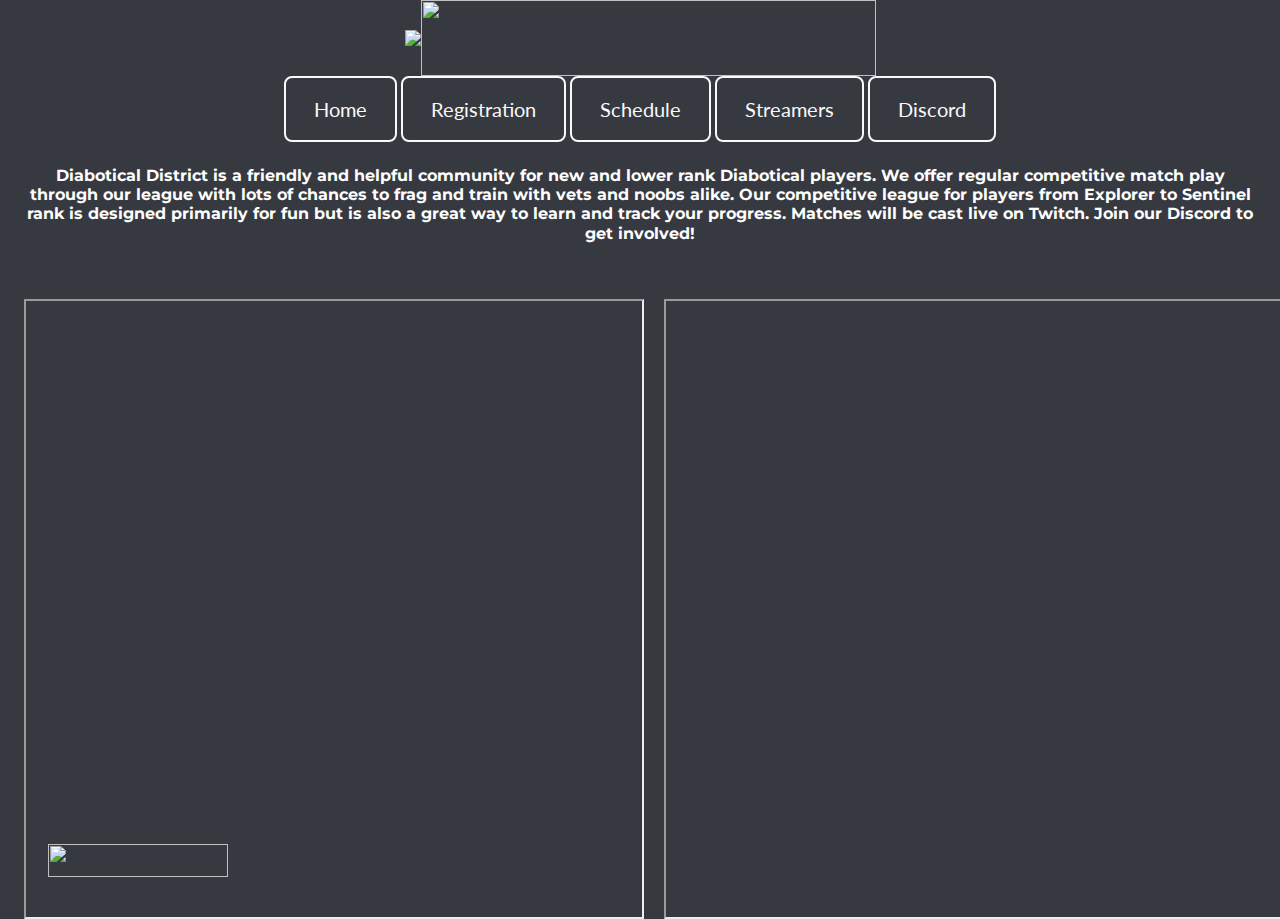
==== commit 26afc9f0: "Add files via upload" ====
--- a/index.html
+++ b/index.html
@@ -21,22 +21,22 @@
     <!-- Masthead-->
     <!-- About Section-->
     <section class="page-section bg-primary text-white mb-0" id="about">
-        <div class="container-fluid">
-            <div class="col-sm mx-auto text-center justify-content-md-center">
+        <div class="container-fluid mx-auto text-center">
+            <div class="col-sm mx-auto text-center">
                 <img src="assets/img/orange.png"><img src="assets/img/Diabotical1.png" style="width: 455px; height: 76px;">
-                                                 <div class="container-fluid">
-                                                     <a class="btn btn-xl btn-outline-light padding-"
-                                                        href="./index.html"> Home </a>
-                                                     <a class="btn btn-xl btn-outline-light padding-"
-                                                        href="./register.html"> Registration </a>
-                                                     <a class="btn btn-xl btn-outline-light padding-"
-                                                        href="./schedule.html"> Schedule </a>
-                                                     <a class="btn btn-xl btn-outline-light"
-                                                        href="./streams.html"> Streamers </a>
-                                                     <a class="btn btn-xl btn-outline-light"
-                                                        href="https://discord.gg/WvwtGzP">  Discord </a>
+                <div class="container-fluid">
+                    <a class="btn btn-xl btn-outline-light padding-"
+                       href="./index.html"> Home </a>
+                    <a class="btn btn-xl btn-outline-light padding-"
+                       href="./register.html"> Registration </a>
+                    <a class="btn btn-xl btn-outline-light padding-"
+                       href="./schedule.html"> Schedule </a>
+                    <a class="btn btn-xl btn-outline-light"
+                       href="./streams.html"> Streamers </a>
+                    <a class="btn btn-xl btn-outline-light"
+                       href="https://discord.gg/WvwtGzP">  Discord </a>
 
-                                                 </div>
+                </div>
             </div>
         </div>
         <!-- End of Top-->
@@ -65,7 +65,15 @@
                 </div>
             </div>
         </div>
-
+        <footer class="page-footer font-small blue pt-4" style="bottom: 20px;height:60px;position:fixed;width:100%">
+            <div class="container-fluid mx-auto text-center">
+                <div class="col-sm mx-auto text-left">
+                    <a href="https://eggdevil.gg/">
+                        <img src="assets/img/eggdevilbanner.png" style="width: 180px; height: 33px;">
+                    </a>
+                </div>
+            </div>
+        </footer>
     </section>
     <!-- Bootstrap core JS-->
     <script src="https://cdnjs.cloudflare.com/ajax/libs/jquery/3.5.1/jquery.min.js"></script>
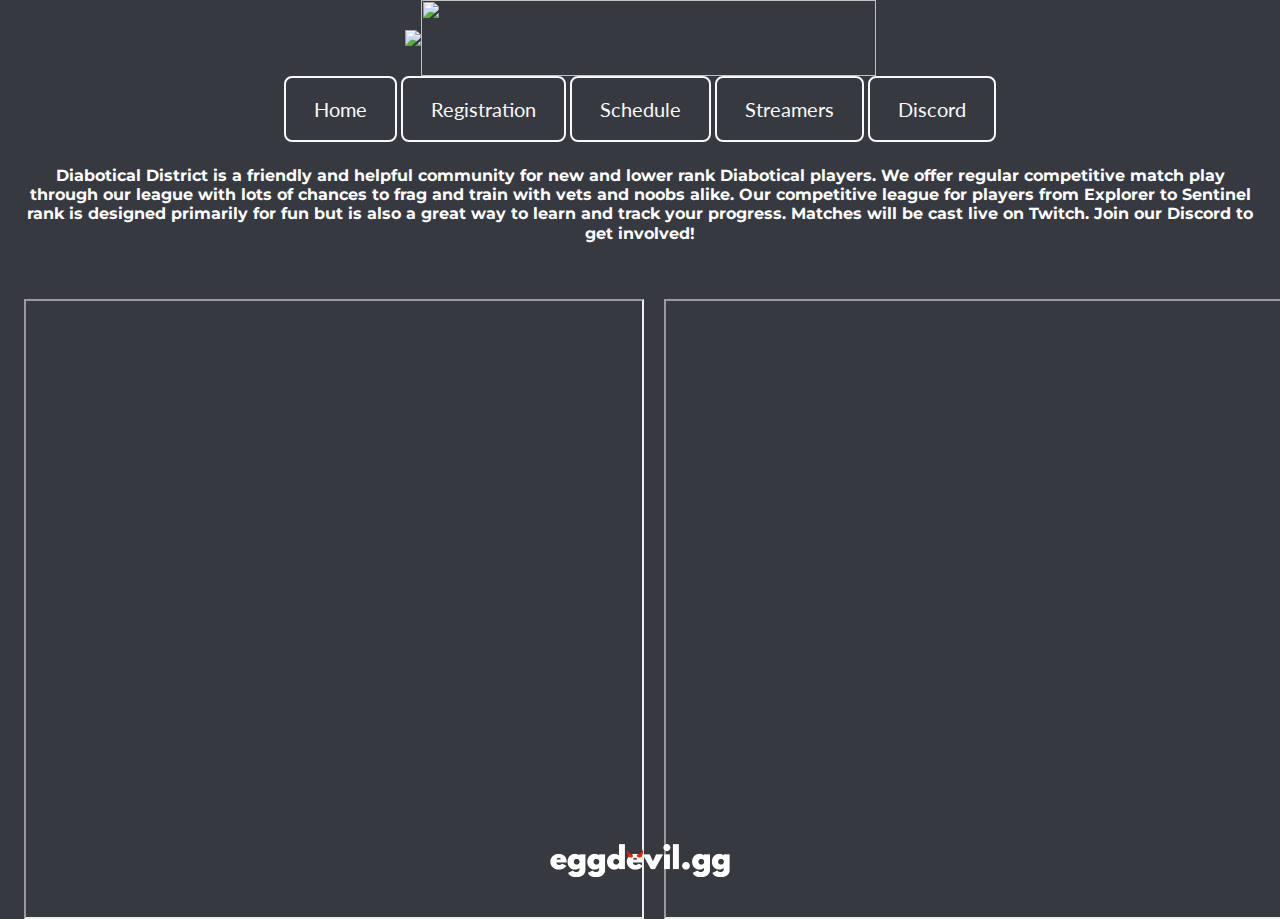
==== commit 994ece1a: "Add files via upload" ====
--- a/index.html
+++ b/index.html
@@ -67,9 +67,9 @@
         </div>
         <footer class="page-footer font-small blue pt-4" style="bottom: 20px;height:60px;position:fixed;width:100%">
             <div class="container-fluid mx-auto text-center">
-                <div class="col-sm mx-auto text-left">
+                <div class="col-sm mx-auto text-center">
                     <a href="https://eggdevil.gg/">
-                        <img src="assets/img/eggdevilbanner.png" style="width: 180px; height: 33px;">
+                        <img src="assets/img/eggdevilbannertrans.png" style="width: 180px; height: 33px;">
                     </a>
                 </div>
             </div>
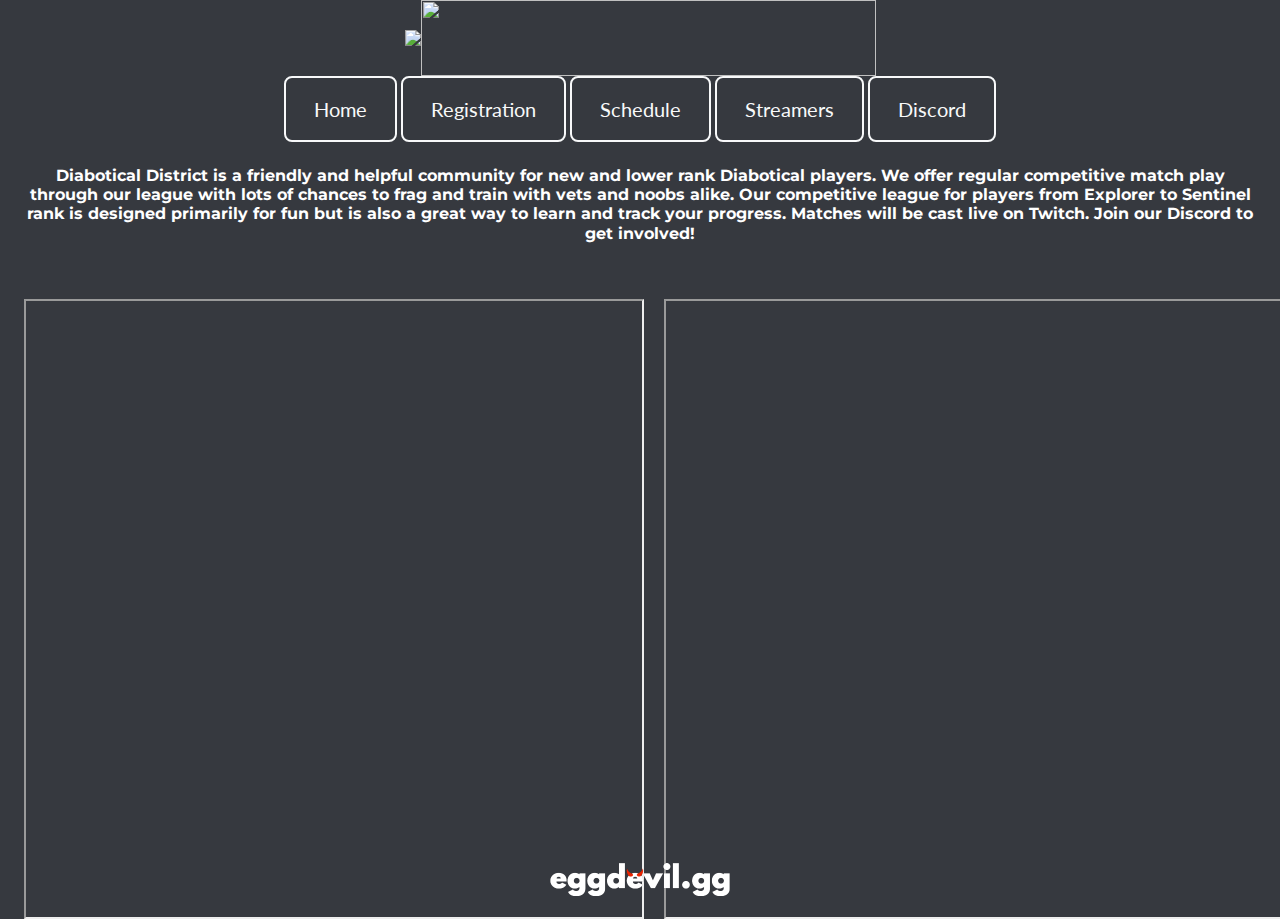
==== commit 3d97653d: "Add files via upload" ====
--- a/index.html
+++ b/index.html
@@ -65,7 +65,7 @@
                 </div>
             </div>
         </div>
-        <footer class="page-footer font-small blue pt-4" style="bottom: 20px;height:60px;position:fixed;width:100%">
+        <footer class="page-footer font-small blue pt-4" style="bottom: 1px;height:60px;position:fixed;width:100%">
             <div class="container-fluid mx-auto text-center">
                 <div class="col-sm mx-auto text-center">
                     <a href="https://eggdevil.gg/">
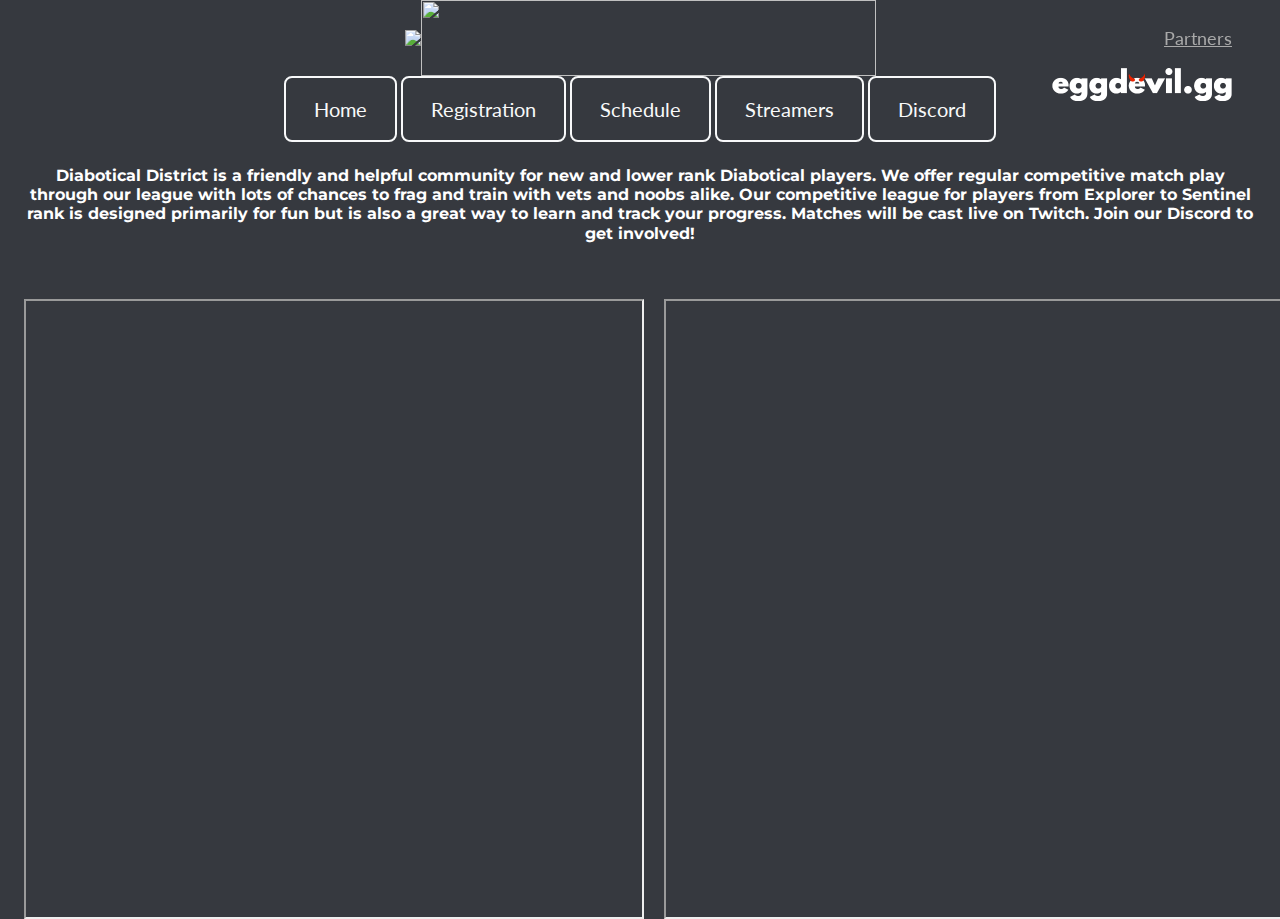
==== commit 4b749f06: "Add files via upload" ====
--- a/index.html
+++ b/index.html
@@ -65,15 +65,17 @@
                 </div>
             </div>
         </div>
-        <footer class="page-footer font-small blue pt-4" style="bottom: 1px;height:60px;position:fixed;width:100%">
-            <div class="container-fluid mx-auto text-center">
-                <div class="col-sm mx-auto text-center">
+        <!-- shitty cut and paste header -->
+        <header class="page-header font-small pt-4 " style="top: 1px;height:60px;position:fixed;width:100%">
+            <div class="container-fluid mx-auto text-right">
+                <div class="col-sm mx-auto text-right">
+                    <p style="color:darkgray;font-size:large"><u>Partners</u></p>
                     <a href="https://eggdevil.gg/">
                         <img src="assets/img/eggdevilbannertrans.png" style="width: 180px; height: 33px;">
                     </a>
                 </div>
             </div>
-        </footer>
+        </header>
     </section>
     <!-- Bootstrap core JS-->
     <script src="https://cdnjs.cloudflare.com/ajax/libs/jquery/3.5.1/jquery.min.js"></script>
